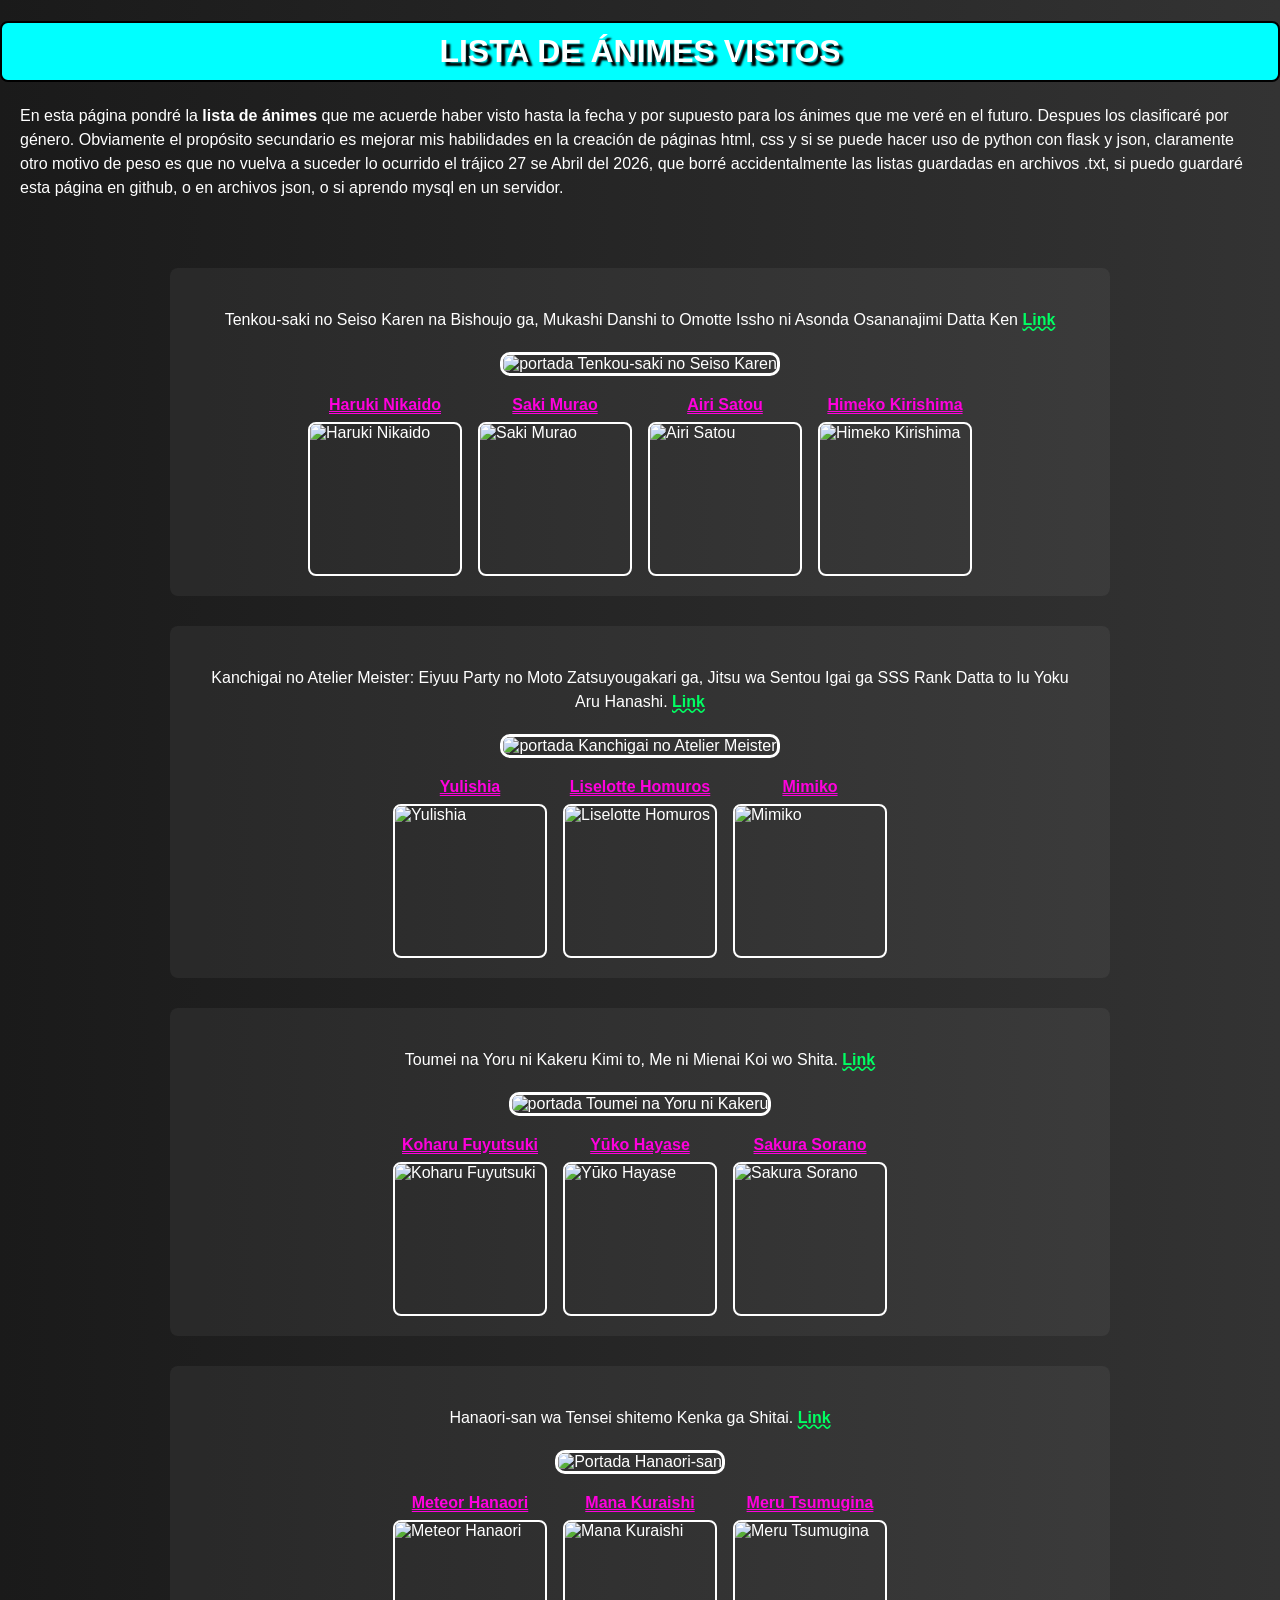
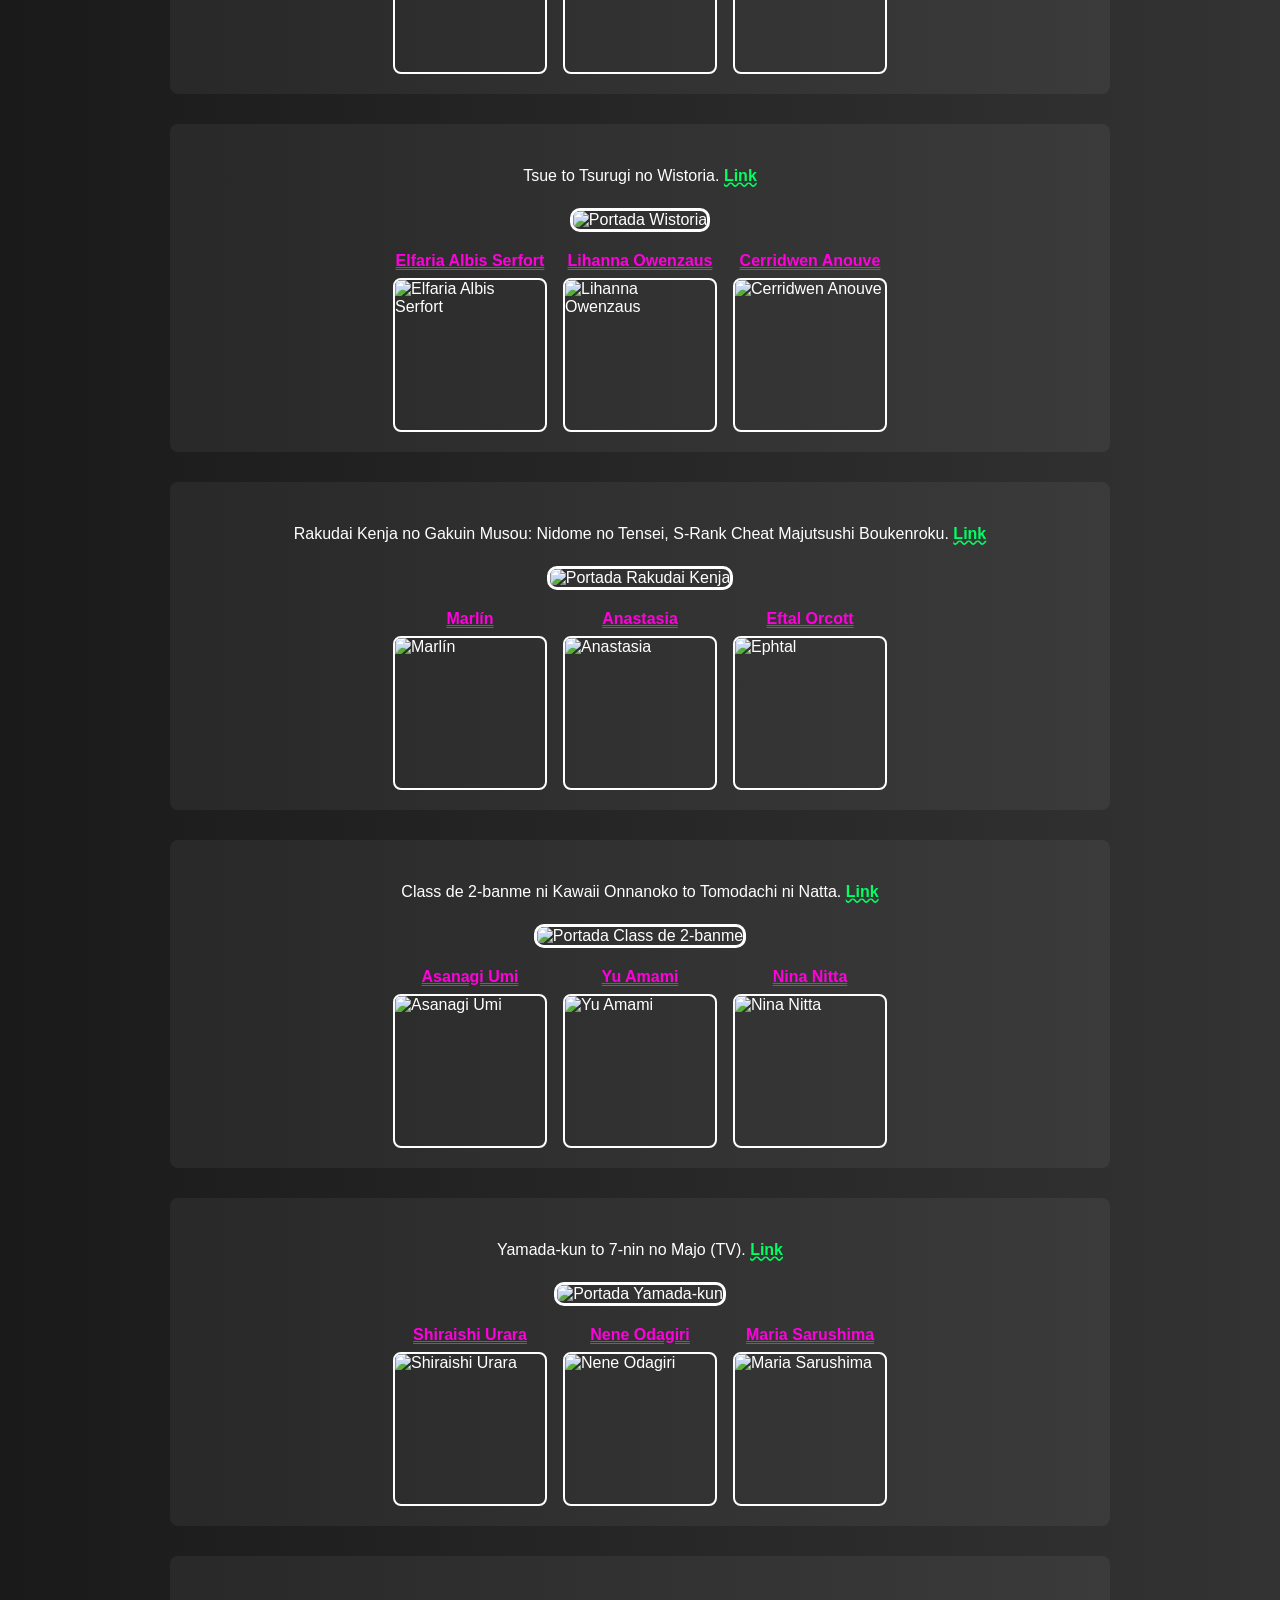
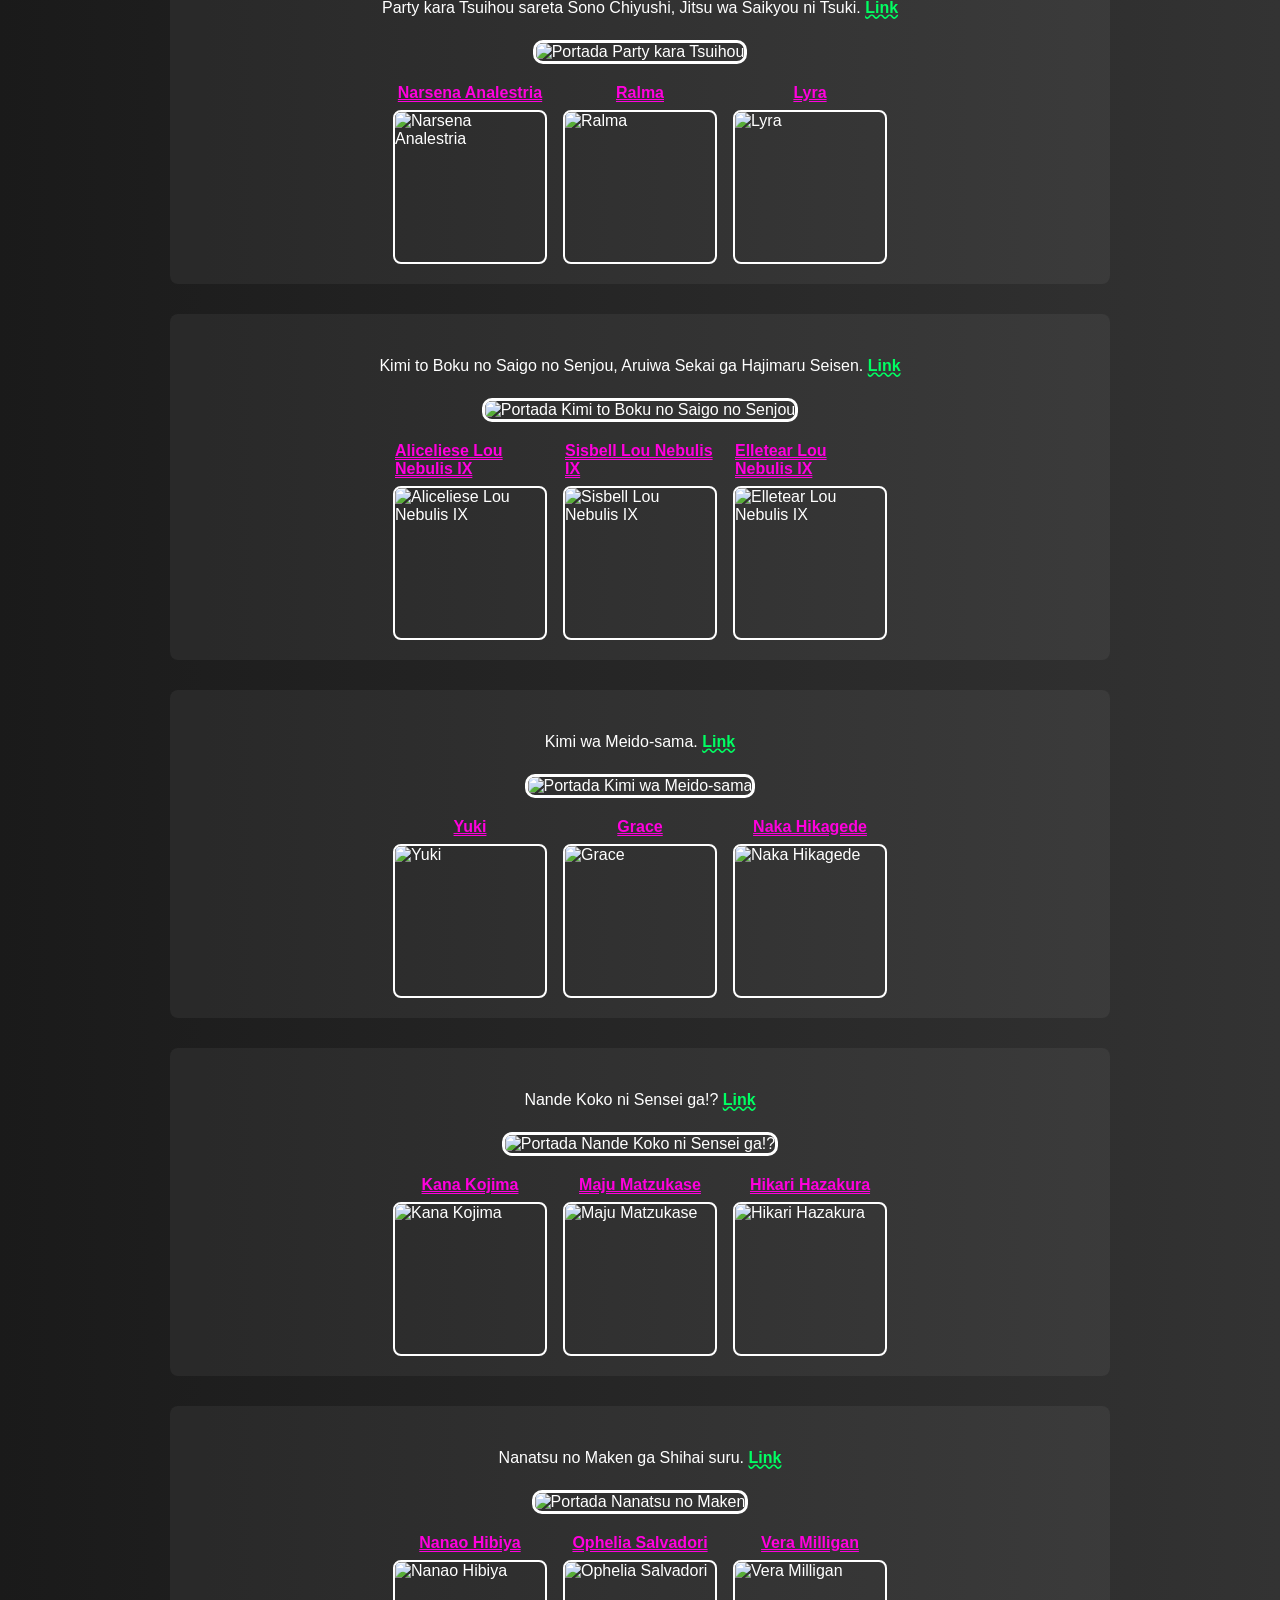
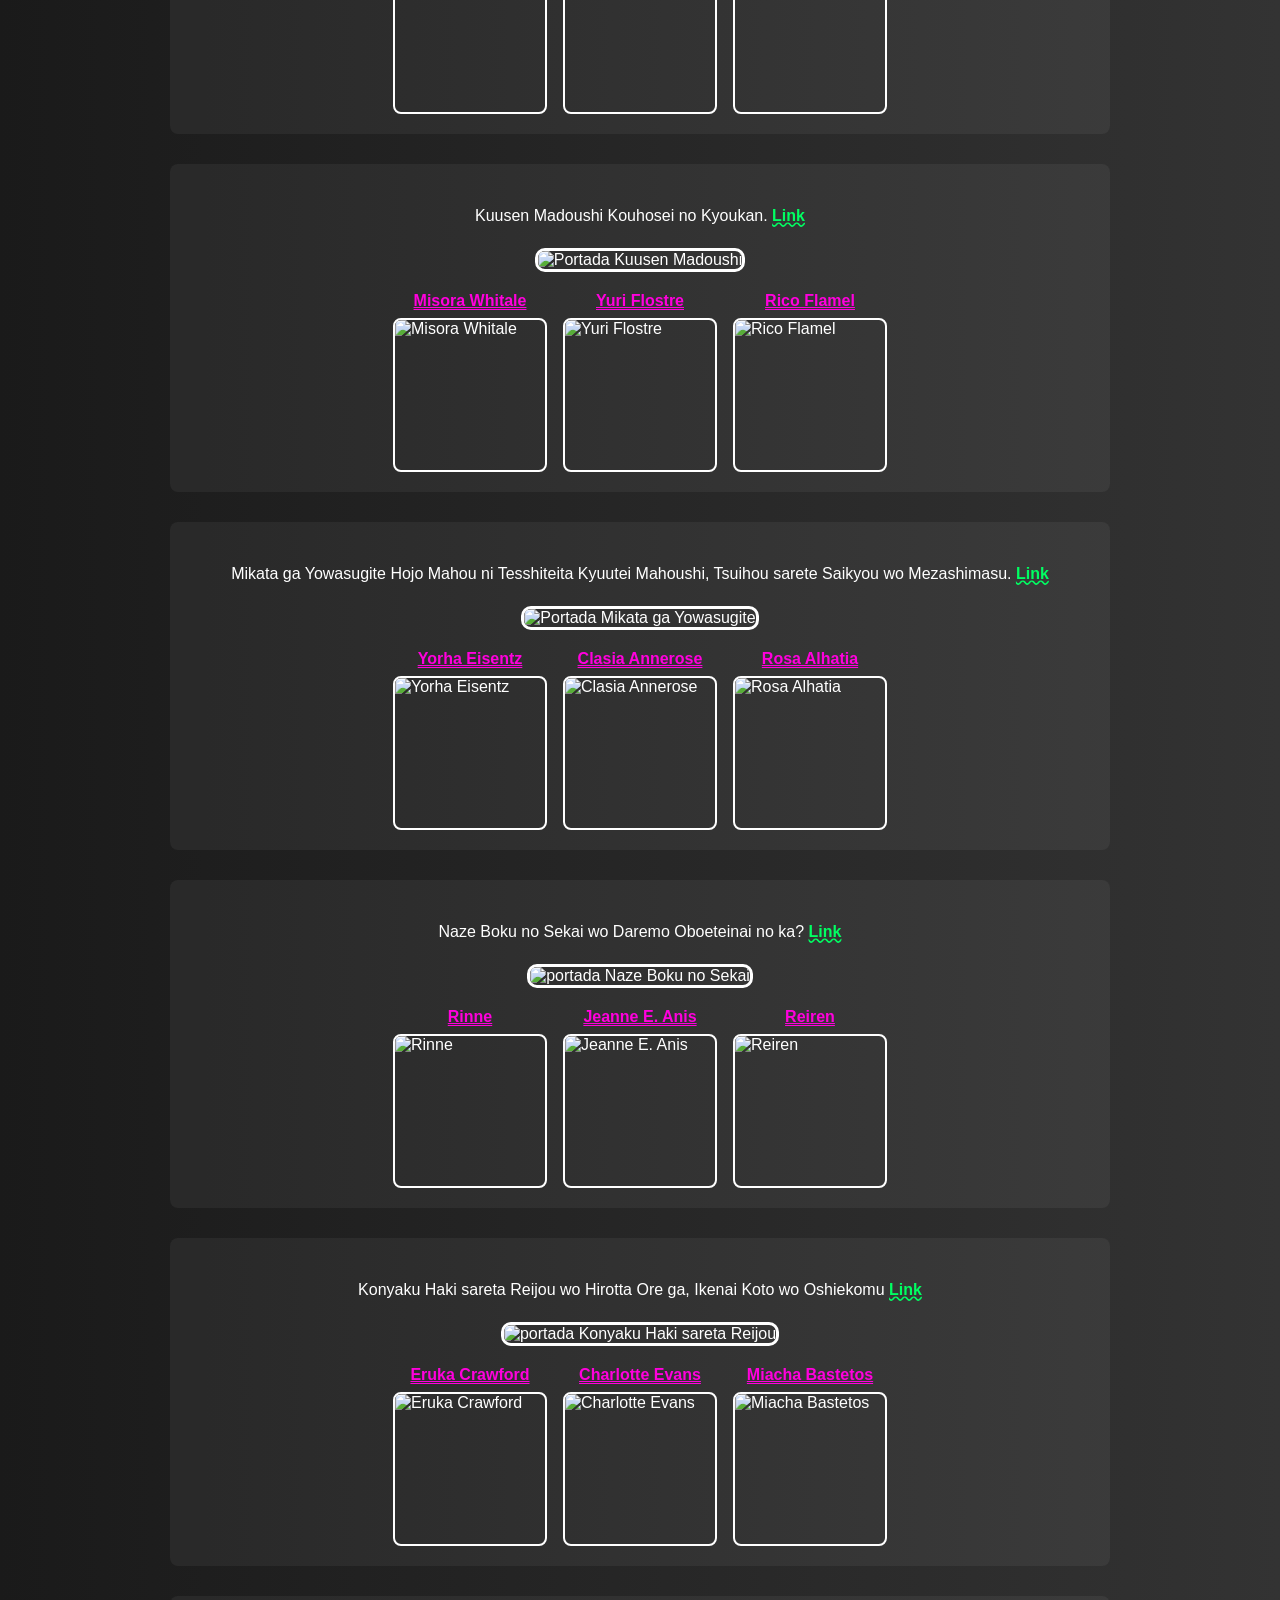
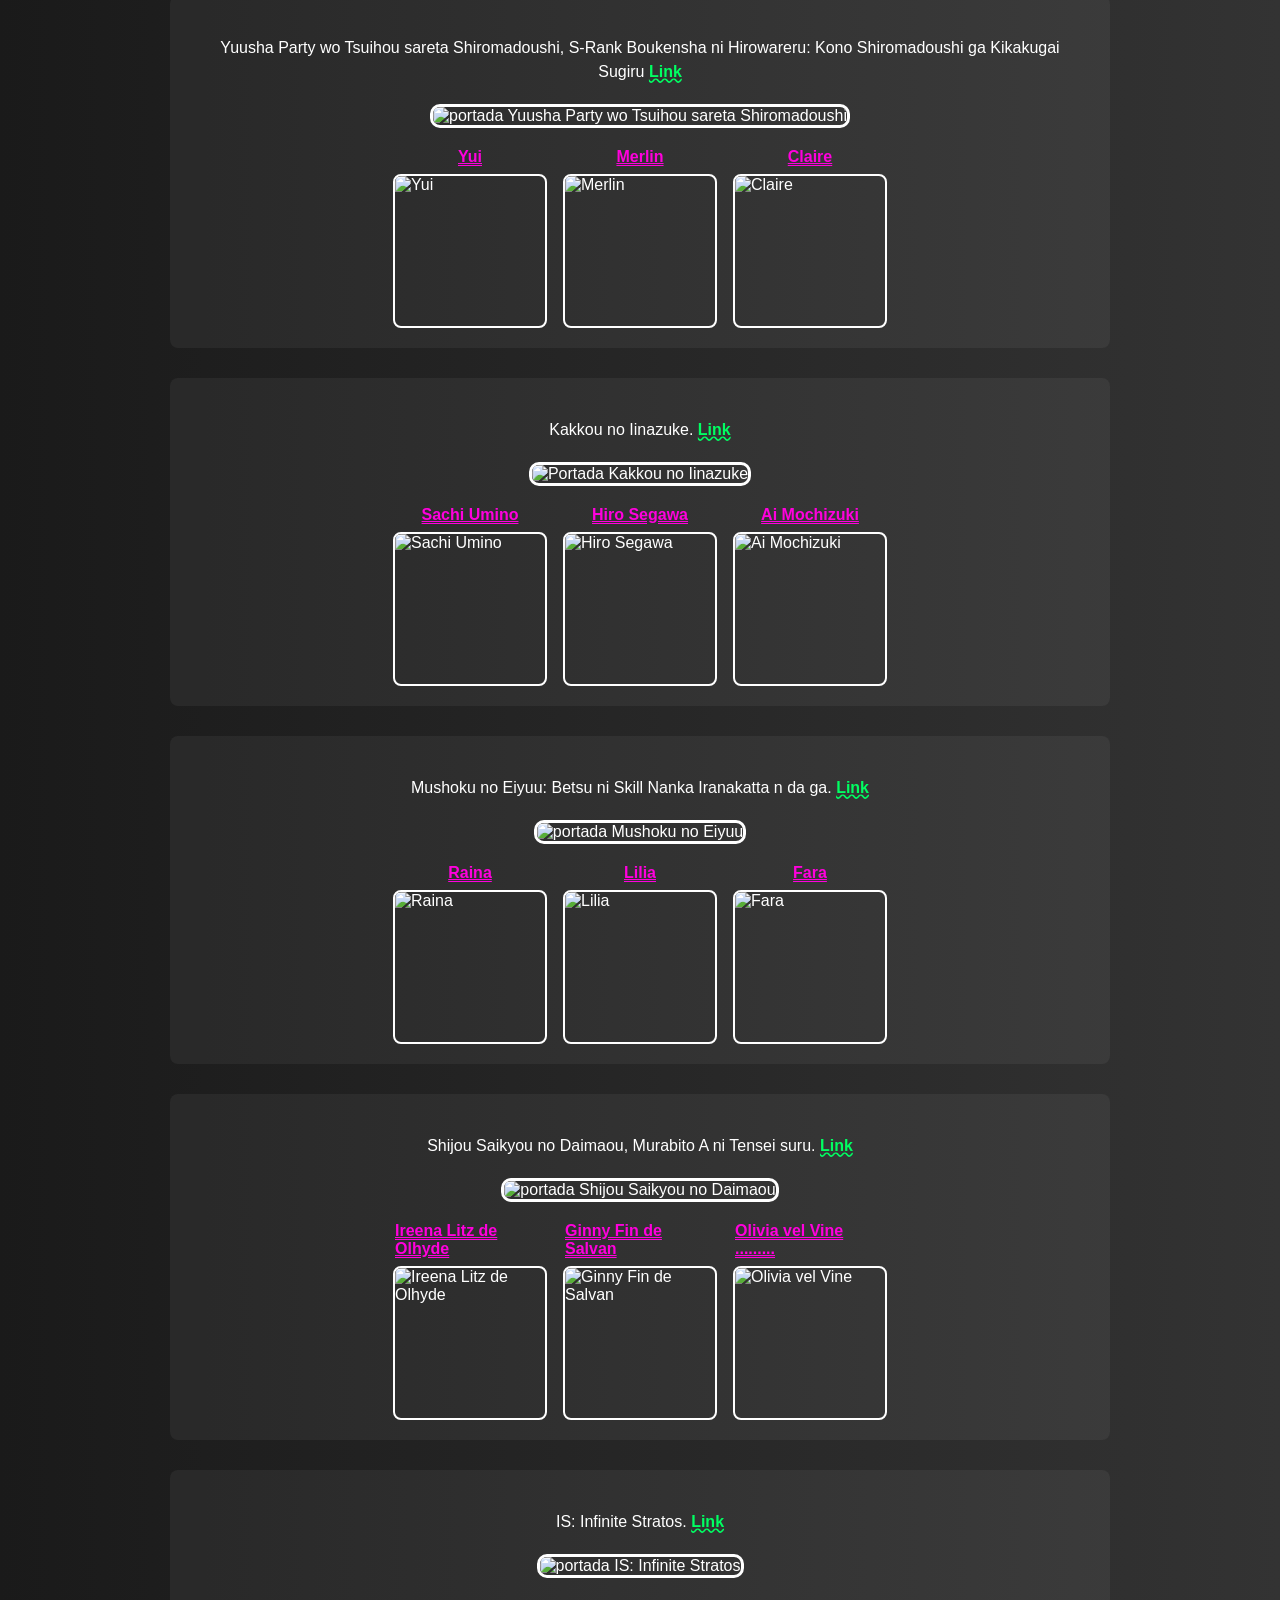
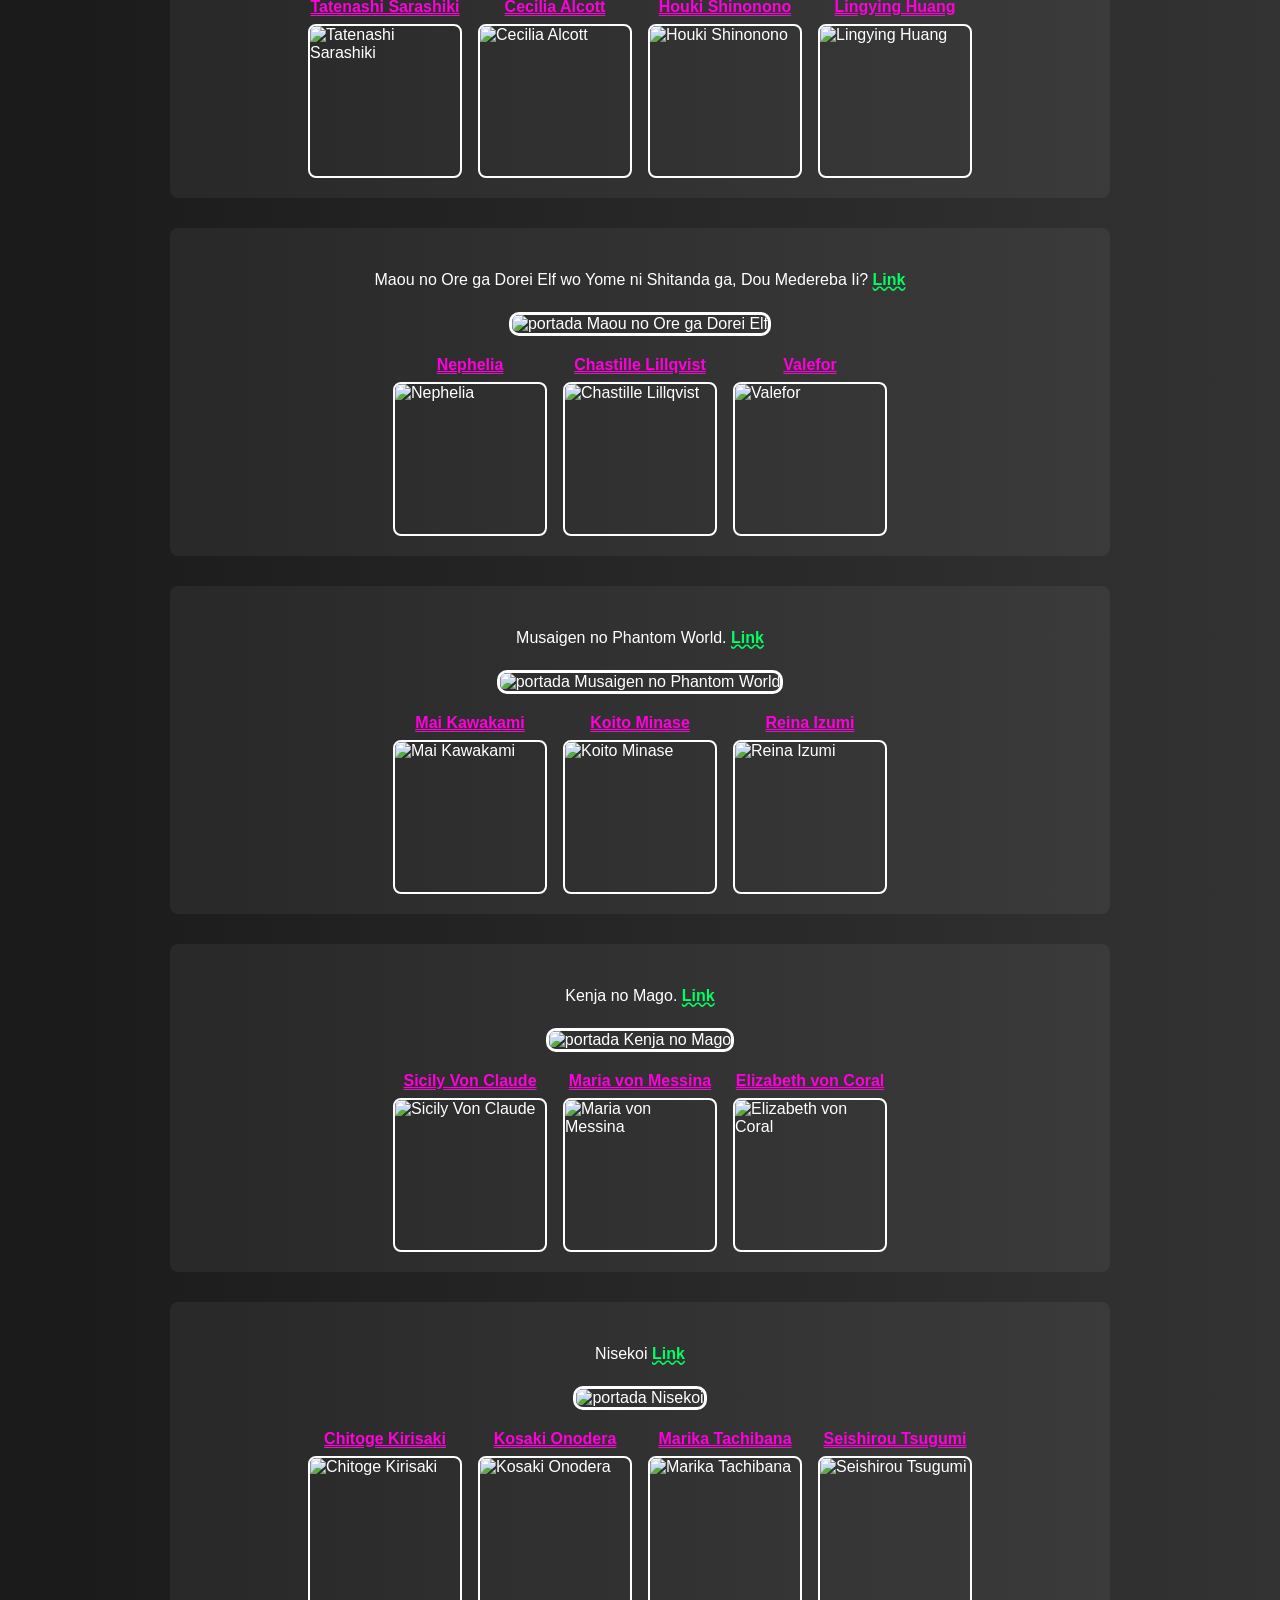
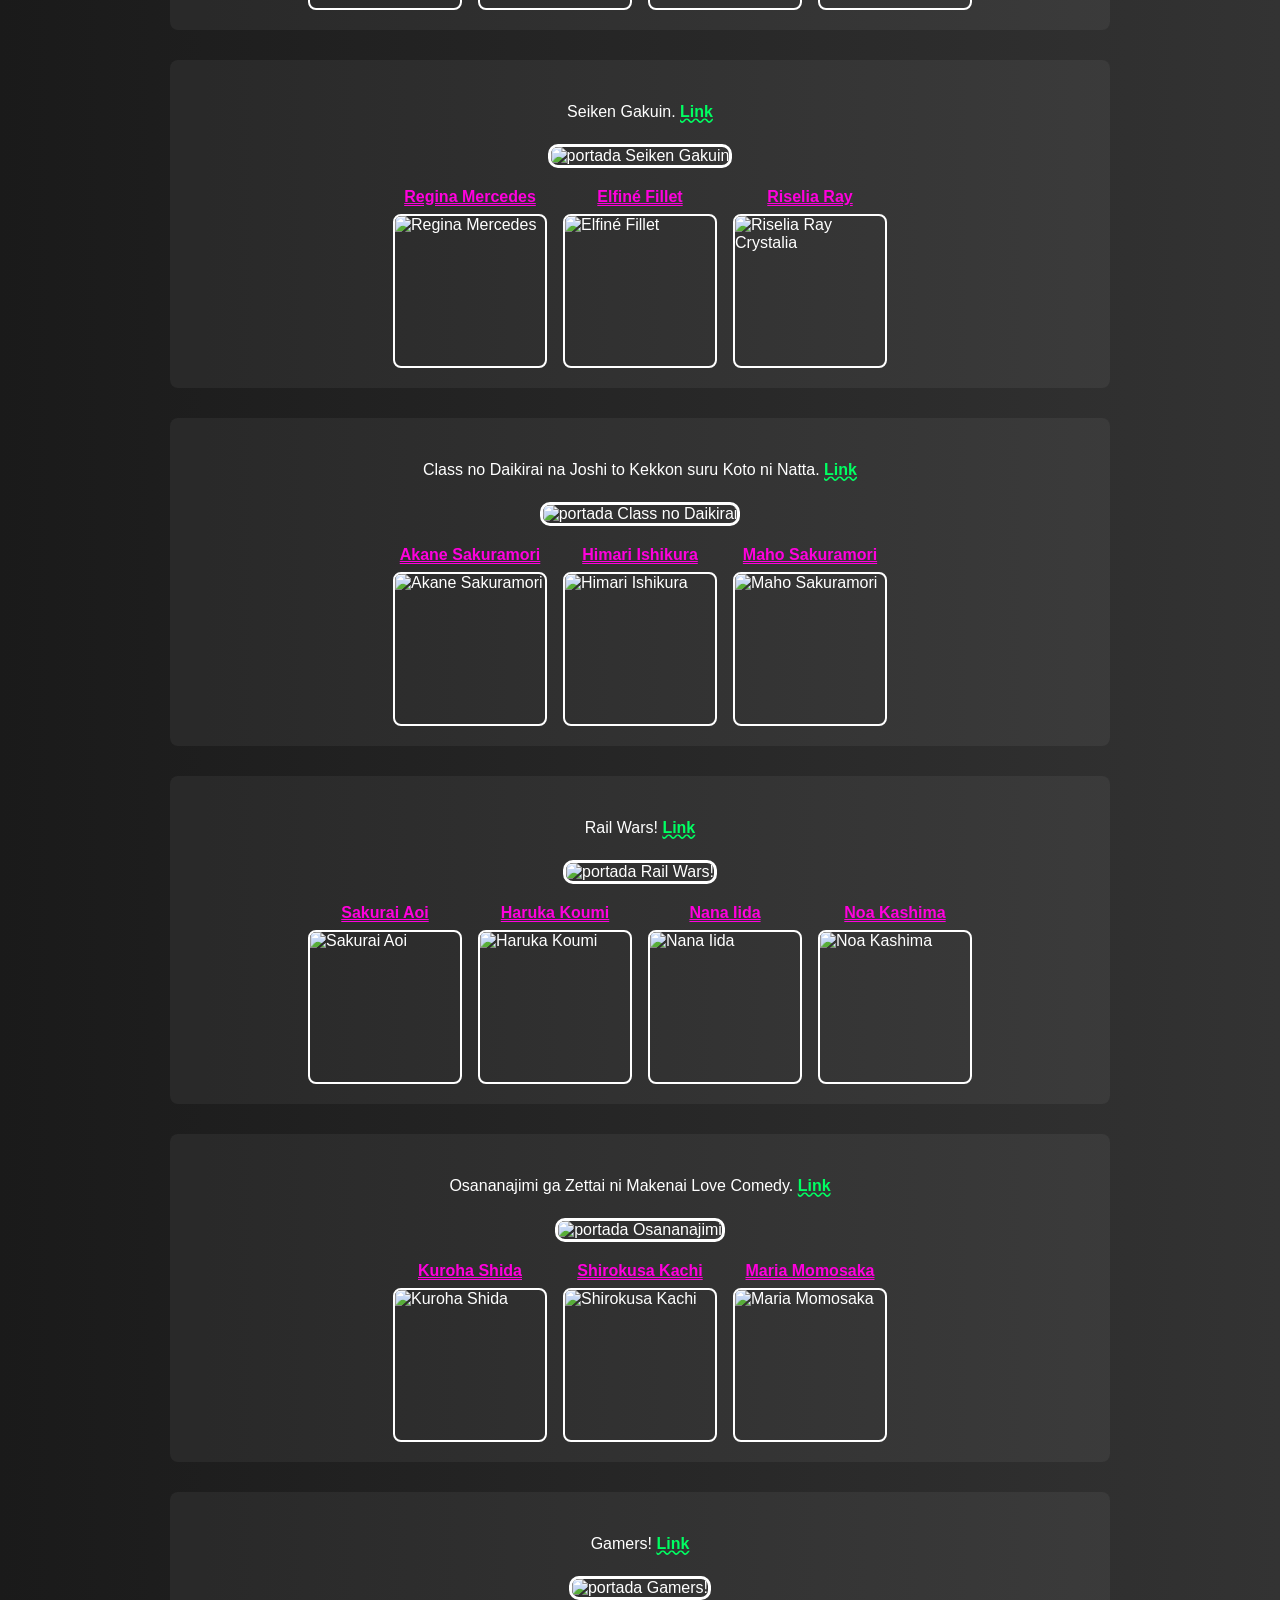
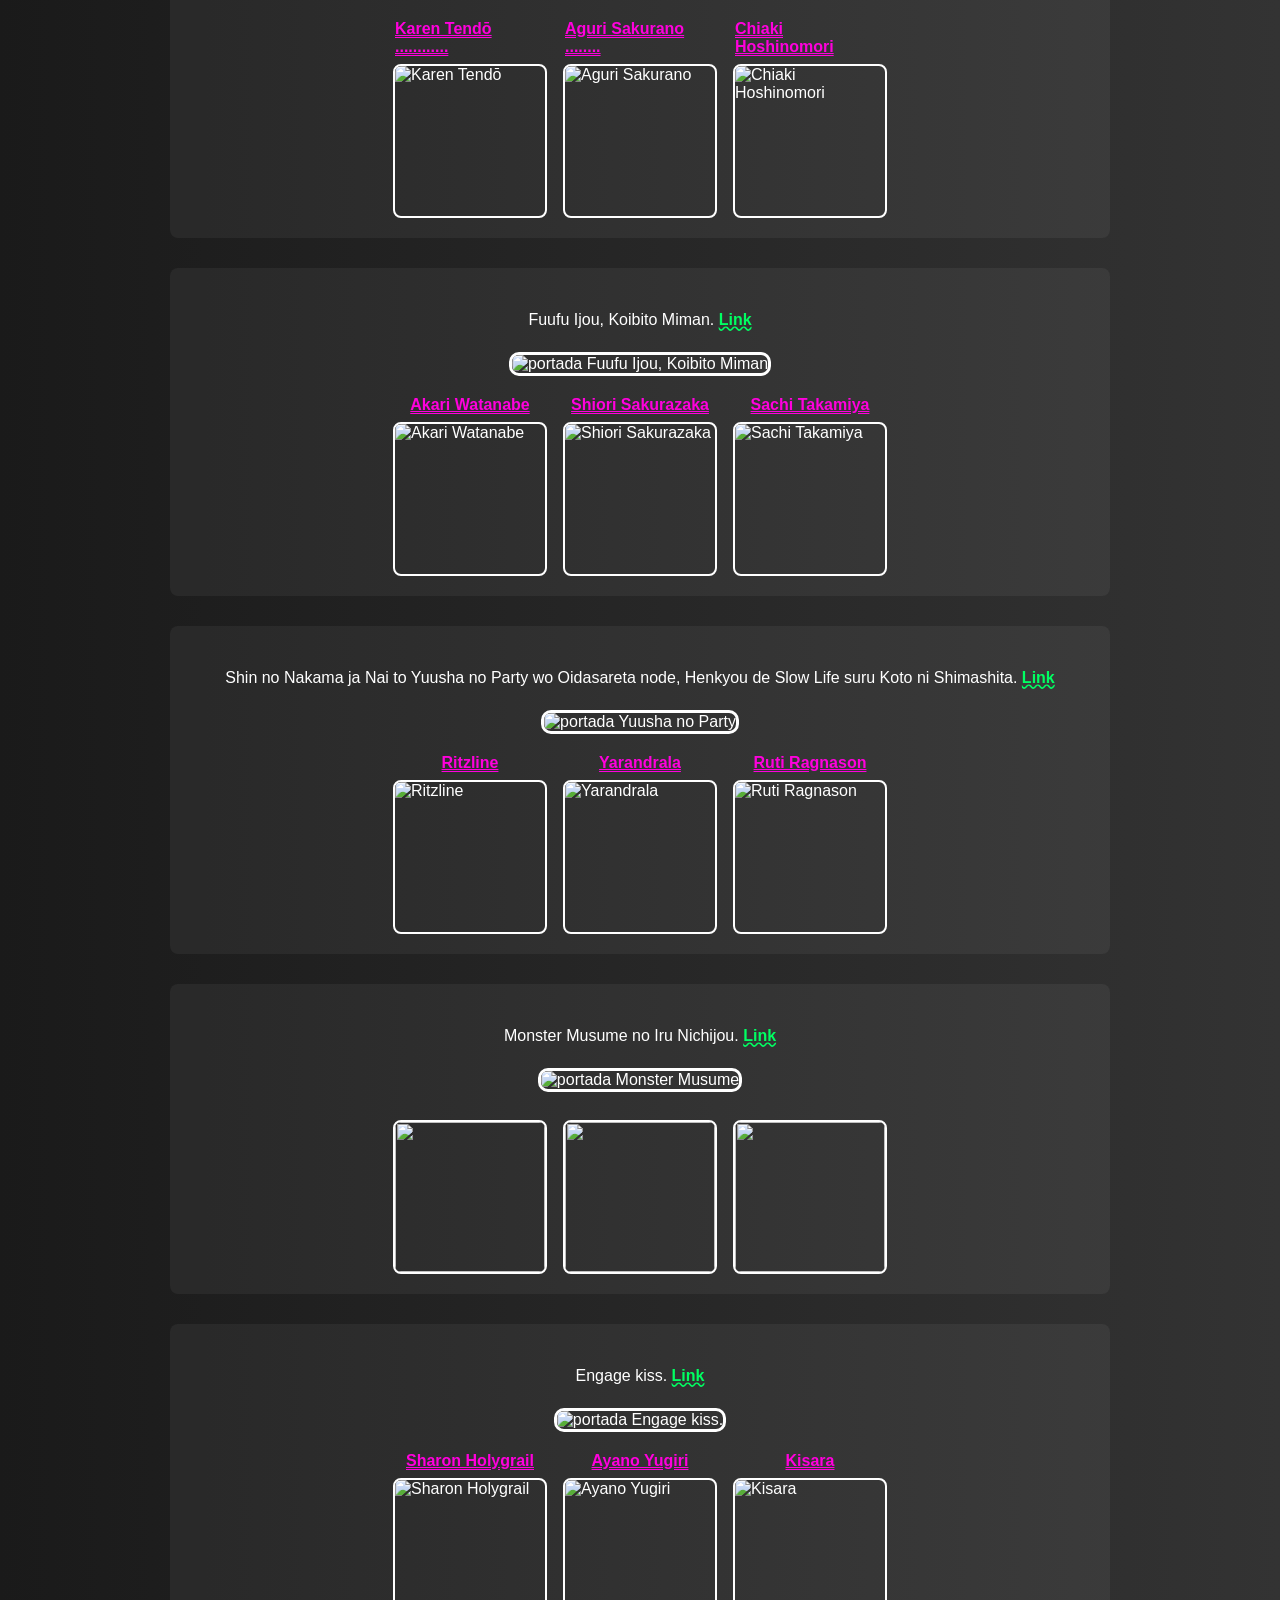
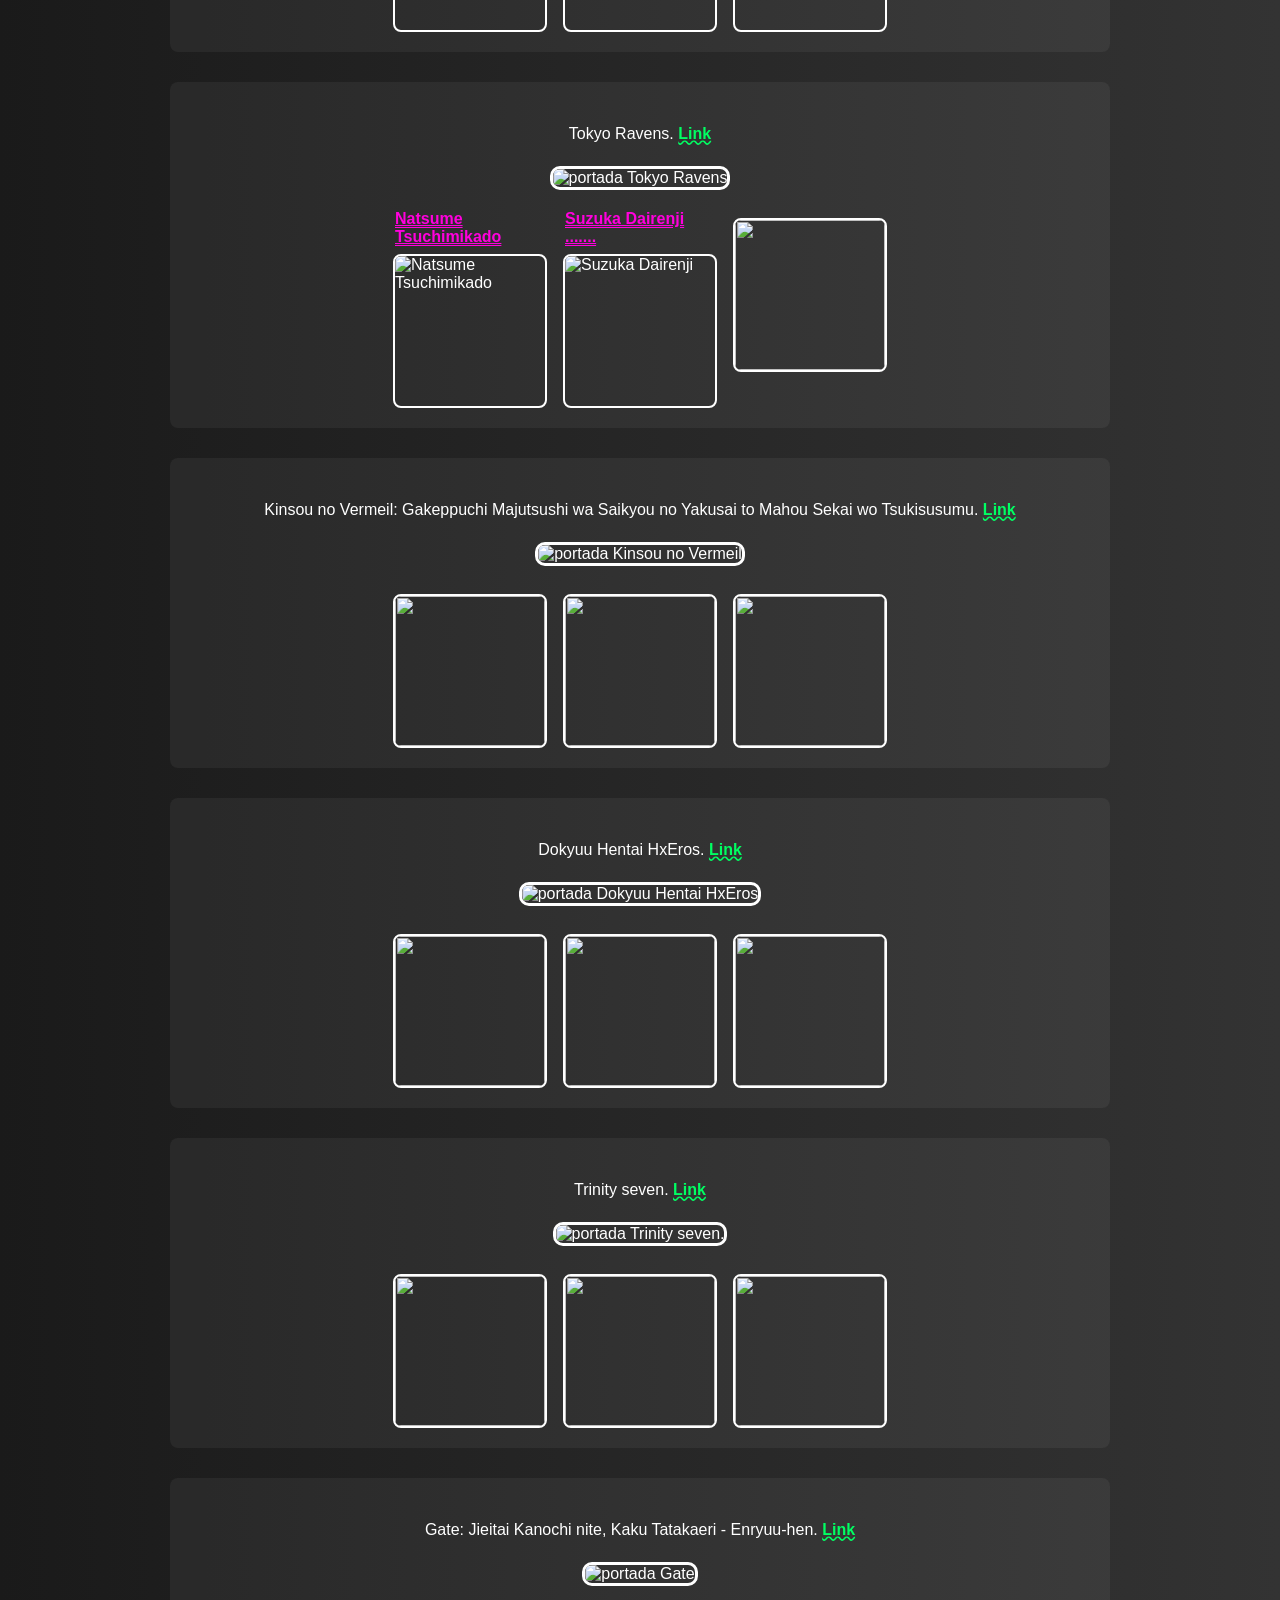
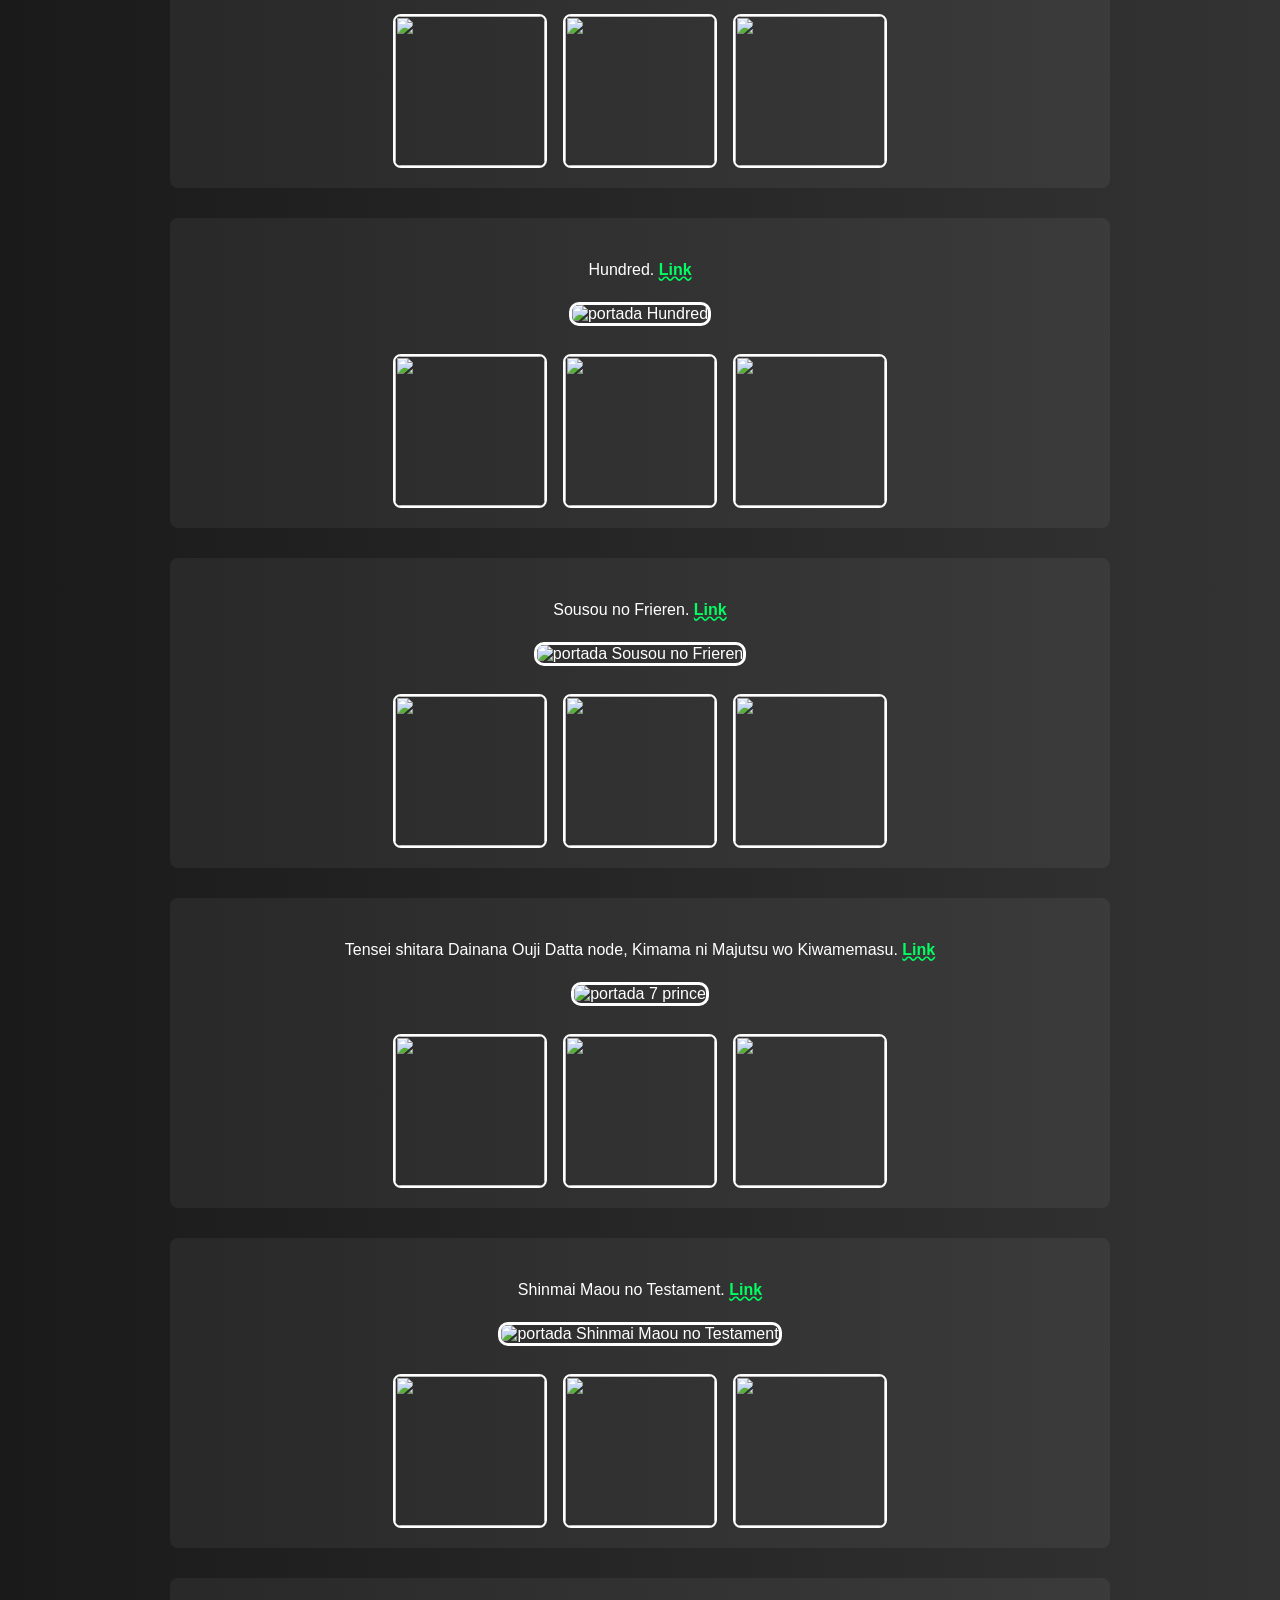
==== animes/animes_comp/vistos.html @ b664a953 "Add files via upload" ====
<!DOCTYPE html>
<html lang="en">
<head>
    <meta charset="UTF-8">
    <meta name="viewport" content="width=device-width, initial-scale=1.0">
    <link rel="stylesheet" href="vistos.css">
    <title>Ánimes vistos</title>
</head>

<body>
    <h1>LISTA DE ÁNIMES VISTOS</h1>
</body>

<p>
    En esta página pondré la <b>lista de ánimes</b> que me acuerde haber visto hasta la fecha y por supuesto para los ánimes que me veré en el futuro. Despues los clasificaré por género. Obviamente el propósito secundario es mejorar mis habilidades en la creación de páginas html, css y si se puede hacer uso de python con flask y json, claramente otro motivo de peso es que no vuelva a suceder lo ocurrido el trájico 27 se Abril del 2026, que borré accidentalmente las listas guardadas en archivos .txt, si puedo guardaré esta página en github, o en archivos json, o si aprendo mysql en un servidor.
</p>

<br>

<ul>

<!--        ESTRUCTURA
<li>
    <div class="anime-portada">
        <p>
            Nombre
            <a href="" target="_blank">Link</a>
        </p>
        <img src="" alt="portada">
    </div>

    <div class="personajes-lista">
        <div class="personaje-bloque">
            <a class="linkP" href="" target="_blank"></a>
            <img src="" alt="">
        </div>
        <div class="personaje-bloque">
            <a class="linkP" href="" target="_blank"></a>
            <img src="" alt="">
        </div>
        <div class="personaje-bloque">
            <a class="linkP" href="" target="_blank"></a>
            <img src="" alt="">
        </div>
    </div>
</li>
-->

<li>
    <div class="anime-portada">
        <p>
            Tenkou-saki no Seiso Karen na Bishoujo ga, Mukashi Danshi to Omotte Issho ni Asonda Osananajimi Datta Ken
            <a href="https://jkanime.net/tenkou-saki-no-seiso-karen-na-bishoujo-ga-mukashi-danshi-to-omotte-issho-ni-asonda-osananajimi-datta-ken/" target="_blank">Link</a>
        </p>
        <img src="https://cdn.jkdesa.com/assets/images/animes/image/tenkou-saki-no-seiso-karen-na-bishoujo-ga-mukashi-danshi-to-omotte-issho-ni-asonda-osananajimi-datta-ken.jpg" alt="portada Tenkou-saki no Seiso Karen">
    </div>

    <div class="personajes-lista">
        <div class="personaje-bloque">
            <a class="linkP" href="https://encrypted-tbn0.gstatic.com/images?q=tbn:ANd9GcQQyHWtxHgelXgUt8Om1lyRp_4Kr7116kulb2T7enVZ42AEPweC7zZEtZSl&s=10" target="_blank">Haruki Nikaido</a>
            <img src="https://encrypted-tbn0.gstatic.com/images?q=tbn:ANd9GcRCG6PyTEP4ju6-0jSXfhs-F1YgUzNTJMq7wNS-ViTxQvDKyzXN-6i5RgQV&s=10" alt="Haruki Nikaido">
        </div>
        <div class="personaje-bloque">
            <a class="linkP" href="https://encrypted-tbn0.gstatic.com/images?q=tbn:ANd9GcQxy7WahgkfqNsUzlmVTtspmt14OlDoBqCAW6TyB8EbaeVPw_5qag-aSxR7&s=10" target="_blank">Saki Murao</a>
            <img src="https://encrypted-tbn0.gstatic.com/images?q=tbn:ANd9GcR629nHGIsgd2KpP_3QeIza2ne0vrsyxgSKOIyAGfpiALhp7KzYBqnIJ_8&s=10" alt="Saki Murao">
        </div>
        <div class="personaje-bloque">
            <a class="linkP" href="https://cdn.imgchest.com/files/9fb49c4352db.png" target="_blank">Airi Satou</a>
            <img src="https://encrypted-tbn0.gstatic.com/images?q=tbn:ANd9GcRkTDLRum95sPK0HEBq1DUm548n5rJirVTeR07MZscAhg&s" alt="Airi Satou">
        </div>
        <div class="personaje-bloque">
            <a class="linkP" href="https://encrypted-tbn0.gstatic.com/images?q=tbn:ANd9GcSK4EnsTqaGMpgn9hOKkTV7QvIVfj0KNNDibKtPRTqNjMxwmnj2a8M4huJU&s=10" target="_blank">Himeko Kirishima</a>
            <img src="https://encrypted-tbn0.gstatic.com/images?q=tbn:ANd9GcRb70wS_osgmtKnkP0qdBfn8rXKQeOTWDBFYHYhslZWzIqkb_4Vc_q1OcU&s=10" alt="Himeko Kirishima">
        </div>
    </div>
</li>

<li>
    <div class="anime-portada">
        <p>
            Kanchigai no Atelier Meister: Eiyuu Party no Moto Zatsuyougakari ga, Jitsu wa Sentou Igai ga SSS Rank Datta to Iu Yoku Aru Hanashi.
            <a href="https://jkanime.net/kanchigai-no-atelier-meister-eiyuu-party-no-moto-zatsuyougakari-ga-jitsu-wa-sentou-igai-ga-sss-rank-datta-to-iu-yoku-aru-hanashi/" target="_blank">Link</a>
        </p>
        <img src="https://cdn.jkdesa.com/assets/images/animes/image/kanchigai-no-atelier-meister-eiyuu-party-no-moto-zatsuyougakari-ga-jitsu-wa-sentou-igai-ga-sss-rank-datta-to-iu-yoku-aru-hanashi.jpg" alt="portada Kanchigai no Atelier Meister">
    </div>

    <div class="personajes-lista">
        <div class="personaje-bloque">
            <a class="linkP" href="https://image.tensorartassets.com/cdn-cgi/image/w=600/model_showcase/0/4ad2fd45-ca54-1547-0829-3d64355d5161.jpg" target="_blank">Yulishia</a>
            <img src="https://static1.personalitydatabase.net/2/pdb-images-prod/1cda8ac6/profile_images/3819172750ea49cba0dd1036aba3dca7.png" alt="Yulishia">
        </div>
        <div class="personaje-bloque">
            <a class="linkP" href="https://encrypted-tbn0.gstatic.com/images?q=tbn:ANd9GcQv4GYeOdc9PVMSu4n_9MHXvhC1CTqDVWQFP8ZGQ5C5SjPNtu_6DQILwN8F&s=10" target="_blank">Liselotte Homuros</a>
            <img src="https://static.wikia.nocookie.net/dubbing9585/images/c/ca/Lieselotte_Homuross-TUAM.png/revision/latest?cb=20250526202008" alt="Liselotte Homuros">
        </div>
        <div class="personaje-bloque">
            <a class="linkP" href="https://encrypted-tbn0.gstatic.com/images?q=tbn:ANd9GcThrYlMjbAeU1NfWtoBoLlWEdCv-zhSWaY8WF0IMR5yXd6ocHjJdWV_8_o&s=10" target="_blank">Mimiko</a>
            <img src="https://i.pinimg.com/236x/f0/5e/6e/f05e6e87b1a1c2a4aa0767ab70249135.jpg" alt="Mimiko">
        </div>
    </div>
</li>

<li>
    <div class="anime-portada">
        <p>
            Toumei na Yoru ni Kakeru Kimi to, Me ni Mienai Koi wo Shita.
            <a href="https://jkanime.net/toumei-na-yoru-ni-kakeru-kimi-to-me-ni-mienai-koi-wo-shita/" target="_blank">Link</a>
        </p>
        <img src="https://cdn.jkdesa.com/assets/images/animes/image/toumei-na-yoru-ni-kakeru-kimi-to-me-ni-mienai-koi-wo-shita.jpg" alt="portada Toumei na Yoru ni Kakeru">
    </div>

    <div class="personajes-lista">
        <div class="personaje-bloque">
            <a class="linkP" href="https://login.jkanime.net/storage/uploads/4NAxWGF8lXUPQxqNrAto7H9GEeUS59Hog4KfOdQN.jpg" target="_blank">Koharu Fuyutsuki</a>
            <img src="https://encrypted-tbn0.gstatic.com/images?q=tbn:ANd9GcSWoJOQotOK1b8RR8gnxGvAwWzvYGaXC2U4K088ZPNxpZYSPjZknLd_jwvC&s=10" alt="Koharu Fuyutsuki">
        </div>
        <div class="personaje-bloque">  
            <a class="linkP" href="https://encrypted-tbn0.gstatic.com/images?q=tbn:ANd9GcSEC8hyrtrvttK5HDlnRESI-IeajTxS_HFXRw95E-f5H_NnwqKokCoqeOF3&s=10" target="_blank">Yūko Hayase</a>
            <img src="https://cdn.myanimelist.net/r/200x268/images/characters/6/638868.jpg?s=aff9fb498a4555de38dbe01f48d5142f" alt="Yūko Hayase">
        </div>
        <div class="personaje-bloque">
            <a class="linkP" href="https://encrypted-tbn0.gstatic.com/images?q=tbn:ANd9GcT8zeuW0SargMhr-c1phWUpD2UlVVDdLPSNNNDiy7kCtAmJE8A3oqERxpg&s=10" target="_blank">Sakura Sorano</a>
            <img src="https://cdn.myanimelist.net/r/200x268/images/characters/12/646384.jpg?s=6509f4da168701d79e4424d29367f189" alt="Sakura Sorano">
        </div>
    </div>
</li>

<li>
    <div class="anime-portada">
        <p>
            Hanaori-san wa Tensei shitemo Kenka ga Shitai.
            <a href="https://jkanime.net/hanaori-san-wa-tensei-shitemo-kenka-ga-shitai/" target="_blank">Link</a>
        </p>
        <img src="https://cdn.jkdesa.com/assets/images/animes/image/hanaori-san-wa-tensei-shitemo-kenka-ga-shitai.jpg" alt="Portada Hanaori-san">
    </div>

    <div class="personajes-lista">
        <div class="personaje-bloque">
            <a class="linkP" href="https://encrypted-tbn0.gstatic.com/images?q=tbn:ANd9GcQibiaq6xIBGdwjUsxEJcFD4NNkEANS-re2pt5h6N6hiAp64t7zgfDEOqk&s=10" target="_blank">Meteor Hanaori</a>
            <img src="https://encrypted-tbn0.gstatic.com/images?q=tbn:ANd9GcQDR7kRDcvvgVzHC_2VTnouLGyreTw76Gi1TOGXw8Yq8XWP_Di3MYYXKkw&s=10" alt="Meteor Hanaori">
        </div>
        <div class="personaje-bloque">
            <a class="linkP" href="https://encrypted-tbn0.gstatic.com/images?q=tbn:ANd9GcRJzABzSx0_mXppiEFFVlxLzGswtPPQy5DhAZ3tOEPuVt0EO5Rr45OuDlU&s=10" target="_blank">Mana Kuraishi</a>
            <img src="https://encrypted-tbn0.gstatic.com/images?q=tbn:ANd9GcRAu-H_prmy60RcLLOXUBk6Vu_XJSFkNSo-MBfyogkAOw&s" alt="Mana Kuraishi">
        </div>
        <div class="personaje-bloque">
            <a class="linkP" href="https://encrypted-tbn0.gstatic.com/images?q=tbn:ANd9GcRdGKAN2DJQWx5jM9b6iMMkDeSVAIVCKZg1jbLjZVC8-9-BipoKUlj7GLw&s=10" target="_blank">Meru Tsumugina</a>
            <img src="https://encrypted-tbn0.gstatic.com/images?q=tbn:ANd9GcTsUgm0Cp_QgYB2hidkrnUNMnj9iOO8z84Ij9EbU1ctxpyP-vPUIPAf4bkU&s=10" alt="Meru Tsumugina">
        </div>
    </div>
</li>

<li>
    <div class="anime-portada">
        <p>
            Tsue to Tsurugi no Wistoria.
            <a href="https://jkanime.net/tsue-to-tsurugi-no-wistoria/" target="_blank">Link</a>
        </p>
        <img src="https://cdn.jkdesa.com/assets/images/animes/image/tsue-to-tsurugi-no-wistoria.jpg" alt="Portada Wistoria">
    </div>

    <div class="personajes-lista">
        <div class="personaje-bloque">
            <a class="linkP" href="https://cdn.anisearch.com/images/character/cover/128/128412_600.webp" target="_blank">Elfaria Albis Serfort</a>
            <img src="https://encrypted-tbn0.gstatic.com/images?q=tbn:ANd9GcRA_lyLjQ-ax_Wp2xEQpGSIwDb8Y_AGeMu3LcS4WhbwNjHngDxiXWPxdwh0&s=10" alt="Elfaria Albis Serfort">
        </div>
        <div class="personaje-bloque">
            <a class="linkP" href="https://encrypted-tbn0.gstatic.com/images?q=tbn:ANd9GcQSgnBhLM3Az7sZbmY7aZaipDqUlqmHl2G3FijIWw1JZXWnKHztSSJsoIHr&s=10" target="_blank">Lihanna Owenzaus</a>
            <img src="https://encrypted-tbn0.gstatic.com/images?q=tbn:ANd9GcQ-fFj2F8KUQf6x7jjhVdLPFfyOytWdSLqudcBFBaUa1bcIBcP1bPlQuiha&s=10" alt="Lihanna Owenzaus">
        </div>
        <div class="personaje-bloque">
            <a class="linkP" href="https://encrypted-tbn0.gstatic.com/images?q=tbn:ANd9GcSkEq70U7fiS4uNFwepUXSUDMXkgbhHP9Dv15I4gCCmS2r4pwny_sB-MeU&s=10" target="_blank">Cerridwen Anouve</a>
            <img src="https://encrypted-tbn0.gstatic.com/images?q=tbn:ANd9GcQnpyl2qTR0hwL6m6jQTxfmIQ_Q-ousyD1JkZa_S7wBoa6aDWoCVi-BkCY&s=10" alt="Cerridwen Anouve">
        </div>
    </div>
</li>

<li>
    <div class="anime-portada">
        <p>
            Rakudai Kenja no Gakuin Musou: Nidome no Tensei, S-Rank Cheat Majutsushi Boukenroku.
            <a href="https://jkanime.net/rakudai-kenja-no-gakuin-musou-nidome-no-tensei-s-rank-cheat-majutsushi-boukenroku/" target="_blank">Link</a>
        </p>
        <img src="https://cdn.jkdesa.com/assets/images/animes/image/rakudai-kenja-no-gakuin-musou-nidome-no-tensei-s-rank-cheat-majutsushi-boukenroku.jpg" alt="Portada Rakudai Kenja">
    </div>

    <div class="personajes-lista">
        <div class="personaje-bloque">
            <a class="linkP" href="https://cdn.imgchest.com/files/e2a494d77234.png" target="_blank">Marlín</a>
            <img src="https://encrypted-tbn0.gstatic.com/images?q=tbn:ANd9GcTnoKes-l8dDWoXT_1akO58XthBQWxiNrGSFDc33edSTHtJ5yK7vZA2nAw&s=10" alt="Marlín">
        </div>
        <div class="personaje-bloque">
            <a class="linkP" href="https://encrypted-tbn0.gstatic.com/images?q=tbn:ANd9GcTNCjWQSdfqN1Eio90Q-YfrgbvZ1l8Q8SgcIegqvHsq6M6JotluYlJHEJEE&s=10" target="_blank">Anastasia</a>
            <img src="https://encrypted-tbn0.gstatic.com/images?q=tbn:ANd9GcRqkdeb4-rEddiVweuGbinmAM3i7MD1OKsIif7sozDgQYteIpIfZFObKwwo&s=10" alt="Anastasia">
        </div>
        <div class="personaje-bloque">
            <a class="linkP" href="https://i.pinimg.com/736x/18/1a/12/181a12d096cded63742d71d67e27416b.jpg" target="_blank">Eftal Orcott    </a>
            <img src="https://i.pinimg.com/736x/18/1a/12/181a12d096cded63742d71d67e27416b.jpg" alt="Ephtal">
        </div>
    </div>
</li>

    <li>
    <div class="anime-portada">
        <p>
            Class de 2-banme ni Kawaii Onnanoko to Tomodachi ni Natta.
            <a href="https://jkanime.net/class-de-2-banme-ni-kawaii-onnanoko-to-tomodachi-ni-natta/" target="_blank">Link</a>
        </p>
        <img src="https://cdn.jkdesa.com/assets/images/animes/image/class-de-2-banme-ni-kawaii-onnanoko-to-tomodachi-ni-natta.jpg" alt="Portada Class de 2-banme">
    </div>

    <div class="personajes-lista">
        <div class="personaje-bloque">
            <a class="linkP" href="https://i.pinimg.com/736x/da/47/11/da471115e49b598120bd1d961a767c91.jpg" target="_blank">Asanagi Umi</a>
            <img src="https://i.pinimg.com/736x/da/47/11/da471115e49b598120bd1d961a767c91.jpg" alt="Asanagi Umi">
        </div>
        <div class="personaje-bloque">
            <a class="linkP" href="https://thicc-uwu.mywaifulist.moe/waifus/yuu-amami-i-became-friends-with-the-second-cutest-girl-in-the-class/Blgv3thrsIjHshN4qnMX1cgzTumfOyJE5Cgs5epV.jpg?width=600" target="_blank">Yu Amami</a>
            <img src="https://thicc-uwu.mywaifulist.moe/waifus/yuu-amami-i-became-friends-with-the-second-cutest-girl-in-the-class/Blgv3thrsIjHshN4qnMX1cgzTumfOyJE5Cgs5epV.jpg?width=600" alt="Yu Amami">
        </div>
        <div class="personaje-bloque">
            <a class="linkP" href="https://thicc-uwu.mywaifulist.moe/waifus/nina-nitta/zCk4MU2a0lDukRbAlg4lLGyxl9ENh99iLWA4zkYW.png" target="_blank">Nina Nitta</a>
            <img src="https://thicc-uwu.mywaifulist.moe/waifus/nina-nitta/zCk4MU2a0lDukRbAlg4lLGyxl9ENh99iLWA4zkYW.png" alt="Nina Nitta">
        </div>
    </div>
</li>

<li>
    <div class="anime-portada">
        <p>
            Yamada-kun to 7-nin no Majo (TV).
            <a href="https://jkanime.net/yamada-kun-to-7-nin-no-majo-tv/" target="_blank">Link</a>
        </p>
        <img src="https://cdn.jkdesa.com/assets/images/animes/image/yamada-kun-to-7-nin-no-majo-tv.jpg" alt="Portada Yamada-kun">
    </div>

    <div class="personajes-lista">
        <div class="personaje-bloque">
            <a class="linkP" href="https://encrypted-tbn0.gstatic.com/images?q=tbn:ANd9GcSrglQejglA2xCA2gjleYLRg00dsXZ8_9EIR7F35qqvKA&s=10" target="_blank">Shiraishi Urara</a>
            <img src="https://encrypted-tbn0.gstatic.com/images?q=tbn:ANd9GcSrglQejglA2xCA2gjleYLRg00dsXZ8_9EIR7F35qqvKA&s=10" alt="Shiraishi Urara">
        </div>
        <div class="personaje-bloque">
            <a class="linkP" href="https://encrypted-tbn0.gstatic.com/images?q=tbn:ANd9GcSGzXsvtpABD83W6MeUnjosksynVy-YItMl-AA8PKrDRg&s=10" target="_blank">Nene Odagiri</a>
            <img src="https://encrypted-tbn0.gstatic.com/images?q=tbn:ANd9GcSGzXsvtpABD83W6MeUnjosksynVy-YItMl-AA8PKrDRg&s=10" alt="Nene Odagiri">
        </div>
        <div class="personaje-bloque">
            <a class="linkP" href="https://static.wikia.nocookie.net/nananinnomajo/images/e/e9/Mariapic.png/revision/latest?cb=20180114132244" target="_blank">Maria Sarushima</a>
            <img src="https://static.wikia.nocookie.net/nananinnomajo/images/e/e9/Mariapic.png/revision/latest?cb=20180114132244" alt="Maria Sarushima">
        </div>
    </div>
</li>

<li>
    <div class="anime-portada">
        <p>
            Party kara Tsuihou sareta Sono Chiyushi, Jitsu wa Saikyou ni Tsuki.
            <a href="https://jkanime.net/party-kara-tsuihou-sareta-sono-chiyushi-jitsu-wa-saikyou-ni-tsuki/" target="_blank">Link</a>
        </p>
        <img src="https://cdn.jkdesa.com/assets/images/animes/image/party-kara-tsuihou-sareta-sono-chiyushi-jitsu-wa-saikyou-ni-tsuki.jpg" alt="Portada Party kara Tsuihou">
    </div>

    <div class="personajes-lista">
        <div class="personaje-bloque">
            <a class="linkP" href="https://a.storyblok.com/f/178900/750x1070/f3ee76daaf/party-kara-tsuiho-sareta-sono-chiyushi-jitsu-wa-saikyo-ni-tsuki-swimsuit-illustration.jpg/m/filters:quality(95)format(webp)" target="_blank">Narsena Analestria</a>
            <img src="https://a.storyblok.com/f/178900/750x1070/f3ee76daaf/party-kara-tsuiho-sareta-sono-chiyushi-jitsu-wa-saikyo-ni-tsuki-swimsuit-illustration.jpg/m/filters:quality(95)format(webp)" alt="Narsena Analestria">
        </div>
        <div class="personaje-bloque">
            <a class="linkP" href="https://static.wikia.nocookie.net/sonochiyushi/images/d/d3/Ralma.png/revision/latest?cb=20240807132806" target="_blank">Ralma</a>
            <img src="https://static.wikia.nocookie.net/sonochiyushi/images/d/d3/Ralma.png/revision/latest?cb=20240807132806" alt="Ralma">
        </div>
        <div class="personaje-bloque">
            <a class="linkP" href="https://encrypted-tbn0.gstatic.com/images?q=tbn:ANd9GcQeCcDY7o4sC082WtjWxFlVEaU53Gkgs2z8hmUREYyShzLonrXzKlKGo2Od&s=10" target="_blank">Lyra</a>
            <img src="https://encrypted-tbn0.gstatic.com/images?q=tbn:ANd9GcQeCcDY7o4sC082WtjWxFlVEaU53Gkgs2z8hmUREYyShzLonrXzKlKGo2Od&s=10" alt="Lyra">
        </div>
    </div>
</li>
    

    <li>
    <div class="anime-portada">
        <p>
            Kimi to Boku no Saigo no Senjou, Aruiwa Sekai ga Hajimaru Seisen.
            <a href="https://jkanime.net/kimi-to-boku-no-saigo-no-senjou-aruiwa-sekai-ga-hajimaru-seisen/" target="_blank">Link</a>
        </p>
        <img src="https://cdn.jkdesa.com/assets/images/animes/image/kimi-to-boku-no-saigo-no-senjou-aruiwa-sekai-ga-hajimaru-seisen.jpg" alt="Portada Kimi to Boku no Saigo no Senjou">
    </div>

    <div class="personajes-lista">
        <div class="personaje-bloque">
            <a class="linkP" href="https://static.wikia.nocookie.net/kimisen/images/a/ac/LN_Volume_1_Textless_Cover.jpg/revision/latest?cb=20240708091206" target="_blank">Aliceliese Lou Nebulis IX</a>
            <img src="https://static.wikia.nocookie.net/kimisen/images/a/ac/LN_Volume_1_Textless_Cover.jpg/revision/latest?cb=20240708091206" alt="Aliceliese Lou Nebulis IX">
        </div>
        <div class="personaje-bloque">
            <a class="linkP" href="https://static.wikia.nocookie.net/legacyofd/images/9/93/Sisbell_%28LN%29.webp/revision/latest?cb=20250704155332" target="_blank">Sisbell Lou Nebulis IX</a>
            <img src="https://static.wikia.nocookie.net/legacyofd/images/9/93/Sisbell_%28LN%29.webp/revision/latest?cb=20250704155332" alt="Sisbell Lou Nebulis IX">
        </div>
        <div class="personaje-bloque">
            <a class="linkP" href="https://preview.redd.it/what-do-you-think-about-this-character-elletear-lou-nebulis-v0-8xc0zm841xzd1.jpg?width=640&crop=smart&auto=webp&s=14eb9df8f3f89a758cf5aa07f6d8ef9a62afeeb2" target="_blank">Elletear Lou Nebulis IX</a>
            <img src="https://preview.redd.it/what-do-you-think-about-this-character-elletear-lou-nebulis-v0-8xc0zm841xzd1.jpg?width=640&crop=smart&auto=webp&s=14eb9df8f3f89a758cf5aa07f6d8ef9a62afeeb2" alt="Elletear Lou Nebulis IX">
        </div>
    </div>
</li>

<li>
    <div class="anime-portada">
        <p>
            Kimi wa Meido-sama.
            <a href="https://jkanime.net/kimi-wa-meido-sama/" target="_blank">Link</a>
        </p>
        <img src="https://cdn.jkdesa.com/assets/images/animes/image/kimi-wa-meido-sama.jpg" alt="Portada Kimi wa Meido-sama">
    </div>

    <div class="personajes-lista">
        <div class="personaje-bloque">
            <a class="linkP" href="https://i.pinimg.com/736x/78/e4/64/78e464f310041981eaa5bba5182d95a8.jpg" target="_blank">Yuki</a>
            <img src="https://i.pinimg.com/736x/78/e4/64/78e464f310041981eaa5bba5182d95a8.jpg" alt="Yuki">
        </div>
        <div class="personaje-bloque">
            <a class="linkP" href="https://cdn.anisearch.com/images/character/cover/129/129461_600.webp" target="_blank">Grace</a>
            <img src="https://cdn.anisearch.com/images/character/cover/129/129461_600.webp" alt="Grace">
        </div>
        <div class="personaje-bloque">
            <a class="linkP" href="https://i.pinimg.com/originals/bb/b4/40/bbb440f5c133b9516ba482c750f1f8d3.jpg" target="_blank">Naka Hikagede</a>
            <img src="https://i.pinimg.com/originals/bb/b4/40/bbb440f5c133b9516ba482c750f1f8d3.jpg" alt="Naka Hikagede">
        </div>
    </div>
</li>

<li>
    <div class="anime-portada">
        <p>
            Nande Koko ni Sensei ga!?
            <a href="https://jkanime.net/nande-koko-ni-sensei-ga/" target="_blank">Link</a>
        </p>
        <img src="https://cdn.jkdesa.com/assets/images/animes/image/nande-koko-ni-sensei-ga.jpg" alt="Portada Nande Koko ni Sensei ga!?">
    </div>

    <div class="personajes-lista">
        <div class="personaje-bloque">
            <a class="linkP" href="https://i.pinimg.com/474x/70/50/c2/7050c2e2d9355ad7636f938cf88fed98.jpg" target="_blank">Kana Kojima</a>
            <img src="https://i.pinimg.com/474x/70/50/c2/7050c2e2d9355ad7636f938cf88fed98.jpg" alt="Kana Kojima">
        </div>
        <div class="personaje-bloque">
            <a class="linkP" href="https://encrypted-tbn0.gstatic.com/images?q=tbn:ANd9GcQeMC8GjzPnV73oCA0tUMJ6G1YNiXJNFl_e6MQp03dSbabAgBcaa85ldSU&s=10" target="_blank">Maju Matzukase</a>
            <img src="https://encrypted-tbn0.gstatic.com/images?q=tbn:ANd9GcQeMC8GjzPnV73oCA0tUMJ6G1YNiXJNFl_e6MQp03dSbabAgBcaa85ldSU&s=10" alt="Maju Matzukase">
        </div>
        <div class="personaje-bloque">
            <a class="linkP" href="https://m.media-amazon.com/images/M/MV5BZjMzMGNlN2MtOGFjNS00MDE5LTkwZGEtYzg1NjI5ZWRiYmQxXkEyXkFqcGc@._V1_.jpg" target="_blank">Hikari Hazakura</a>
            <img src="https://m.media-amazon.com/images/M/MV5BZjMzMGNlN2MtOGFjNS00MDE5LTkwZGEtYzg1NjI5ZWRiYmQxXkEyXkFqcGc@._V1_.jpg" alt="Hikari Hazakura">
        </div>
    </div>
</li>

    <li>
    <div class="anime-portada">
        <p>
            Nanatsu no Maken ga Shihai suru.
            <a href="https://jkanime.net/nanatsu-no-maken-ga-shihai-suru/" target="_blank">Link</a>
        </p>
        <img src="https://cdn.jkdesa.com/assets/images/animes/image/nanatsu-no-maken-ga-shihai-suru.jpg" alt="Portada Nanatsu no Maken">
    </div>

    <div class="personajes-lista">
        <div class="personaje-bloque">
            <a class="linkP" href="https://static.wikia.nocookie.net/reign-of-the-seven-spellblade/images/c/c7/Ep_2_Ruria_Miyuki_Nanao_Art.jpg/revision/latest/scale-to-width-down/250?cb=20230714232933" target="_blank">Nanao Hibiya</a>
            <img src="https://static.wikia.nocookie.net/reign-of-the-seven-spellblade/images/c/c7/Ep_2_Ruria_Miyuki_Nanao_Art.jpg/revision/latest/scale-to-width-down/250?cb=20230714232933" alt="Nanao Hibiya">
        </div>
        <div class="personaje-bloque">
            <a class="linkP" href="https://static.wikia.nocookie.net/reign-of-the-seven-spellblade/images/f/fa/Vol_3_Textless.jpg/revision/latest/scale-to-width-down/250?cb=20230718231146" target="_blank">Ophelia Salvadori</a>
            <img src="https://static.wikia.nocookie.net/reign-of-the-seven-spellblade/images/f/fa/Vol_3_Textless.jpg/revision/latest/scale-to-width-down/250?cb=20230718231146" alt="Ophelia Salvadori">
        </div>
        <div class="personaje-bloque">
            <a class="linkP" href="https://pbs.twimg.com/media/GBftPyMXMAEMHQG.jpg" target="_blank">Vera Milligan</a>
            <img src="https://pbs.twimg.com/media/GBftPyMXMAEMHQG.jpg" alt="Vera Milligan">
        </div>
    </div>
</li>

<li>
    <div class="anime-portada">
        <p>
            Kuusen Madoushi Kouhosei no Kyoukan.
            <a href="https://jkanime.net/kuusen-madoushi-kouhosei-no-kyoukan/" target="_blank">Link</a>
        </p>
        <img src="https://cdn.jkdesa.com/assets/images/animes/image/kuusen-madoushi-kouhosei-no-kyoukan.jpg" alt="Portada Kuusen Madoushi">
    </div>

    <div class="personajes-lista">
        <div class="personaje-bloque">
            <a class="linkP" href="https://static.wikia.nocookie.net/kuusenmadoushikouhoseinokyoukan/images/0/05/KuusenLNvol06IMG_0353.jpg/revision/latest/scale-to-width-down/250?cb=20150913200720" target="_blank">Misora Whitale</a>
            <img src="https://static.wikia.nocookie.net/kuusenmadoushikouhoseinokyoukan/images/0/05/KuusenLNvol06IMG_0353.jpg/revision/latest/scale-to-width-down/250?cb=20150913200720" alt="Misora Whitale">
        </div>
        <div class="personaje-bloque">
            <a class="linkP" href="https://i.pinimg.com/736x/50/97/4f/50974fb56680ae2895b7dcfb8ea8fda9.jpg" target="_blank">Yuri Flostre</a>
            <img src="https://i.pinimg.com/736x/50/97/4f/50974fb56680ae2895b7dcfb8ea8fda9.jpg" alt="Yuri Flostre">
        </div>
        <div class="personaje-bloque">
            <a class="linkP" href="https://encrypted-tbn0.gstatic.com/images?q=tbn:ANd9GcQWjSpH7TjfaVLNi7KuD_NaNpNQmt1Zbz6PKqJZgSxVtA&s=10" target="_blank">Rico Flamel</a>
            <img src="https://encrypted-tbn0.gstatic.com/images?q=tbn:ANd9GcQWjSpH7TjfaVLNi7KuD_NaNpNQmt1Zbz6PKqJZgSxVtA&s=10" alt="Rico Flamel">
        </div>
    </div>
</li>

<li>
    <div class="anime-portada">
        <p>
            Mikata ga Yowasugite Hojo Mahou ni Tesshiteita Kyuutei Mahoushi, Tsuihou sarete Saikyou wo Mezashimasu.
            <a href="https://jkanime.net/mikata-ga-yowasugite-hojo-mahou-ni-tesshiteita-kyuutei-mahoushi-tsuihou-sarete-saikyou-wo-mezashimasu/" target="_blank">Link</a>
        </p>
        <img src="https://cdn.jkdesa.com/assets/images/animes/image/mikata-ga-yowasugite-hojo-mahou-ni-tesshiteita-kyuutei-mahoushi-tsuihou-sarete-saikyou-wo-mezashimasu.jpg" alt="Portada Mikata ga Yowasugite">
    </div>

    <div class="personajes-lista">
        <div class="personaje-bloque">
            <a class="linkP" href="https://encrypted-tbn0.gstatic.com/images?q=tbn:ANd9GcSlxyOrUCwiqe9shwwA84EJJXeOr41piyJnRFrOYBqmkEMEOKf1tb-VW44&s=10" target="_blank">Yorha Eisentz</a>
            <img src="https://encrypted-tbn0.gstatic.com/images?q=tbn:ANd9GcSlxyOrUCwiqe9shwwA84EJJXeOr41piyJnRFrOYBqmkEMEOKf1tb-VW44&s=10" alt="Yorha Eisentz">
        </div>
        <div class="personaje-bloque">
            <a class="linkP" href="https://encrypted-tbn0.gstatic.com/images?q=tbn:ANd9GcThffhTpN0XNVHyN3yThJhwmawGt5F3EKR1VlwfBgPByg&s=10" target="_blank">Clasia Annerose</a>
            <img src="https://encrypted-tbn0.gstatic.com/images?q=tbn:ANd9GcThffhTpN0XNVHyN3yThJhwmawGt5F3EKR1VlwfBgPByg&s=10" alt="Clasia Annerose">
        </div>
        <div class="personaje-bloque">
            <a class="linkP" href="" target="_blank">Rosa Alhatia</a>
            <img src="https://times-abema.ismcdn.jp/mwimgs/1/6/1200w/img_16bc19576403c22889ce539bbe5bc700449188.jpg" alt="Rosa Alhatia">
        </div>
    </div>
</li>

<li>
    <div class="anime-portada">
        <p>
            Naze Boku no Sekai wo Daremo Oboeteinai no ka?
            <a href="https://jkanime.net/naze-boku-no-sekai-wo-daremo-oboeteinai-no-ka/" target="_blank">Link</a>
        </p>
        <img src="https://cdn.jkdesa.com/assets/images/animes/image/naze-boku-no-sekai-wo-daremo-oboeteinai-no-ka.jpg" alt="portada Naze Boku no Sekai">
    </div>

    <div class="personajes-lista">
        <div class="personaje-bloque">
            <a class="linkP" href="https://encrypted-tbn0.gstatic.com/images?q=tbn:ANd9GcQEj2ICK97pQZSuawountIQs43Z-lEw57hDODNx-XNGfodR5PJ5BpO45wX7&s=10" target="_blank">Rinne</a>
            <img src="https://otakotaku.com/asset/img/character/2024/07/rinne-66a91c68a7ad0p.jpg" alt="Rinne">
        </div>
        <div class="personaje-bloque">
            <a class="linkP" href="https://encrypted-tbn0.gstatic.com/images?q=tbn:ANd9GcSVA1onmraroCgZ0VWrzBFao2481Amvsc1kELV_SKDiV9KNMH0__O_lgofg&s=10" target="_blank">Jeanne E. Anis</a>
            <img src="https://cdn.rafled.com/anime-icons/images/DAlI3UrU6Fpn0k0COnzionrhlGIvN4Pu.jpg" alt="Jeanne E. Anis">
        </div>
        <div class="personaje-bloque">
            <a class="linkP" href="https://cdn.myanimelist.net/images/characters/9/548646.jpg" target="_blank">Reiren</a>
            <img src="https://cdn.rafled.com/anime-icons/images/uLfP4RQLTQblruDh6q0ZFWYI9icbo5lx.jpg" alt="Reiren">
        </div>
    </div>
</li>

<li>
    <div class="anime-portada">
        <p>
            Konyaku Haki sareta Reijou wo Hirotta Ore ga, Ikenai Koto wo Oshiekomu
            <a href="https://jkanime.net/konyaku-haki-sareta-reijou-wo-hirotta-ore-ga-ikenai-koto-wo-oshiekomu/" target="_blank">Link</a>
        </p>
        <img src="https://cdn.jkdesa.com/assets/images/animes/image/konyaku-haki-sareta-reijou-wo-hirotta-ore-ga-ikenai-koto-wo-oshiekomu.jpg" alt="portada Konyaku Haki sareta Reijou">
    </div>

    <div class="personajes-lista">
        <div class="personaje-bloque">
            <a class="linkP" href="https://encrypted-tbn0.gstatic.com/images?q=tbn:ANd9GcR1I0uxiAtF5UKT07KwlKJN8nNEchtRg9L3bW0vx1eAI80ytmM7uRgowK8O&s=10" target="_blank">Eruka Crawford</a>
            <img src="https://encrypted-tbn0.gstatic.com/images?q=tbn:ANd9GcSkbtkSzZsbkDf-fhx92vohPMYjriJicyuk0PyXIL3LSg&s=10" alt="Eruka Crawford">
        </div>
        <div class="personaje-bloque">
            <a class="linkP" href="https://i.pinimg.com/736x/6b/29/72/6b2972f1b767fa2f49c73ae89bab80ac.jpg" target="_blank">Charlotte Evans</a>
            <img src="https://cdn.rafled.com/anime-icons/images/xHCEOrsWNgZeVwOfmoeJnHQXWh28eQxB.jpg" alt="Charlotte Evans">
        </div>
        <div class="personaje-bloque">
            <a class="linkP" href="https://encrypted-tbn0.gstatic.com/images?q=tbn:ANd9GcTI3GwPD8HPqe1ZvBJ-RP2T1lfHp6VeDtu1Au7NzC5ssg2hnJbrk8d2qcg&s=10" target="_blank">Miacha Bastetos</a>
            <img src="https://i.pinimg.com/736x/a6/08/2e/a6082e8bd3e147ef148d93d7ba2e368a.jpg" alt="Miacha Bastetos">
        </div>
    </div>
</li>

<li>
    <div class="anime-portada">
        <p>
            Yuusha Party wo Tsuihou sareta Shiromadoushi, S-Rank Boukensha ni Hirowareru: Kono Shiromadoushi ga Kikakugai Sugiru
            <a href="https://jkanime.net/yuusha-party-wo-tsuihou-sareta-shiromadoushi-s-rank-boukensha-ni-hirowareru-kono-shiromadoushi-ga-kikakugai-sugiru/" target="_blank">Link</a>
        </p>
        <img src="https://cdn.jkdesa.com/assets/images/animes/image/yuusha-party-wo-tsuihou-sareta-shiromadoushi-s-rank-boukensha-ni-hirowareru-kono-shiromadoushi-ga-kikakugai-sugiru.jpg" alt="portada Yuusha Party wo Tsuihou sareta Shiromadoushi">
    </div>

    <div class="personajes-lista">
        <div class="personaje-bloque">
            <a class="linkP" href="https://encrypted-tbn0.gstatic.com/images?q=tbn:ANd9GcRRS05z3-saF-LP-6CrkUZ0_bq-XmDrIo90tL8yaDkKKBggwnqxobTDQvXo&s=10" target="_blank">Yui</a>
            <img src="https://encrypted-tbn0.gstatic.com/images?q=tbn:ANd9GcQmYd3lL4vMcpzPWpjYMHMg3tn-qRaMBP7EZuAHH4NpQNAYQzxEg_op3PI&s=10" alt="Yui">
        </div>
        <div class="personaje-bloque">  
            <a class="linkP" href="https://image.tensorartassets.com/cdn-cgi/image/w=600/model_showcase/0/7dbc65fa-a617-3826-f04d-4a4a6cef0050.jpg" target="_blank">Merlin</a>
            <img src="https://encrypted-tbn0.gstatic.com/images?q=tbn:ANd9GcRpk8R-YZPxC5q99JclBWxIXUlE2mRSKAWlce6uE4SDTHMcnvXD92_Pejc&s=10" alt="Merlin">
        </div>
        <div class="personaje-bloque">
            <a class="linkP" href="https://encrypted-tbn0.gstatic.com/images?q=tbn:ANd9GcQYwZ6MLhhY6IaMopdHOvrD_uPH2WASHtdRyiULXGJ_Z7_0uWbvHdXEHmMk&s=10" target="_blank">Claire</a>
            <img src="https://encrypted-tbn0.gstatic.com/images?q=tbn:ANd9GcQSEPIBWDYcGdh6k1CpSvvhzbUhOUyTNcIeZGFYJw_Z2Wr8CZESgMiaxWg&s=10" alt="Claire">
        </div>
    </div>
</li>

<li>
    <div class="anime-portada">
        <p>
            Kakkou no Iinazuke.
            <a href="https://jkanime.net/kakkou-no-iinazuke/">Link</a>
        </p>
        <img src="https://cdn.jkdesa.com/assets/images/animes/image/kakkou-no-iinazuke.jpg" alt="Portada Kakkou no Iinazuke">
    </div>

    <div class="personajes-lista">
        <div class="personaje-bloque">
            <a class="linkP" href="https://encrypted-tbn0.gstatic.com/images?q=tbn:ANd9GcQXf5mKQ7dtO4FwHHaUmDDBA9nTEDAiLbgTId5jT51aAB4iHWN2aUP3IdQ&s=10" target="_blank">Sachi Umino</a>
            <img src="https://cdn.rafled.com/anime-icons/images/b181dfc6c22ff704e0999c9766d526c231d15b8f2fbe24b9d35a18a6a8f1ec13.jpg" alt="Sachi Umino">
        </div>
        <div class="personaje-bloque">
            <a class="linkP" href="https://cdn.rafled.com/anime-icons/images/9b9258a8056c1344b37deccc6d2df41c9c12c43aa4d1f030b2359a39f5c84b6d.jpg" target="_blank">Hiro Segawa</a>
            <img src="https://cdn.rafled.com/anime-icons/images/41a8beb3b350e2a4703012b6c73a134c2001e6fcf58ead7d320dfb147af803a5.jpg" alt="Hiro Segawa">
        </div>
        <div class="personaje-bloque">
            <a class="linkP" href="https://encrypted-tbn0.gstatic.com/images?q=tbn:ANd9GcRlM-ZWLrcrAiFNxIMgkn7iGXeEVj49vbFN-kykte0yt5a9Zyi-MuFlW98&s=10" target="_blank">Ai Mochizuki</a>
            <img src="https://encrypted-tbn0.gstatic.com/images?q=tbn:ANd9GcTGGrxHpnMfyZDLyF7YTQGrzwlyf1WuFQWOGYFgBsiLh_zR43Hob4FnmDp5&s=10" alt="Ai Mochizuki">
        </div>
    </div>
</li>

<li>
    <div class="anime-portada">
        <p>
            Mushoku no Eiyuu: Betsu ni Skill Nanka Iranakatta n da ga.
            <a href="https://jkanime.net/mushoku-no-eiyuu-betsu-ni-skill-nanka-iranakatta-n-da-ga/" target="_blank">Link</a>
        </p>
        <img src="https://encrypted-tbn0.gstatic.com/images?q=tbn:ANd9GcSHgqTMRfSO9cIteHqvJGJlJm67uTCdAAlE_A&s" alt="portada Mushoku no Eiyuu">
    </div>

    <div class="personajes-lista">
        <div class="personaje-bloque">
            <a class="linkP" href="https://encrypted-tbn0.gstatic.com/images?q=tbn:ANd9GcQ0Ol0_tZtLYOUuwBVLNW1c76YHtlq_BZ4ShshT_3c4SAJwrI0wI2YfBQSY&s=10" target="_blank">Raina</a>
            <img src="https://encrypted-tbn0.gstatic.com/images?q=tbn:ANd9GcSCi6O16QrdHQsixYmbBdlXiWOOZY2nBQOnb7kWAdYG8r4nAd04y3-rGGM&s=10" alt="Raina">
        </div>
        <div class="personaje-bloque">
            <a class="linkP" href="https://static.wikia.nocookie.net/mushoku-eiyu/images/6/6c/Lilia.png/revision/latest?cb=20250430144728" target="_blank">Lilia</a>
            <img src="https://encrypted-tbn0.gstatic.com/images?q=tbn:ANd9GcTkBde8bIeOopYtoqF70k_lg4MLbCHM6icujJPwEHRYMz9mYWB96cku0f5K&s=10" alt="Lilia">
        </div>
        <div class="personaje-bloque">
            <a class="linkP" href="https://cdn.imgchest.com/files/00956dc40efc.png" target="_blank">Fara</a>
            <img src="https://encrypted-tbn0.gstatic.com/images?q=tbn:ANd9GcQiy4qwJg9k9PAvXRi9Ozxx2-h6XxZ-dTvKUU82Y25BN6rJ5o4Vd0wTmIg&s=10" alt="Fara">
        </div>
    </div>
</li>

<li>
    <div class="anime-portada">
        <p>
            Shijou Saikyou no Daimaou, Murabito A ni Tensei suru.
            <a href="" target="_blank">Link</a>
        </p>
        <img src="https://a.storyblok.com/f/178900/667x1000/9ba5ac8fa2/59028e91af85bfb8c144dbc2c8965a561615046048_main.jpg/m/filters:quality(95)format(webp)" alt="portada Shijou Saikyou no Daimaou">
    </div>

    <div class="personajes-lista">
        <div class="personaje-bloque">
            <a class="linkP" href="https://encrypted-tbn0.gstatic.com/images?q=tbn:ANd9GcRGqjJTo7phRqrw1EPDwzuvV1qJ_uft6mfZPWqtKErs0Xtyk8zt1PbN26U&s=10 " target="_blank">Ireena Litz de Olhyde</a>
            <img src="https://cdn.rafled.com/anime-icons/images/XSndGSHNes05FMu7CErKsOdileELuC2u.jpg" alt="Ireena Litz de Olhyde">
        </div>
        <div class="personaje-bloque">
            <a class="linkP" href="https://i.pinimg.com/736x/b6/25/05/b6250580e230ac96c2120a0c8b0f5698.jpg" target="_blank">Ginny Fin de Salvan</a>
            <img src="https://encrypted-tbn0.gstatic.com/images?q=tbn:ANd9GcRgbN2N07R_6h4J0II7b4ocC36JY2dD96OP-ufx2Mh4KpHkr9pcixxAKvij&s=10" alt="Ginny Fin de Salvan">
        </div>
        <div class="personaje-bloque">
            <a class="linkP" href="https://encrypted-tbn0.gstatic.com/images?q=tbn:ANd9GcRsZ3KSm9l055ZVicRD44dxAoVl0hbp64KM_zarmPuVfUXh8Yd5r6ghgSr9&s=10" target="_blank">Olivia vel Vine .........</a>
            <img src="https://cdn.rafled.com/anime-icons/images/d7e04849081ca2cc2649b1b60de30d31e0fb17177e42dfd46a807cdc6b2e536e.jpg" alt="Olivia vel Vine">
        </div>
    </div>
</li>

<li>
    <div class="anime-portada">
        <p>
            IS: Infinite Stratos.
            <a href="https://jkanime.net/is-infinite-stratos/" target="_blank">Link</a>
        </p>
        <img src="https://cdn.jkdesa.com/assets/images/animes/image/is-infinite-stratos.jpg" alt="portada IS: Infinite Stratos">
    </div>

    <div class="personajes-lista">
        <div class="personaje-bloque">
            <a class="linkP" href="https://encrypted-tbn0.gstatic.com/images?q=tbn:ANd9GcSqkLg28QL3l0zS21toXWRx-Py71xUUdSH-dSOhQxzhCINj83Pcxfhea34&s=10" target="_blank">Tatenashi Sarashiki</a>
            <img src="https://static.wikia.nocookie.net/infinite-stratos/images/c/c7/Episode_Tatenashi_Sarashiki.jpg/revision/latest?cb=20260430095241" alt="Tatenashi Sarashiki">
        </div>
        <div class="personaje-bloque">
            <a class="linkP" href="https://gbaike-image.cdn.bcebos.com/0b7b02087bf40ad162d9541a326706dfa9ec8b1360bc/0b7b02087bf40ad162d9541a326706dfa9ec8b1360bc_3_4?x-bce-process=image/format,f_auto" target="_blank">Cecilia Alcott</a>
            <img src="https://static.wikia.nocookie.net/infinite-stratos/images/4/44/Episode_Cecilia_Alcott.jpg/revision/latest?cb=20260428154553" alt="Cecilia Alcott">
        </div>
        <div class="personaje-bloque">
            <a class="linkP" href="https://static.wikia.nocookie.net/vsbattles/images/3/35/HoukiShinonono.png/revision/latest?cb=20211030155542" target="_blank">Houki Shinonono</a>
            <img src="https://static.wikia.nocookie.net/infinite-stratos/images/7/78/Episode_Houki_Shinonono.jpg/revision/latest?cb=20260428130135" alt="Houki Shinonono">
        </div>
        <div class="personaje-bloque">
            <a class="linkP" href="https://encrypted-tbn0.gstatic.com/images?q=tbn:ANd9GcRQGcwshcEoVLdrZSfKIriQ_q4XGEjmPA96ijKb3gEtA8yJsVCcTFzqwoc&s=10" target="_blank">Lingying Huang</a>
            <img src="https://static.wikia.nocookie.net/infinite-stratos/images/c/cf/Episode_Lingyin_Huang.jpg/revision/latest?cb=20260430093002" alt="Lingying Huang">
        </div>
    </div>
</li>

<li>
    <div class="anime-portada">
        <p>
            Maou no Ore ga Dorei Elf wo Yome ni Shitanda ga, Dou Medereba Ii?
            <a href="https://jkanime.net/maou-no-ore-ga-dorei-elf-wo-yome-ni-shitanda-ga-dou-medereba-ii/" target="_blank">Link</a>
        </p>
        <img src="https://m.media-amazon.com/images/M/MV5BN2Q4MmJmMzQtMThkYi00MDIzLThmYjctNWU2NDI1MjU5YWEyXkEyXkFqcGc@._V1_.jpg" alt="portada Maou no Ore ga Dorei Elf">
    </div>

    <div class="personajes-lista">
        <div class="personaje-bloque">
            <a class="linkP" href="https://i.pinimg.com/736x/2a/59/35/2a593546c8ba82fff7fc02094e74d9ab.jpg" target="_blank">Nephelia</a>
            <img src="https://encrypted-tbn0.gstatic.com/images?q=tbn:ANd9GcTfZP9VBeV5hfyiG6APobH5P7mMDDMevo4CSGMucH_QGfMjrYNxeh1jFykM&s=10" alt="Nephelia">
        </div>
        <div class="personaje-bloque">
            <a class="linkP" href="https://static.tvtropes.org/pmwiki/pub/images/chastille_lillqvist.png" target="_blank">Chastille Lillqvist</a>
            <img src="https://cdn.rafled.com/anime-icons/images/L6VvJ1MXuOU21RGLSdILVN1jfj9m2Tm9.jpg" alt="Chastille Lillqvist">
        </div>
        <div class="personaje-bloque">
            <a class="linkP" href="https://cdn.rafled.com/anime-icons/images/UYhd4qoUEzCTuxTCX0JLibNdUe9dgWcr.jpg" target="_blank">Valefor</a>
            <img src="https://i.pinimg.com/736x/2e/f6/0d/2ef60d3af5f30c9ce15f75ffc88342db.jpg" alt="Valefor">
        </div>
    </div>
</li>

<li>
    <div class="anime-portada">
        <p>
            Musaigen no Phantom World.
            <a href="https://jkanime.net/musaigen-no-phantom-world/" target="_blank">Link</a>
        </p>
        <img src="https://encrypted-tbn0.gstatic.com/images?q=tbn:ANd9GcR6lW80dVbTdfBV75T57T0TdraYG--h8Yydgw&s" alt="portada Musaigen no Phantom World">
    </div>

    <div class="personajes-lista">
        <div class="personaje-bloque">
            <a class="linkP" href="https://encrypted-tbn0.gstatic.com/images?q=tbn:ANd9GcRwYescm4eYE7ri0GGlO42RleFjTjU8GWaE4rg6h4jbCWBzaBMm4sx8zy8P&s=10" target="_blank">Mai Kawakami</a>
            <img src="https://cdn.rafled.com/anime-icons/images/tWOcL9vCnHPcpWdFC4tF0lJ82qP2g47f.jpg" alt="Mai Kawakami">
        </div>
        <div class="personaje-bloque">
            <a class="linkP" href="https://i.pinimg.com/474x/20/99/34/209934ab03e76f6dcc4808b26013ef0f.jpg" target="_blank">Koito Minase</a>
            <img src="https://cdn.rafled.com/anime-icons/images/1733bbfb731352611d6783554ed307cbda84fee300bfa6474ed2e8a7bb1ebdda.jpg" alt="Koito Minase">
        </div>
        <div class="personaje-bloque">
            <a class="linkP" href="https://encrypted-tbn0.gstatic.com/images?q=tbn:ANd9GcRcyrBPVf2GinGCkUhITSXWB69sinA2lK2gRXny1SSbrPXyz6lK_AcaHznx&s=10" target="_blank">Reina Izumi</a>
            <img src="https://static.wikia.nocookie.net/musaigen-no-phantom-world/images/c/c0/Reina_Izumi_Anime.jpg/revision/latest?cb=20260709233118" alt="Reina Izumi">
        </div>
    </div>
</li>

<li>
    <div class="anime-portada">
        <p>
            Kenja no Mago.
            <a href="https://jkanime.net/kenja-no-mago/" target="_blank">Link</a>
        </p>
        <img src="https://m.media-amazon.com/images/M/MV5BZjU1MTk5ODItNDMxZC00NjhiLWIwOGYtZjc1OGRlZDkzMjI4XkEyXkFqcGc@._V1_FMjpg_UX1000_.jpg" alt="portada Kenja no Mago">
    </div>

    <div class="personajes-lista">
        <div class="personaje-bloque">
            <a class="linkP" href="https://i.pinimg.com/736x/03/92/be/0392be444fa0054bd8e093ee1c059a55.jpg" target="_blank">Sicily Von Claude</a>
            <img src="https://encrypted-tbn0.gstatic.com/images?q=tbn:ANd9GcQcL8rntkc_J47NS7_oiL53h8vZ9yZ1VF2IUvb16YqnzzUEGbf5zvML6Y45&s=10" alt="Sicily Von Claude">
        </div>
        <div class="personaje-bloque">
            <a class="linkP" href="https://static.wikia.nocookie.net/kenja-no-mago/images/3/30/Maria_von_Messina.png/revision/latest/scale-to-width/360?cb=20190614202452" target="_blank">Maria von Messina</a>
            <img src="https://i.pinimg.com/474x/01/4d/5a/014d5a48b4076c64d92bcd8254d9807b.jpg" alt="Maria von Messina">
        </div>
        <div class="personaje-bloque">
            <a class="linkP" href="https://thicc-uwu.mywaifulist.moe/waifus/elizabeth-von-coral/y37B5db6u8xo1MKPgXDtfWde7Zzi00tRW1bOmH7S.jpg?class=thumbnail" target="_blank">Elizabeth von Coral</a>
            <img src="https://cdn.myanimelist.net/r/200x268/images/characters/13/549261.jpg?s=35809832136d73f858e41afce655843c" alt="Elizabeth von Coral">
        </div>
    </div>
</li>

<li>
    <div class="anime-portada">
        <p>
            Nisekoi
            <a href="https://jkanime.net/nisekoi/" target="_blank">Link</a>
        </p>
        <img src="https://encrypted-tbn0.gstatic.com/images?q=tbn:ANd9GcQyUuREcOFkXVGc1BD5DNtvcRRX_EDZRW-nfQ&s" alt="portada Nisekoi">
    </div>

    <div class="personajes-lista">
        <div class="personaje-bloque">
            <a class="linkP" href="https://i.pinimg.com/736x/25/77/7e/25777ea6b0973a1ecae6d055daf0737f.jpg" target="_blank">Chitoge Kirisaki</a>
            <img src="https://encrypted-tbn0.gstatic.com/images?q=tbn:ANd9GcTMbIhc0md1Emq7Fpf6psO8bP0RKoY7a5jbHAS-1LqNhfC2_1kvvwXtXY_l&s=10" alt="Chitoge Kirisaki">
        </div>
        <div class="personaje-bloque">
            <a class="linkP" href="https://i.pinimg.com/736x/b5/dd/c7/b5ddc7d2131c118ad0506ae5c2fac379.jpg" target="_blank">Kosaki Onodera</a>
            <img src="https://cdn.rafled.com/anime-icons/images/fc622fc1276d73bdbc349feb3bd8a28b9439a71de6b5428fc3a010e480b1235a.jpg" alt="Kosaki Onodera">
        </div>
        <div class="personaje-bloque">
            <a class="linkP" href="https://static.wikia.nocookie.net/nisekoi/images/b/bc/Marika_Tachibana_Anime.png/revision/latest?cb=20151230052305&path-prefix=es" target="_blank">Marika Tachibana</a>
            <img src="https://i.pinimg.com/564x/25/a0/aa/25a0aa4b5b592ec179a900ff97ba25e3.jpg" alt="Marika Tachibana">
        </div>
        <div class="personaje-bloque">
            <a class="linkP" href="https://i.pinimg.com/474x/cd/bf/fa/cdbffa8b10e0a6e239ccf2c199417919.jpg" target="_blank">Seishirou Tsugumi</a>
            <img src="https://i.pinimg.com/736x/d8/93/31/d89331fb1eaf59943a37ef61eb94888d.jpg" alt="Seishirou Tsugumi">
        </div>
    </div>
</li>

<li>
    <div class="anime-portada">
        <p>
            Seiken Gakuin.
            <a href="https://jkanime.net/seiken-gakuin-no-makentsukai/" target="_blank">Link</a>
        </p>
        <img src="https://encrypted-tbn0.gstatic.com/images?q=tbn:ANd9GcRrzLT3b277k2s15ATF4Bk4rOIg5tII8VHZBg&s" alt="portada Seiken Gakuin">
    </div>

    <div class="personajes-lista">
        <div class="personaje-bloque">
            <a class="linkP" href="https://static.wikia.nocookie.net/seiken-gakuin/images/2/28/Regina_anime.png/revision/latest?cb=20230723132222" target="_blank">Regina Mercedes</a>
            <img src="https://cdn.rafled.com/anime-icons/images/BXpbBtZWLEwuMmhr34FJNZZO98HPsSIt.jpg" alt="Regina Mercedes">
        </div>
        <div class="personaje-bloque">
            <a class="linkP" href="https://static.wikia.nocookie.net/seiken-gakuin/images/8/85/Elfin%C3%A9_anime.png/revision/latest?cb=20230723131018" target="_blank">Elfiné Fillet</a>
            <img src="https://encrypted-tbn0.gstatic.com/images?q=tbn:ANd9GcQAIKSd38HwGp0NsqtWZu4hLJOy5ERQ6zJtjTXf79dAf1wQCzM3EPOA0Vs3&s=10" alt="Elfiné Fillet">
        </div>
        <div class="personaje-bloque">
            <a class="linkP" href="https://static.wikia.nocookie.net/vsbattles/images/9/94/Lyseria_christaria_seiken_gakuin_no_maken_tsukai_drawn_by_toosaka_asagi_b5c4af35bcf653b09807317382d192a3_%281%29.jpg/revision/latest?cb=20231017174209" target="_blank">Riselia Ray</a>
            <img src="https://cdn.rafled.com/anime-icons/images/RKvYUEjbgk5UUJIetHAIxz0jA78FfmHS.jpg" alt="Riselia Ray Crystalia">
        </div>
    </div>
</li>

<li>
    <div class="anime-portada">
        <p>
            Class no Daikirai na Joshi to Kekkon suru Koto ni Natta.
            <a href="https://jkanime.net/class-no-daikirai-na-joshi-to-kekkon-suru-koto-ni-natta/" target="_blank">Link</a>
        </p>
        <img src="https://m.media-amazon.com/images/M/MV5BYTc1MWFhYzEtYzE1YS00NWFjLTg3OTYtN2JhNzRiNTRkZTNlXkEyXkFqcGc@._V1_FMjpg_UX1000_.jpg" alt="portada Class no Daikirai">
    </div>

    <div class="personajes-lista">
        <div class="personaje-bloque">
            <a class="linkP" href="https://encrypted-tbn0.gstatic.com/images?q=tbn:ANd9GcR4_eLsKz7CLBa6-W7-9mAUU700iDzA7kvpmHaDg93rOAg3ZrjMynZYrikf&s=10" target="_blank">Akane Sakuramori</a>
            <img src="https://encrypted-tbn0.gstatic.com/images?q=tbn:ANd9GcTSJ6NQPxu1ggAvU2BL5iZdyUEr9BhPsF5XN_fC8KJ1Yyn4ft2bs3f4HNnr&s=10" alt="Akane Sakuramori">
        </div>
        <div class="personaje-bloque">
            <a class="linkP" href="https://i.pinimg.com/736x/17/26/c8/1726c80bee221ef75a49583d6b989b45.jpg" target="_blank">Himari Ishikura</a>
            <img src="https://i.pinimg.com/736x/ae/9f/d9/ae9fd9ac556150c024dbe8082bf52672.jpg" alt="Himari Ishikura">
        </div>
        <div class="personaje-bloque">
            <a class="linkP" href="https://i.pinimg.com/736x/a6/b4/9d/a6b49d1ea7c9d3d894960e86860713d6.jpg" target="_blank">Maho Sakuramori</a>
            <img src="https://static.wikia.nocookie.net/class-no-daikirai/images/f/f5/Maho_Sakuramori_Anime.jpg/revision/latest?cb=20260306165354" alt="Maho Sakuramori">
        </div>
    </div>
</li>

<li>
    <div class="anime-portada">
        <p>
            Rail Wars!
            <a href="https://jkanime.net/rail-wars/" target="_blank">Link</a>
        </p>
        <img src="https://images.justwatch.com/poster/264389676/s718/rail-wars-reruuozu.jpg" alt="portada Rail Wars!">
    </div>

    <div class="personajes-lista">
        <div class="personaje-bloque">
            <a class="linkP" href="https://images-wixmp-ed30a86b8c4ca887773594c2.wixmp.com/f/5ca1fc94-6877-41ae-9f9b-1fd3a0f85592/d8knzg8-d704a00f-bbe1-41c2-b4ba-435784ec2a89.png?token=eyJ0eXAiOiJKV1QiLCJhbGciOiJIUzI1NiJ9.[base64].zNDCAPJA8snqFwBsKMs5B2e8C0LU10e3TkDD1t3PVec" target="_blank">Sakurai Aoi</a>
            <img src="https://cdn.anisearch.es/images/character/cover/48/48702_400.webp" alt="Sakurai Aoi">
        </div>
        <div class="personaje-bloque">
            <a class="linkP" href="https://pbs.twimg.com/media/FoJuMz5XkAUB-iw?format=webp&name=large" target="_blank">Haruka Koumi</a>
            <img src="https://encrypted-tbn0.gstatic.com/images?q=tbn:ANd9GcReik0-fpXLWPCAlPULYrtIYeKuvGW3GAAdTorq6aA6xrbVQzN4f0AodCU&s=10" alt="Haruka Koumi">
        </div>
        <div class="personaje-bloque">
            <a class="linkP" href="https://static.wikia.nocookie.net/rail-wars/images/0/0a/Iida-san_wet.png/revision/latest/scale-to-width-down/250?cb=20141213135543" target="_blank">Nana Iida</a>
            <img src="https://encrypted-tbn0.gstatic.com/images?q=tbn:ANd9GcQ9kstwGFvea-j1ajRzk8Q76hI2eP7ZG_bRSeH2L5kCoA&s=10" alt="Nana Iida">
        </div>
        <div class="personaje-bloque">
            <a class="linkP" href="https://i.pinimg.com/736x/1a/b4/b0/1ab4b0b1b54a42d10156ac7e8cf7a4dd.jpg" target="_blank">Noa Kashima</a>
            <img src="https://cdn.myanimelist.net/r/200x268/images/characters/14/256637.jpg?s=670b676b8d1659c3656c2f24a10c1916" alt="Noa Kashima">
        </div>
    </div>
</li>

<li>
    <div class="anime-portada">
        <p>
            Osananajimi ga Zettai ni Makenai Love Comedy.
            <a href="https://jkanime.net/osananajimi-ga-zettai-ni-makenai-love-comedy/" target="_blank">Link</a>
        </p>
        <img src="https://encrypted-tbn0.gstatic.com/images?q=tbn:ANd9GcTaVI6_gxfiB0k0JpAGu61vWrQAzOc5rWeJ-A&s" alt="portada Osananajimi">
    </div>

    <div class="personajes-lista">
        <div class="personaje-bloque">
            <a class="linkP" href="https://static.wikia.nocookie.net/osananajimi-ga-zettai-ni-makenai-love-comedy/images/0/0d/Kuroha_Shida_%28Anime%29.png/revision/latest?cb=20210301092209" target="_blank">Kuroha Shida</a>
            <img src="https://encrypted-tbn0.gstatic.com/images?q=tbn:ANd9GcQTo42LQSg9OlszNuME4MhGDegatmKDUlb_K781MEjcfe5mwewEmUQUEnA&s=10" alt="Kuroha Shida">
        </div>
        <div class="personaje-bloque">
            <a class="linkP" href="https://static.wikia.nocookie.net/osananajimi-ga-zettai-ni-makenai-love-comedy/images/1/1a/Shirokusa_Kachi_%28Anime%29.png/revision/latest?cb=20210301092226" target="_blank">Shirokusa Kachi</a>
            <img src="https://cdn.rafled.com/anime-icons/images/861f08ed2eb51b8bd076ccde37a320f2f93dbdaf756c76f3591b460dedd654eb.jpg" alt="Shirokusa Kachi">
        </div>
        <div class="personaje-bloque">
            <a class="linkP" href="https://wallpapercave.com/wp/wp9032581.png" target="_blank">Maria Momosaka</a>
            <img src="https://encrypted-tbn0.gstatic.com/images?q=tbn:ANd9GcQNU1OHgSQP285rM5J4QaodiqkTqHUULEmsfzVLrfLyuA&s=10" alt="Maria Momosaka">
        </div>
    </div>
</li>

<li>
    <div class="anime-portada">
        <p>
            Gamers!
            <a href="https://jkanime.net/gamers/" target="_blank">Link</a>
        </p>
        <img src="https://static.wikia.nocookie.net/gamers/images/e/e5/Gamers%21_-_Anime.png/revision/latest?cb=20170725050747&path-prefix=es" alt="portada Gamers!">
    </div>

    <div class="personajes-lista">
        <div class="personaje-bloque">
            <a class="linkP" href="https://i.pinimg.com/474x/47/25/88/472588666d3a3acef3840850c1c269c6.jpg" target="_blank">Karen Tendō ............</a>
            <img src="https://i.pinimg.com/736x/45/27/d0/4527d0aa130bac2a043c99ddac5c1546.jpg" alt="Karen Tendō">
        </div>
        <div class="personaje-bloque">
            <a class="linkP" href="https://static.wikia.nocookie.net/gamers/images/b/b2/Aguri_Sakurano.png/revision/latest?cb=20230525151757&path-prefix=es" target="_blank">Aguri Sakurano ........</a>
            <img src="https://static.wikia.nocookie.net/gamers/images/1/1a/Aguri_Molesta_-_Anime.jpg/revision/latest?cb=20230525152631&path-prefix=es" alt="Aguri Sakurano">
        </div>
        <div class="personaje-bloque">
            <a class="linkP" href="https://static.wikia.nocookie.net/gamers/images/7/77/Chiaki_Bikini_-_Anime.jpg/revision/latest/scale-to-width-down/250?cb=20230716032802&path-prefix=es" target="_blank">Chiaki Hoshinomori</a>
            <img src="https://static.wikia.nocookie.net/gamers/images/e/e3/Chiaki_Hoshinomori_Sonrojada.jpg/revision/latest/scale-to-width-down/250?cb=20230625023741&path-prefix=es" alt="Chiaki Hoshinomori">
        </div>
    </div>
</li>

<li>
    <div class="anime-portada">
        <p>
            Fuufu Ijou, Koibito Miman.
            <a href="https://jkanime.net/fuufu-ijou-koibito-miman/" target="_blank">Link</a>
        </p>
        <img src="https://a.storyblok.com/f/178900/720x1019/92a2df354f/f8bb861fa9fb82fb3d5f8887c36668231651454540_main.jpg/m/filters:quality(95)format(webp)" alt="portada Fuufu Ijou, Koibito Miman">
    </div>

    <div class="personajes-lista">
        <div class="personaje-bloque">
            <a class="linkP" href="https://i.pinimg.com/736x/25/d2/fc/25d2fcfb9e9ed751d1ff8537f7069518.jpg" target="_blank">Akari Watanabe</a>
            <img src="https://cdn.rafled.com/anime-icons/images/Nt8lOmxE6ZPlzkl9iVGOJcBFbpmn0dj9.jpg" alt="Akari Watanabe">
        </div>
        <div class="personaje-bloque">
            <a class="linkP" href="https://i.pinimg.com/736x/f5/0c/79/f50c790a7cb0d7a86b8647d056c5e412.jpg" target="_blank">Shiori Sakurazaka</a>
            <img src="https://cdn.rafled.com/anime-icons/images/pIXGauhLW6dsGqbEk2ycOVXrFIrNEVoB.jpg" alt="Shiori Sakurazaka">
        </div>
        <div class="personaje-bloque">
            <a class="linkP" href="https://static.wikia.nocookie.net/z1lp/images/6/6c/Sachi.webp/revision/latest?cb=20230110000308" target="_blank">Sachi Takamiya</a>
            <img src="https://i.pinimg.com/736x/a5/52/e5/a552e58bd6a7f6d2e53d0d03f0dd2442.jpg" alt="Sachi Takamiya">
        </div>
    </div>
</li>

<li>
    <div class="anime-portada">
        <p>
            Shin no Nakama ja Nai to Yuusha no Party wo Oidasareta node, Henkyou de Slow Life suru Koto ni Shimashita.
            <a href="" target="_blank">Link</a>
        </p>
        <img src="https://m.media-amazon.com/images/M/MV5BNjE5Nzk1ZDctZjNkNy00YTI5LThiY2EtOGY5YjVhZTMyYTI1XkEyXkFqcGc@._V1_FMjpg_UX1000_.jpg" alt="portada Yuusha no Party">
    </div>

    <div class="personajes-lista">
        <div class="personaje-bloque">
            <a class="linkP" href="https://m.media-amazon.com/images/M/MV5BMTM2OTk4OTQtODJjZC00ZmNjLWEzYWUtYmQ2MGFlYzNhNmVjXkEyXkFqcGc@._V1_.jpg" target="_blank">Ritzline</a>
            <img src="https://cdn.myanimelist.net/images/characters/7/435936.jpg" alt="Ritzline">
        </div>
        <div class="personaje-bloque">
            <a class="linkP" href="https://encrypted-tbn0.gstatic.com/images?q=tbn:ANd9GcQvI9I623gxDSJ1oNdpojBd8cHpT2-8zHtUHvknGQLR8DXInVLV9tygd7k&s=10" target="_blank">Yarandrala</a>
            <img src="https://encrypted-tbn0.gstatic.com/images?q=tbn:ANd9GcRsDyc-4ZxrJcfVkalbMjvD7TOE5oW8namb_qiMIkIeIQ&s=10" alt="Yarandrala">
        </div>
        <div class="personaje-bloque">
            <a class="linkP" href="https://encrypted-tbn0.gstatic.com/images?q=tbn:ANd9GcSm8PvKkWqTWLuq1yQ0_sH9pSf7F8oIALcbDkS0s_9WrA&s=10" target="_blank">Ruti Ragnason</a>
            <img src="https://encrypted-tbn0.gstatic.com/images?q=tbn:ANd9GcTQLYZu3JPCEhiNHSZIfMudnfwwcOhPeK3E81CiwttKmQ&s=10" alt="Ruti Ragnason">
        </div>
    </div>
</li>

<li>
    <div class="anime-portada">
        <p>
            Monster Musume no Iru Nichijou.
            <a href="" target="_blank">Link</a>
        </p>
        <img src="https://m.media-amazon.com/images/M/MV5BMTZiZjk3NTItYTNhZi00MGNlLTgyMzUtZDZkNDExM2MxMTg1XkEyXkFqcGc@._V1_FMjpg_UX1000_.jpg" alt="portada Monster Musume">
    </div>

    <div class="personajes-lista">
        <div class="personaje-bloque">
            <a class="linkP" href="" target="_blank"></a>
            <img src="" alt="">
        </div>
        <div class="personaje-bloque">
            <a class="linkP" href="" target="_blank"></a>
            <img src="" alt="">
        </div>
        <div class="personaje-bloque">
            <a class="linkP" href="" target="_blank"></a>
            <img src="" alt="">
        </div>
    </div>
</li>

<li>
    <div class="anime-portada">
        <p>
            Engage kiss.
            <a href="" target="_blank">Link</a>
        </p>
        <img src="https://m.media-amazon.com/images/M/MV5BODM2ZWRhNDktNmI1MC00NWM2LWE4NDYtYmY3ZTQwMDFlZTlkXkEyXkFqcGc@._V1_FMjpg_UX1000_.jpg" alt="portada Engage kiss.">
    </div>

    <div class="personajes-lista">
        <div class="personaje-bloque">
            <a class="linkP" href="https://encrypted-tbn0.gstatic.com/images?q=tbn:ANd9GcTUX2gDMgDghEfS0dsOgTJBnqYMzh0K4MpKce9wG7GBhg&s=10" target="_blank">Sharon Holygrail</a>
            <img src="https://encrypted-tbn0.gstatic.com/images?q=tbn:ANd9GcQ-76iBNORc_vOFOd3LVLknib4qj6JmhWF9dlUawdhE0g&s=10" alt="Sharon Holygrail">
        </div>
        <div class="personaje-bloque">
            <a class="linkP" href="https://encrypted-tbn0.gstatic.com/images?q=tbn:ANd9GcRcRee0xoAXaKgA3kw40vo_T9ZpRFF43XUGBbPheEvIWg&s=10" target="_blank">Ayano Yugiri</a>
            <img src="https://encrypted-tbn0.gstatic.com/images?q=tbn:ANd9GcQLXCQYcOyXGCeyJ2G1YgUZcdjHCzIklOiQww744RQf8Q&s=10" alt="Ayano Yugiri">
        </div>
        <div class="personaje-bloque">
            <a class="linkP" href="https://encrypted-tbn0.gstatic.com/images?q=tbn:ANd9GcTCtZrTIubO3vI4xibQd5osPNJO_pix6drJKOugV33KSg&s=10" target="_blank">Kisara</a>
            <img src="https://encrypted-tbn0.gstatic.com/images?q=tbn:ANd9GcQJtkHrSMTpIgxvdIiJaRLh-HSlxMg3fRfTeBOoQXyogw&s=10" alt="Kisara">
        </div>
    </div>
</li>

<li>
    <div class="anime-portada">
        <p>
            Tokyo Ravens.
            <a href="" target="_blank">Link</a>
        </p>
        <img src="https://i.pinimg.com/736x/56/ff/63/56ff63529bd0578fa575cacea081cb6c.jpg" alt="portada Tokyo Ravens">
    </div>

    <div class="personajes-lista">
        <div class="personaje-bloque">
            <a class="linkP" href="https://encrypted-tbn0.gstatic.com/images?q=tbn:ANd9GcSApyWACIvfWgphhLiLLzw3kKBppCmU0G5NxpR7dIHLdg&s=10" target="_blank">Natsume Tsuchimikado</a>
            <img src="https://encrypted-tbn0.gstatic.com/images?q=tbn:ANd9GcSApyWACIvfWgphhLiLLzw3kKBppCmU0G5NxpR7dIHLdg&s=10" alt="Natsume Tsuchimikado">
        </div>
        <div class="personaje-bloque">
            <a class="linkP" href="https://encrypted-tbn0.gstatic.com/images?q=tbn:ANd9GcTwwS6xAWip43ksYc32w33Hs6ZfLzIZ_6zl87LW7N7tVg&s=10" target="_blank">Suzuka Dairenji .......</a>
            <img src="https://encrypted-tbn0.gstatic.com/images?q=tbn:ANd9GcQbSBE8hQbynQFaS5iL2hC-jA_rXBQ8Jzk708B8CcVNtQ&s=10" alt="Suzuka Dairenji">
        </div>
        <div class="personaje-bloque">
            <a class="linkP" href="" target="_blank"></a>
            <img src="" alt="">
        </div>
    </div>
</li>

<li>
    <div class="anime-portada">
        <p>
            Kinsou no Vermeil: Gakeppuchi Majutsushi wa Saikyou no Yakusai to Mahou Sekai wo Tsukisusumu.
            <a href="" target="_blank">Link</a>
        </p>
        <img src="https://encrypted-tbn0.gstatic.com/images?q=tbn:ANd9GcR1Kt0lGEkn2hUjVs5UM4t-KrloxyERPLGkTQ&s" alt="portada Kinsou no Vermeil">
    </div>

    <div class="personajes-lista">
        <div class="personaje-bloque">
            <a class="linkP" href="" target="_blank"></a>
            <img src="" alt="">
        </div>
        <div class="personaje-bloque">
            <a class="linkP" href="" target="_blank"></a>
            <img src="" alt="">
        </div>
        <div class="personaje-bloque">
            <a class="linkP" href="" target="_blank"></a>
            <img src="" alt="">
        </div>
    </div>
</li>

<li>
    <div class="anime-portada">
        <p>
            Dokyuu Hentai HxEros.
            <a href="" target="_blank">Link</a>
        </p>
        <img src="https://m.media-amazon.com/images/M/MV5BYzQ2MTJmZGYtMDVmNi00ZTUyLTg3ZDQtMTdlMmVmMDk1OTg5XkEyXkFqcGc@._V1_.jpg" alt="portada Dokyuu Hentai HxEros">
    </div>

    <div class="personajes-lista">
        <div class="personaje-bloque">
            <a class="linkP" href="" target="_blank"></a>
            <img src="" alt="">
        </div>
        <div class="personaje-bloque">
            <a class="linkP" href="" target="_blank"></a>
            <img src="" alt="">
        </div>
        <div class="personaje-bloque">
            <a class="linkP" href="" target="_blank"></a>
            <img src="" alt="">
        </div>
    </div>
</li>

<li>
    <div class="anime-portada">
        <p>
            Trinity seven.
            <a href="" target="_blank">Link</a>
        </p>
        <img src="https://m.media-amazon.com/images/M/MV5BY2Y5NTkxNzctNWZiZS00NzIzLTk3MGYtNDUxYzBjMGJiMDFmXkEyXkFqcGc@._V1_FMjpg_UX1000_.jpg" alt="portada Trinity seven.">
    </div>

    <div class="personajes-lista">
        <div class="personaje-bloque">
            <a class="linkP" href="" target="_blank"></a>
            <img src="" alt="">
        </div>
        <div class="personaje-bloque">
            <a class="linkP" href="" target="_blank"></a>
            <img src="" alt="">
        </div>
        <div class="personaje-bloque">
            <a class="linkP" href="" target="_blank"></a>
            <img src="" alt="">
        </div>
    </div>
</li>

<li>
    <div class="anime-portada">
        <p>
            Gate: Jieitai Kanochi nite, Kaku Tatakaeri - Enryuu-hen.
            <a href="" target="_blank">Link</a>
        </p>
        <img src="https://static.wikia.nocookie.net/gate-thus-the-jsdf-fought-there/images/8/8a/Wiki-background.jpg/revision/latest?cb=20180209103731&path-prefix=es" alt="portada Gate">
    </div>

    <div class="personajes-lista">
        <div class="personaje-bloque">
            <a class="linkP" href="" target="_blank"></a>
            <img src="" alt="">
        </div>
        <div class="personaje-bloque">
            <a class="linkP" href="" target="_blank"></a>
            <img src="" alt="">
        </div>
        <div class="personaje-bloque">
            <a class="linkP" href="" target="_blank"></a>
            <img src="" alt="">
        </div>
    </div>
</li>

<li>
    <div class="anime-portada">
        <p>
            Hundred.
            <a href="" target="_blank">Link</a>
        </p>
        <img src="https://encrypted-tbn0.gstatic.com/images?q=tbn:ANd9GcTuHtOPhU8ngXDtzPlQNyaDk_p59c2-gn-EPw&s" alt="portada Hundred">
    </div>

    <div class="personajes-lista">
        <div class="personaje-bloque">
            <a class="linkP" href="" target="_blank"></a>
            <img src="" alt="">
        </div>
        <div class="personaje-bloque">
            <a class="linkP" href="" target="_blank"></a>
            <img src="" alt="">
        </div>
        <div class="personaje-bloque">
            <a class="linkP" href="" target="_blank"></a>
            <img src="" alt="">
        </div>
    </div>
</li>

<li>
    <div class="anime-portada">
        <p>
            Sousou no Frieren.
            <a href="" target="_blank">Link</a>
        </p>
        <img src="https://depor.com/resizer/v2/Q52FEKIZTJC65O2TOLNMXEXT5E.png?auth=986a49df8e78060329aecec1b425c7881bf08fadcaa24b1e3acfb3bc56698403&width=1200&height=700&quality=90&smart=true" alt="portada Sousou no Frieren">
    </div>

    <div class="personajes-lista">
        <div class="personaje-bloque">
            <a class="linkP" href="" target="_blank"></a>
            <img src="" alt="">
        </div>
        <div class="personaje-bloque">
            <a class="linkP" href="" target="_blank"></a>
            <img src="" alt="">
        </div>
        <div class="personaje-bloque">
            <a class="linkP" href="" target="_blank"></a>
            <img src="" alt="">
        </div>
    </div>
</li>
    
<li>
    <div class="anime-portada">
        <p>
            Tensei shitara Dainana Ouji Datta node, Kimama ni Majutsu wo Kiwamemasu.
            <a href="" target="_blank">Link</a>
        </p>
        <img src="https://encrypted-tbn0.gstatic.com/images?q=tbn:ANd9GcT5rnbMfeI_fmE0nyN6nw-tQjoaob4bNhQ53g&s" alt="portada 7 prince">
    </div>

    <div class="personajes-lista">
        <div class="personaje-bloque">
            <a class="linkP" href="" target="_blank"></a>
            <img src="" alt="">
        </div>
        <div class="personaje-bloque">
            <a class="linkP" href="" target="_blank"></a>
            <img src="" alt="">
        </div>
        <div class="personaje-bloque">
            <a class="linkP" href="" target="_blank"></a>
            <img src="" alt="">
        </div>
    </div>
</li>

<li>
    <div class="anime-portada">
        <p>
            Shinmai Maou no Testament.
            <a href="" target="_blank">Link</a>
        </p>
        <img src="https://m.media-amazon.com/images/M/MV5BNWJhNmI1NDgtNGFlMi00MjczLWJlNWYtNjAzMzE0NzI3ZDIwXkEyXkFqcGc@._V1_FMjpg_UX1000_.jpg" alt="portada Shinmai Maou no Testament">
    </div>

    <div class="personajes-lista">
        <div class="personaje-bloque">
            <a class="linkP" href="" target="_blank"></a>
            <img src="" alt="">
        </div>
        <div class="personaje-bloque">
            <a class="linkP" href="" target="_blank"></a>
            <img src="" alt="">
        </div>
        <div class="personaje-bloque">
            <a class="linkP" href="" target="_blank"></a>
            <img src="" alt="">
        </div>
    </div>
</li>

<li>
    <div class="anime-portada">
        <p>
            Mato Seihei no Slave.
            <a href="" target="_blank">Link</a>
        </p>
        <img src="https://static.wikia.nocookie.net/mato-seihei-no-slave/images/5/5d/MSNS_vol_1.jpg/revision/latest?cb=20240110115732&path-prefix=es" alt="portada Mato Seihei no Slave">
    </div>

    <div class="personajes-lista">
        <div class="personaje-bloque">
            <a class="linkP" href="" target="_blank"></a>
            <img src="" alt="">
        </div>
        <div class="personaje-bloque">
            <a class="linkP" href="" target="_blank"></a>
            <img src="" alt="">
        </div>
        <div class="personaje-bloque">
            <a class="linkP" href="" target="_blank"></a>
            <img src="" alt="">
        </div>
    </div>
</li>

<li>
    <div class="anime-portada">
        <p>
            Giji Harem.
            <a href="" target="_blank">Link</a>
        </p>
        <img src="https://encrypted-tbn0.gstatic.com/images?q=tbn:ANd9GcQQOZASAuV71qMQ7ITUHDzqolTDhWlHB1UlgQ&s" alt="portada Giji Harem">
    </div>

    <div class="personajes-lista">
        <div class="personaje-bloque">
            <a class="linkP" href="" target="_blank"></a>
            <img src="" alt="">
        </div>
        <div class="personaje-bloque">
            <a class="linkP" href="" target="_blank"></a>
            <img src="" alt="">
        </div>
        <div class="personaje-bloque">
            <a class="linkP" href="" target="_blank"></a>
            <img src="" alt="">
        </div>
    </div>
</li>

<li>
    <div class="anime-portada">
        <p>
            Yuragi-sou no Yuuna-san.
            <a href="" target="_blank">Link</a>
        </p>
        <img src="https://encrypted-tbn0.gstatic.com/images?q=tbn:ANd9GcSkLgcWlZ8QRRBc1PY5N6CzzQnjU8KBL_WQBw&s" alt="portada Yuragi-sou no Yuuna-san">
    </div>

    <div class="personajes-lista">
        <div class="personaje-bloque">
            <a class="linkP" href="" target="_blank"></a>
            <img src="" alt="">
        </div>
        <div class="personaje-bloque">
            <a class="linkP" href="" target="_blank"></a>
            <img src="" alt="">
        </div>
        <div class="personaje-bloque">
            <a class="linkP" href="" target="_blank"></a>
            <img src="" alt="">
        </div>
    </div>
</li>

<li>
    <div class="anime-portada">
        <p>
            Tensei Shitara Slime Datta Ken.
            <a href="" target="_blank">Link</a>
        </p>
        <img src="https://static.wikia.nocookie.net/anime-sin-relleno/images/d/d8/Slime_poster_s1.jpg/revision/latest?cb=20220301211836&path-prefix=es" alt="portada Tensura">
    </div>

    <div class="personajes-lista">
        <div class="personaje-bloque">
            <a class="linkP" href="" target="_blank"></a>
            <img src="" alt="">
        </div>
        <div class="personaje-bloque">
            <a class="linkP" href="" target="_blank"></a>
            <img src="" alt="">
        </div>
        <div class="personaje-bloque">
            <a class="linkP" href="" target="_blank"></a>
            <img src="" alt="">
        </div>
        <div class="personaje-bloque">
            <a class="linkP" href="" target="_blank"></a>
            <img src="" alt="">
        </div>
        <div class="personaje-bloque">
            <a class="linkP" href="" target="_blank"></a>
            <img src="" alt="">
        </div>
    </div>
</li>

<li>
    <div class="anime-portada">
        <p>
            High School DXD.
            <a href="" target="_blank">Link</a>
        </p>
        <img src="https://m.media-amazon.com/images/M/MV5BODVhMWE1NjctYjcwMC00MzQwLWI5YzItMTcyMTNiNmE5MTFjXkEyXkFqcGc@._V1_.jpg" alt="portada High School DXD">
    </div>

    <div class="personajes-lista">
        <div class="personaje-bloque">
            <a class="linkP" href="" target="_blank"></a>
            <img src="" alt="">
        </div>
        <div class="personaje-bloque">
            <a class="linkP" href="" target="_blank"></a>
            <img src="" alt="">
        </div>
        <div class="personaje-bloque">
            <a class="linkP" href="" target="_blank"></a>
            <img src="" alt="">
        </div>
    </div>
</li>

<li>
    <div class="anime-portada">
        <p>
            Kage no Jitsuryokusha ni Naritakute!
            <a href="" target="_blank">Link</a>
        </p>
        <img src="https://static.wikia.nocookie.net/kage-no-jitsuryokusha-ni-naritakute-en-espanol/images/d/d9/Jardin_Sombrio-_Perfil_Anime.jpg/revision/latest?cb=20231124010426&path-prefix=es" alt="portada Kage no Jitsuryokusha">
    </div>

    <div class="personajes-lista">
        <div class="personaje-bloque">
            <a class="linkP" href="" target="_blank"></a>
            <img src="" alt="">
        </div>
        <div class="personaje-bloque">
            <a class="linkP" href="" target="_blank"></a>
            <img src="" alt="">
        </div>
        <div class="personaje-bloque">
            <a class="linkP" href="" target="_blank"></a>
            <img src="" alt="">
        </div>
    </div>
</li>

<li>
    <div class="anime-portada">
        <p>
            One Punch Man.
            <a href="" target="_blank">Link</a>
        </p>
        <img src="https://m.media-amazon.com/images/M/MV5BNzMwOGQ5MWItNzE3My00ZDYyLTk4NzAtZWIyYWI0NTZhYzY0XkEyXkFqcGc@._V1_.jpg" alt="portada One Punch Man">
    </div>

    <div class="personajes-lista">
        <div class="personaje-bloque">
            <a class="linkP" href="" target="_blank"></a>
            <img src="" alt="">
        </div>
        <div class="personaje-bloque">
            <a class="linkP" href="" target="_blank"></a>
            <img src="" alt="">
        </div>
        <div class="personaje-bloque">
            <a class="linkP" href="" target="_blank"></a>
            <img src="" alt="">
        </div>
    </div>
</li>

<li>
    <div class="anime-portada">
        <p>
            Rakudai Kishi No Cavalry.
            <a href="" target="_blank">Link</a>
        </p>
        <img src="https://m.media-amazon.com/images/M/MV5BOWQ4Mzc2MTktNzVmMC00N2RiLWI2ZTctZTI2NzFkOGIxYjkxXkEyXkFqcGc@._V1_FMjpg_UX1000_.jpg" alt="portada Rakudai Kishi No Cavalry">
    </div>

    <div class="personajes-lista">
        <div class="personaje-bloque">
            <a class="linkP" href="" target="_blank"></a>
            <img src="" alt="">
        </div>
        <div class="personaje-bloque">
            <a class="linkP" href="" target="_blank"></a>
            <img src="" alt="">
        </div>
        <div class="personaje-bloque">
            <a class="linkP" href="" target="_blank"></a>
            <img src="" alt="">
        </div>
    </div>
</li>

<li>
    <div class="anime-portada">
        <p>
            Silent Witch: Chinmoku no Majo no Kakushigoto.
            <a href="" target="_blank">Link</a>
        </p>
        <img src="https://a.storyblok.com/f/178900/750x1061/923d3e59fe/secrets_of_the_silent_witch_teaser_art.jpg/m/filters:quality(95)format(webp)" alt="portada Silent Witch">
    </div>

    <div class="personajes-lista">
        <div class="personaje-bloque">
            <a class="linkP" href="" target="_blank"></a>
            <img src="" alt="">
        </div>
        <div class="personaje-bloque">
            <a class="linkP" href="" target="_blank"></a>
            <img src="" alt="">
        </div>
        <div class="personaje-bloque">
            <a class="linkP" href="" target="_blank"></a>
            <img src="" alt="">
        </div>
    </div>
</li>

<li>
    <div class="anime-portada">
        <p>
            Overflow.
            <a href="" target="_blank">Link</a>
        </p>
        <img src="https://static.wikia.nocookie.net/doblaje/images/3/32/Overflow_Poster.png/revision/latest?cb=20230902023814&path-prefix=es" alt="portada Overflow">
    </div>

    <div class="personajes-lista">
        <div class="personaje-bloque">
            <a class="linkP" href="" target="_blank"></a>
            <img src="" alt="">
        </div>
        <div class="personaje-bloque">
            <a class="linkP" href="" target="_blank"></a>
            <img src="" alt="">
        </div>
        <div class="personaje-bloque">
            <a class="linkP" href="" target="_blank"></a>
            <img src="" alt="">
        </div>
    </div>
</li>
    
<li>
    <div class="anime-portada">
        <p>
            Seishun Buta Yarou wa Santa Claus no Yume wo Minai.
            <a href="" target="_blank">Link</a>
        </p>
        <img src="https://static.wikia.nocookie.net/seishun20buta20yarou20wa20bunny20girl20senpai20no20yume/images/1/1c/Anime_Rascal_Does_Santa_Claus_-_Visual_2.png/revision/latest?cb=20250711030737&path-prefix=es" alt="portada Bunny Girl Sempai">
    </div>

    <div class="personajes-lista">
        <div class="personaje-bloque">
            <a class="linkP" href="" target="_blank"></a>
            <img src="" alt="">
        </div>
        <div class="personaje-bloque">
            <a class="linkP" href="" target="_blank"></a>
            <img src="" alt="">
        </div>
        <div class="personaje-bloque">
            <a class="linkP" href="" target="_blank"></a>
            <img src="" alt="">
        </div>
    </div>
</li>

<li>
    <div class="anime-portada">
        <p>
            Kaoru Hana wa Rin to Saku.
            <a href="" target="_blank">Link</a>
        </p>
        <img src="https://encrypted-tbn0.gstatic.com/images?q=tbn:ANd9GcT0msluq-S9aJwdY_ryRsQ4tE0SDWZUTNM2sA&s" alt="portada Kaoru Hana wa Rin to Saku">
    </div>

    <div class="personajes-lista">
        <div class="personaje-bloque">
            <a class="linkP" href="" target="_blank"></a>
            <img src="" alt="">
        </div>
        <div class="personaje-bloque">
            <a class="linkP" href="" target="_blank"></a>
            <img src="" alt="">
        </div>
        <div class="personaje-bloque">
            <a class="linkP" href="" target="_blank"></a>
            <img src="" alt="">
        </div>
    </div>
</li>

<li>
    <div class="anime-portada">
        <p>
            Majo no Tabitabi.
            <a href="" target="_blank">Link</a>
        </p>
        <img src="https://m.media-amazon.com/images/M/MV5BZWU3MzhkNDYtZTliNS00OWQ2LTlhMzktYzk2NWMyZmE1NzAyXkEyXkFqcGc@._V1_FMjpg_UX1000_.jpg" alt="portada Majo no Tabitabi">
    </div>

    <div class="personajes-lista">
        <div class="personaje-bloque">
            <a class="linkP" href="" target="_blank"></a>
            <img src="" alt="">
        </div>
        <div class="personaje-bloque">
            <a class="linkP" href="" target="_blank"></a>
            <img src="" alt="">
        </div>
        <div class="personaje-bloque">
            <a class="linkP" href="" target="_blank"></a>
            <img src="" alt="">
        </div>
    </div>
</li>

<li>
    <div class="anime-portada">
        <p>
            Mushoku Tensei.
            <a href="" target="_blank">Link</a>
        </p>
        <img src="https://encrypted-tbn0.gstatic.com/images?q=tbn:ANd9GcR9rtG5dt8r74mgJQobeNflvD8faWZmgxRh8A&s" alt="portada Mushoku Tensei">
    </div>

    <div class="personajes-lista">
        <div class="personaje-bloque">
            <a class="linkP" href="" target="_blank"></a>
            <img src="" alt="">
        </div>
        <div class="personaje-bloque">
            <a class="linkP" href="" target="_blank"></a>
            <img src="" alt="">
        </div>
        <div class="personaje-bloque">
            <a class="linkP" href="" target="_blank"></a>
            <img src="" alt="">
        </div>
    </div>
</li>

<li>
    <div class="anime-portada">
        <p>
            Haite Kudasai, Takamine-san.
            <a href="" target="_blank">Link</a>
        </p>
        <img src="https://static.wikia.nocookie.net/manga/images/a/ab/Haite_Kudasai_Takamine-san.jpg/revision/latest?cb=20250313195213&path-prefix=es" alt="portada">
    </div>

    <div class="personajes-lista">
        <div class="personaje-bloque">
            <a class="linkP" href="" target="_blank"></a>
            <img src="" alt="">
        </div>
        <div class="personaje-bloque">
            <a class="linkP" href="" target="_blank"></a>
            <img src="" alt="">
        </div>
        <div class="personaje-bloque">
            <a class="linkP" href="" target="_blank"></a>
            <img src="" alt="">
        </div>
    </div>
</li>
    
<li>
    <div class="anime-portada">
        <p>
            Tantei wa Mou, Shindeiru.
            <a href="" target="_blank">Link</a>
        </p>
        <img src="https://encrypted-tbn0.gstatic.com/images?q=tbn:ANd9GcRDOpT5sqyxCjZ6XVD28qyddd4_3v1D9j6_nw&s" alt="portada Tantei wa Mou, Shindeiru">
    </div>

    <div class="personajes-lista">
        <div class="personaje-bloque">
            <a class="linkP" href="" target="_blank"></a>
            <img src="" alt="">
        </div>
        <div class="personaje-bloque">
            <a class="linkP" href="" target="_blank"></a>
            <img src="" alt="">
        </div>
        <div class="personaje-bloque">
            <a class="linkP" href="" target="_blank"></a>
            <img src="" alt="">
        </div>
    </div>
</li>

<li>
    <div class="anime-portada">
        <p>
            Danjo no Yuujou wa Seiritsu suru? (Iya, Shinai!!).
            <a href="" target="_blank">Link</a>
        </p>
        <img src="https://a.storyblok.com/f/178900/850x1200/8b23a71997/danjo-no-yujo-wa-seiritsu-suru-iya-shinai-key-visual.jpg/m/filters:quality(95)format(webp)" alt="portada Danjo no Yuujou wa Seiritsu suru?">
    </div>

    <div class="personajes-lista">
        <div class="personaje-bloque">
            <a class="linkP" href="" target="_blank"></a>
            <img src="" alt="">
        </div>
        <div class="personaje-bloque">
            <a class="linkP" href="" target="_blank"></a>
            <img src="" alt="">
        </div>
        <div class="personaje-bloque">
            <a class="linkP" href="" target="_blank"></a>
            <img src="" alt="">
        </div>
    </div>
</li>

<li>
    <div class="anime-portada">
        <p>
            Enen no Shouboutai.
            <a href="" target="_blank">Link</a>
        </p>
        <img src="https://encrypted-tbn0.gstatic.com/images?q=tbn:ANd9GcTfglWqfnT6RFcGPEPve0wwYY9B_3JNAwfeVQ&s" alt="portada Enen no Shouboutai">
    </div>

    <div class="personajes-lista">
        <div class="personaje-bloque">
            <a class="linkP" href="" target="_blank"></a>
            <img src="" alt="">
        </div>
        <div class="personaje-bloque">
            <a class="linkP" href="" target="_blank"></a>
            <img src="" alt="">
        </div>
        <div class="personaje-bloque">
            <a class="linkP" href="" target="_blank"></a>
            <img src="" alt="">
        </div>
    </div>
</li>

<li>
    <div class="anime-portada">
        <p>
            Date A Live.
            <a href="" target="_blank">Link</a>
        </p>
        <img src="https://m.media-amazon.com/images/M/MV5BM2I5OGRiZWMtYjk1NS00ZGZiLWJiYTktMGJjMGRiNDhlNzI3XkEyXkFqcGc@._V1_FMjpg_UX1000_.jpg" alt="portada Date A Live">
    </div>

    <div class="personajes-lista">
        <div class="personaje-bloque">
            <a class="linkP" href="" target="_blank"></a>
            <img src="" alt="">
        </div>
        <div class="personaje-bloque">
            <a class="linkP" href="" target="_blank"></a>
            <img src="" alt="">
        </div>
        <div class="personaje-bloque">
            <a class="linkP" href="" target="_blank"></a>
            <img src="" alt="">
        </div>
    </div>
</li>

<li>
    <div class="anime-portada">
        <p>
            Sono Bisque Doll wa Koi wo Suru.
            <a href="" target="_blank">Link</a>
        </p>
        <img src="https://static.wikia.nocookie.net/anime-sin-relleno/images/6/6a/Sono_Bisque_Doll_wa_Kol_wo_Suru_Poster_S1.jpg/revision/latest/thumbnail/width/360/height/360?cb=20220205174235&path-prefix=es" alt="portada Sono Bisque Doll">
    </div>

    <div class="personajes-lista">
        <div class="personaje-bloque">
            <a class="linkP" href="" target="_blank"></a>
            <img src="" alt="">
        </div>
        <div class="personaje-bloque">
            <a class="linkP" href="" target="_blank"></a>
            <img src="" alt="">
        </div>
        <div class="personaje-bloque">
            <a class="linkP" href="" target="_blank"></a>
            <img src="" alt="">
        </div>
    </div>
</li>

<li>
    <div class="anime-portada">
        <p>
            Lycoris Recoil.
            <a href="" target="_blank">Link</a>
        </p>
        <img src="https://upload.wikimedia.org/wikipedia/en/e/ef/Lycoris_Recoil_key_visual.jpg" alt="portada Lycoris Recoil">
    </div>

    <div class="personajes-lista">
        <div class="personaje-bloque">
            <a class="linkP" href="" target="_blank"></a>
            <img src="" alt="">
        </div>
        <div class="personaje-bloque">
            <a class="linkP" href="" target="_blank"></a>
            <img src="" alt="">
        </div>
        <div class="personaje-bloque">
            <a class="linkP" href="" target="_blank"></a>
            <img src="" alt="">
        </div>
    </div>
</li>

<li>
    <div class="anime-portada">
        <p>
            Kono Subarashii Sekai ni Shukufuku wo!
            <a href="" target="_blank">Link</a>
        </p>
        <img src="https://m.media-amazon.com/images/M/MV5BNTQ5NzJjMjgtNDliNC00YTdmLWJiOTQtYWRiMzY4OWU5NGQ3XkEyXkFqcGc@._V1_.jpg" alt="portada Konosuba">
    </div>

    <div class="personajes-lista">
        <div class="personaje-bloque">
            <a class="linkP" href="" target="_blank"></a>
            <img src="" alt="">
        </div>
        <div class="personaje-bloque">
            <a class="linkP" href="" target="_blank"></a>
            <img src="" alt="">
        </div>
        <div class="personaje-bloque">
            <a class="linkP" href="" target="_blank"></a>
            <img src="" alt="">
        </div>
    </div>
</li>

<li>
    <div class="anime-portada">
        <p>
            Re:Zero kara Hajimeru Isekai Seikatsu.
            <a href="" target="_blank">Link</a>
        </p>
        <img src="https://static.wikia.nocookie.net/doblaje/images/f/ff/ReZERO_-Starting_Life_in_Another_World-.jpg/revision/latest?cb=20210903204528&path-prefix=es" alt="portada Re:Zero">
    </div>

    <div class="personajes-lista">
        <div class="personaje-bloque">
            <a class="linkP" href="" target="_blank"></a>
            <img src="" alt="">
        </div>
        <div class="personaje-bloque">
            <a class="linkP" href="" target="_blank"></a>
            <img src="" alt="">
        </div>
        <div class="personaje-bloque">
            <a class="linkP" href="" target="_blank"></a>
            <img src="" alt="">
        </div>
    </div>
</li>

<li>
    <div class="anime-portada">
        <p>
            Guild no Uketsukejou desu ga, Zangyou wa Iya nanode Boss wo Solo Toubatsu Shiyou to Omoimasu.
            <a href="" target="_blank">Link</a>
        </p>
        <img src="https://encrypted-tbn0.gstatic.com/images?q=tbn:ANd9GcQ1g3rM8sxf8Y9p0Q_E4pmorrVqUJfFfR8s3w&s" alt="portada Guild no Uketsukejou">
    </div>

    <div class="personajes-lista">
        <div class="personaje-bloque">
            <a class="linkP" href="" target="_blank"></a>
            <img src="" alt="">
        </div>
        <div class="personaje-bloque">
            <a class="linkP" href="" target="_blank"></a>
            <img src="" alt="">
        </div>
        <div class="personaje-bloque">
            <a class="linkP" href="" target="_blank"></a>
            <img src="" alt="">
        </div>
    </div>
</li>

<li>
    <div class="anime-portada">
        <p>
            Shadows House.
            <a href="" target="_blank">Link</a>
        </p>
        <img src="https://upload.wikimedia.org/wikipedia/en/2/2d/Shadows_House_01.png" alt="portada Shadows House">
    </div>

    <div class="personajes-lista">
        <div class="personaje-bloque">
            <a class="linkP" href="" target="_blank"></a>
            <img src="" alt="">
        </div>
        <div class="personaje-bloque">
            <a class="linkP" href="" target="_blank"></a>
            <img src="" alt="">
        </div>
        <div class="personaje-bloque">
            <a class="linkP" href="" target="_blank"></a>
            <img src="" alt="">
        </div>
    </div>
</li>
    
<li>
    <div class="anime-portada">
        <p>
            Otonari no Tenshi-sama ni Itsunomanika Dame Ningen ni Sareteita Ken.
            <a href="" target="_blank">Link</a>
        </p>
        <img src="https://encrypted-tbn0.gstatic.com/images?q=tbn:ANd9GcQ6YKnT9O3u0s3ktigaMpdMXEkowror47a2Dw&s" alt="portada Otonari no Tenshi">
    </div>

    <div class="personajes-lista">
        <div class="personaje-bloque">
            <a class="linkP" href="" target="_blank"></a>
            <img src="" alt="">
        </div>
        <div class="personaje-bloque">
            <a class="linkP" href="" target="_blank"></a>
            <img src="" alt="">
        </div>
        <div class="personaje-bloque">
            <a class="linkP" href="" target="_blank"></a>
            <img src="" alt="">
        </div>
    </div>
</li>

<li>
    <div class="anime-portada">
        <p>
            Spy x Family.
            <a href="" target="_blank">Link</a>
        </p>
        <img src="https://encrypted-tbn0.gstatic.com/images?q=tbn:ANd9GcQOLFqq5x3qThIS57UukR0mMJaUc_z6VT7vig&s" alt="portada Spy x Family">
    </div>

    <div class="personajes-lista">
        <div class="personaje-bloque">
            <a class="linkP" href="" target="_blank"></a>
            <img src="" alt="">
        </div>
        <div class="personaje-bloque">
            <a class="linkP" href="" target="_blank"></a>
            <img src="" alt="">
        </div>
        <div class="personaje-bloque">
            <a class="linkP" href="" target="_blank"></a>
            <img src="" alt="">
        </div>
    </div>
</li>

<li>
    <div class="anime-portada">
        <p>
            Kimi no Na wa (your name).
            <a href="" target="_blank">Link</a>
        </p>
        <img src="https://encrypted-tbn0.gstatic.com/images?q=tbn:ANd9GcQ4Rf6qYerqoK1JKQypyVLrRKMbWlga_8r9ng&s" alt="portada Your Name">
    </div>

    <div class="personajes-lista">
        <div class="personaje-bloque">
            <a class="linkP" href="" target="_blank"></a>
            <img src="" alt="">
        </div>
        <div class="personaje-bloque">
            <a class="linkP" href="" target="_blank"></a>
            <img src="" alt="">
        </div>
        <div class="personaje-bloque">
            <a class="linkP" href="" target="_blank"></a>
            <img src="" alt="">
        </div>
    </div>
</li>

<li>
    <div class="anime-portada">
        <p>
            Psycho-Pass.
            <a href="" target="_blank">Link</a>
        </p>
        <img src="https://encrypted-tbn0.gstatic.com/images?q=tbn:ANd9GcSVVMLAu_ZrcNu1wm62rgQ6gcWZ8dwL0Jn0xQ&s" alt="portada Psycho-Pass">
    </div>

    <div class="personajes-lista">
        <div class="personaje-bloque">
            <a class="linkP" href="" target="_blank"></a>
            <img src="" alt="">
        </div>
        <div class="personaje-bloque">
            <a class="linkP" href="" target="_blank"></a>
            <img src="" alt="">
        </div>
        <div class="personaje-bloque">
            <a class="linkP" href="" target="_blank"></a>
            <img src="" alt="">
        </div>
    </div>
</li>

<li>
    <div class="anime-portada">
        <p>
            Assassination Classroom.
            <a href="" target="_blank">Link</a>
        </p>
        <img src="https://encrypted-tbn0.gstatic.com/images?q=tbn:ANd9GcTlIlBjiumr9DV9vdK8-ve8Dm3yCm7UxUUQUA&s" alt="portada Assassination Classroom">
    </div>

    <div class="personajes-lista">
        <div class="personaje-bloque">
            <a class="linkP" href="" target="_blank"></a>
            <img src="" alt="">
        </div>
        <div class="personaje-bloque">
            <a class="linkP" href="" target="_blank"></a>
            <img src="" alt="">
        </div>
        <div class="personaje-bloque">
            <a class="linkP" href="" target="_blank"></a>
            <img src="" alt="">
        </div>
    </div>
</li>

<li>
    <div class="anime-portada">
        <p>
            Bocchi the Rock!
            <a href="" target="_blank">Link</a>
        </p>
        <img src="https://encrypted-tbn0.gstatic.com/images?q=tbn:ANd9GcQIU6VOVgwelbCNYFkbxlBP4MzlNmYlbIyfGA&s" alt="portada Bocchi the Rock!">
    </div>

    <div class="personajes-lista">
        <div class="personaje-bloque">
            <a class="linkP" href="" target="_blank"></a>
            <img src="" alt="">
        </div>
        <div class="personaje-bloque">
            <a class="linkP" href="" target="_blank"></a>
            <img src="" alt="">
        </div>
        <div class="personaje-bloque">
            <a class="linkP" href="" target="_blank"></a>
            <img src="" alt="">
        </div>
    </div>
</li>

<li>
    <div class="anime-portada">
        <p>
            Oshi no Ko.
            <a href="" target="_blank">Link</a>
        </p>
        <img src="https://m.media-amazon.com/images/M/MV5BYzM3ZGJkN2YtOTQ5Ny00MzEyLTlkMzQtZDVhYzM3YWFlM2QwXkEyXkFqcGc@._V1_.jpg" alt="portada Oshi no Ko">
    </div>

    <div class="personajes-lista">
        <div class="personaje-bloque">
            <a class="linkP" href="" target="_blank"></a>
            <img src="" alt="">
        </div>
        <div class="personaje-bloque">
            <a class="linkP" href="" target="_blank"></a>
            <img src="" alt="">
        </div>
        <div class="personaje-bloque">
            <a class="linkP" href="" target="_blank"></a>
            <img src="" alt="">
        </div>
    </div>
</li>

<li>
    <div class="anime-portada">
        <p>
            Tokidoki Bosotto Russia-go de Dereru Tonari no Alya-san.
            <a href="" target="_blank">Link</a>
        </p>
        <img src="https://encrypted-tbn0.gstatic.com/images?q=tbn:ANd9GcSjYsFd-gdPHMrHpQnTg1DACWX2bFcAI6jtQQ&s" alt="portada Roshidere">
    </div>

    <div class="personajes-lista">
        <div class="personaje-bloque">
            <a class="linkP" href="" target="_blank"></a>
            <img src="" alt="">
        </div>
        <div class="personaje-bloque">
            <a class="linkP" href="" target="_blank"></a>
            <img src="" alt="">
        </div>
        <div class="personaje-bloque">
            <a class="linkP" href="" target="_blank"></a>
            <img src="" alt="">
        </div>
    </div>
</li>

<li>
    <div class="anime-portada">
        <p>
            Go-Tōbun no Hanayome.
            <a href="" target="_blank">Link</a>
        </p>
        <img src="https://static.wikia.nocookie.net/go-toubun-no-hanayome/images/a/a3/Go-toubun_no_Hanayome_Special.jpg/revision/latest?cb=20240513191951&path-prefix=es" alt="portada Go-Tōbun no Hanayome">
    </div>

    <div class="personajes-lista">
        <div class="personaje-bloque">
            <a class="linkP" href="" target="_blank"></a>
            <img src="" alt="">
        </div>
        <div class="personaje-bloque">
            <a class="linkP" href="" target="_blank"></a>
            <img src="" alt="">
        </div>
        <div class="personaje-bloque">
            <a class="linkP" href="" target="_blank"></a>
            <img src="" alt="">
        </div>
    </div>
</li>

<li>
    <div class="anime-portada">
        <p>
            Love is War.
            <a href="" target="_blank">Link</a>
        </p>
        <img src="https://upload.wikimedia.org/wikipedia/en/thumb/8/87/Kaguya-sama_Love_is_War_art.jpg/250px-Kaguya-sama_Love_is_War_art.jpg" alt="portada Love is War">
    </div>

    <div class="personajes-lista">
        <div class="personaje-bloque">
            <a class="linkP" href="" target="_blank"></a>
            <img src="" alt="">
        </div>
        <div class="personaje-bloque">
            <a class="linkP" href="" target="_blank"></a>
            <img src="" alt="">
        </div>
        <div class="personaje-bloque">
            <a class="linkP" href="" target="_blank"></a>
            <img src="" alt="">
        </div>
    </div>
</li>

<li>
    <div class="anime-portada">
        <p>
            Owari no Seraph.
            <a href="" target="_blank">Link</a>
        </p>
        <img src="https://m.media-amazon.com/images/M/MV5BNTllMDkyNGEtNzIzMi00ZmUyLTlhNjUtYzRmN2NhYzZmOTBmXkEyXkFqcGc@._V1_FMjpg_UX1000_.jpg" alt="portada Owari no Seraph">
    </div>

    <div class="personajes-lista">
        <div class="personaje-bloque">
            <a class="linkP" href="" target="_blank"></a>
            <img src="" alt="">
        </div>
        <div class="personaje-bloque">
            <a class="linkP" href="" target="_blank"></a>
            <img src="" alt="">
        </div>
        <div class="personaje-bloque">
            <a class="linkP" href="" target="_blank"></a>
            <img src="" alt="">
        </div>
    </div>
</li>

<li>
    <div class="anime-portada">
        <p>
            The Apothecary Diaries.
            <a href="" target="_blank">Link</a>
        </p>
        <img src="https://m.media-amazon.com/images/S/pv-target-images/7cf7b192dcef1221ff0c707c397e5298dec04d667df2251d1c25aa12e2a2b339.jpg" alt="portada The Apothecary Diaries">
    </div>

    <div class="personajes-lista">
        <div class="personaje-bloque">
            <a class="linkP" href="" target="_blank"></a>
            <img src="" alt="">
        </div>
        <div class="personaje-bloque">
            <a class="linkP" href="" target="_blank"></a>
            <img src="" alt="">
        </div>
        <div class="personaje-bloque">
            <a class="linkP" href="" target="_blank"></a>
            <img src="" alt="">
        </div>
    </div>
</li>

<li>
    <div class="anime-portada">
        <p>
            Noragami.
            <a href="" target="_blank">Link</a>
        </p>
        <img src="https://encrypted-tbn0.gstatic.com/images?q=tbn:ANd9GcSMw9XnQ-QRcripXAqlVx66LKyDLmcTJ305kg&s" alt="portada Noragami">
    </div>

    <div class="personajes-lista">
        <div class="personaje-bloque">
            <a class="linkP" href="" target="_blank"></a>
            <img src="" alt="">
        </div>
        <div class="personaje-bloque">
            <a class="linkP" href="" target="_blank"></a>
            <img src="" alt="">
        </div>
        <div class="personaje-bloque">
            <a class="linkP" href="" target="_blank"></a>
            <img src="" alt="">
        </div>
    </div>
</li>

<li>
    <div class="anime-portada">
        <p>
            Bungō Stray Dogs.
            <a href="" target="_blank">Link</a>
        </p>
        <img src="https://m.media-amazon.com/images/M/MV5BYzA5Y2MzNDAtZjBjZi00OTUzLWI5NDAtMTg1ODRhMmU2MGY3XkEyXkFqcGc@._V1_FMjpg_UX1000_.jpg" alt="portada Bungō Stray Dogs">
    </div>

    <div class="personajes-lista">
        <div class="personaje-bloque">
            <a class="linkP" href="" target="_blank"></a>
            <img src="" alt="">
        </div>
        <div class="personaje-bloque">
            <a class="linkP" href="" target="_blank"></a>
            <img src="" alt="">
        </div>
        <div class="personaje-bloque">
            <a class="linkP" href="" target="_blank"></a>
            <img src="" alt="">
        </div>
    </div>
</li>

<li>
    <div class="anime-portada">
        <p>
            Yakusoku no Neverland.
            <a href="" target="_blank">Link</a>
        </p>
        <img src="https://m.media-amazon.com/images/M/MV5BMGQ4ZGJhZTUtZDQ5Mi00NTI1LWEyYjItMzIxM2VlNmY4MDEyXkEyXkFqcGc@._V1_.jpg" alt="portada Yakusoku no Neverland">
    </div>

    <div class="personajes-lista">
        <div class="personaje-bloque">
            <a class="linkP" href="" target="_blank"></a>
            <img src="" alt="">
        </div>
        <div class="personaje-bloque">
            <a class="linkP" href="" target="_blank"></a>
            <img src="" alt="">
        </div>
        <div class="personaje-bloque">
            <a class="linkP" href="" target="_blank"></a>
            <img src="" alt="">
        </div>
    </div>
</li>
    
<li>
    <div class="anime-portada">
        <p>
            No Game No Life.
            <a href="" target="_blank">Link</a>
        </p>
        <img src="https://m.media-amazon.com/images/M/MV5BOTk5ZDZhNGUtMDM2OS00Y2RkLWEwMmQtODg4ZTZiMGY1ZjFjXkEyXkFqcGc@._V1_.jpg" alt="portada No Game No Life">
    </div>

    <div class="personajes-lista">
        <div class="personaje-bloque">
            <a class="linkP" href="" target="_blank"></a>
            <img src="" alt="">
        </div>
        <div class="personaje-bloque">
            <a class="linkP" href="" target="_blank"></a>
            <img src="" alt="">
        </div>
        <div class="personaje-bloque">
            <a class="linkP" href="" target="_blank"></a>
            <img src="" alt="">
        </div>
    </div>
</li>

</ul>

</html>
---- animes/animes_comp/vistos.css ----
body {
    background: linear-gradient(to right, #1a1a1a, #333);
    font-family: Arial, sans-serif;
    color: white;
    margin: 0;
    padding: 0;
    overflow-x: hidden;
}

h1 {
    text-shadow: 4px 4px 2px #000;
    text-align: center;
    background-color: aqua;
    border: 2px solid black;
    border-radius: 8px;
    padding: 10px;
    transition: background-color 250ms ease-in, transform 700ms cubic-bezier(1,.11,0,2.25);
}

h1:hover {
    background-color: blueviolet;
    transform: scale(0.95);
}

p {
    margin: 20px;
    line-height: 1.5;
}

ul {
    list-style: none;
    padding: 0;
}

li {
    margin: 30px auto;
    padding: 20px;
    max-width: 900px;
    background-color: rgba(255, 255, 255, 0.05);
    border-radius: 8px;
}

.anime-portada {
    text-align: center;
    margin-bottom: 20px;
}

.anime-portada img {
    height: 250px;
    width: auto;
    border: 3px solid #fff;
    border-radius: 10px;
}

.personajes-lista {
    display: flex;
    flex-wrap: wrap;
    gap: 20px;
    justify-content: center;
}

.personaje-bloque {
    display: flex;
    flex-direction: column;
    align-items: center;
    gap: 8px;
    width: 150px;
}

.personaje-bloque img {
    height: 150px;
    width: 150px;
    border: 2px solid #fff;
    border-radius: 8px;
}

a {
    color: rgb(0, 255, 98);
    text-decoration-style: wavy;
    font-weight: bold;
}

a:hover {
    text-decoration: underline;
}

.linkP {
    text-decoration-style: double;
    color: rgb(255, 0, 221);
}
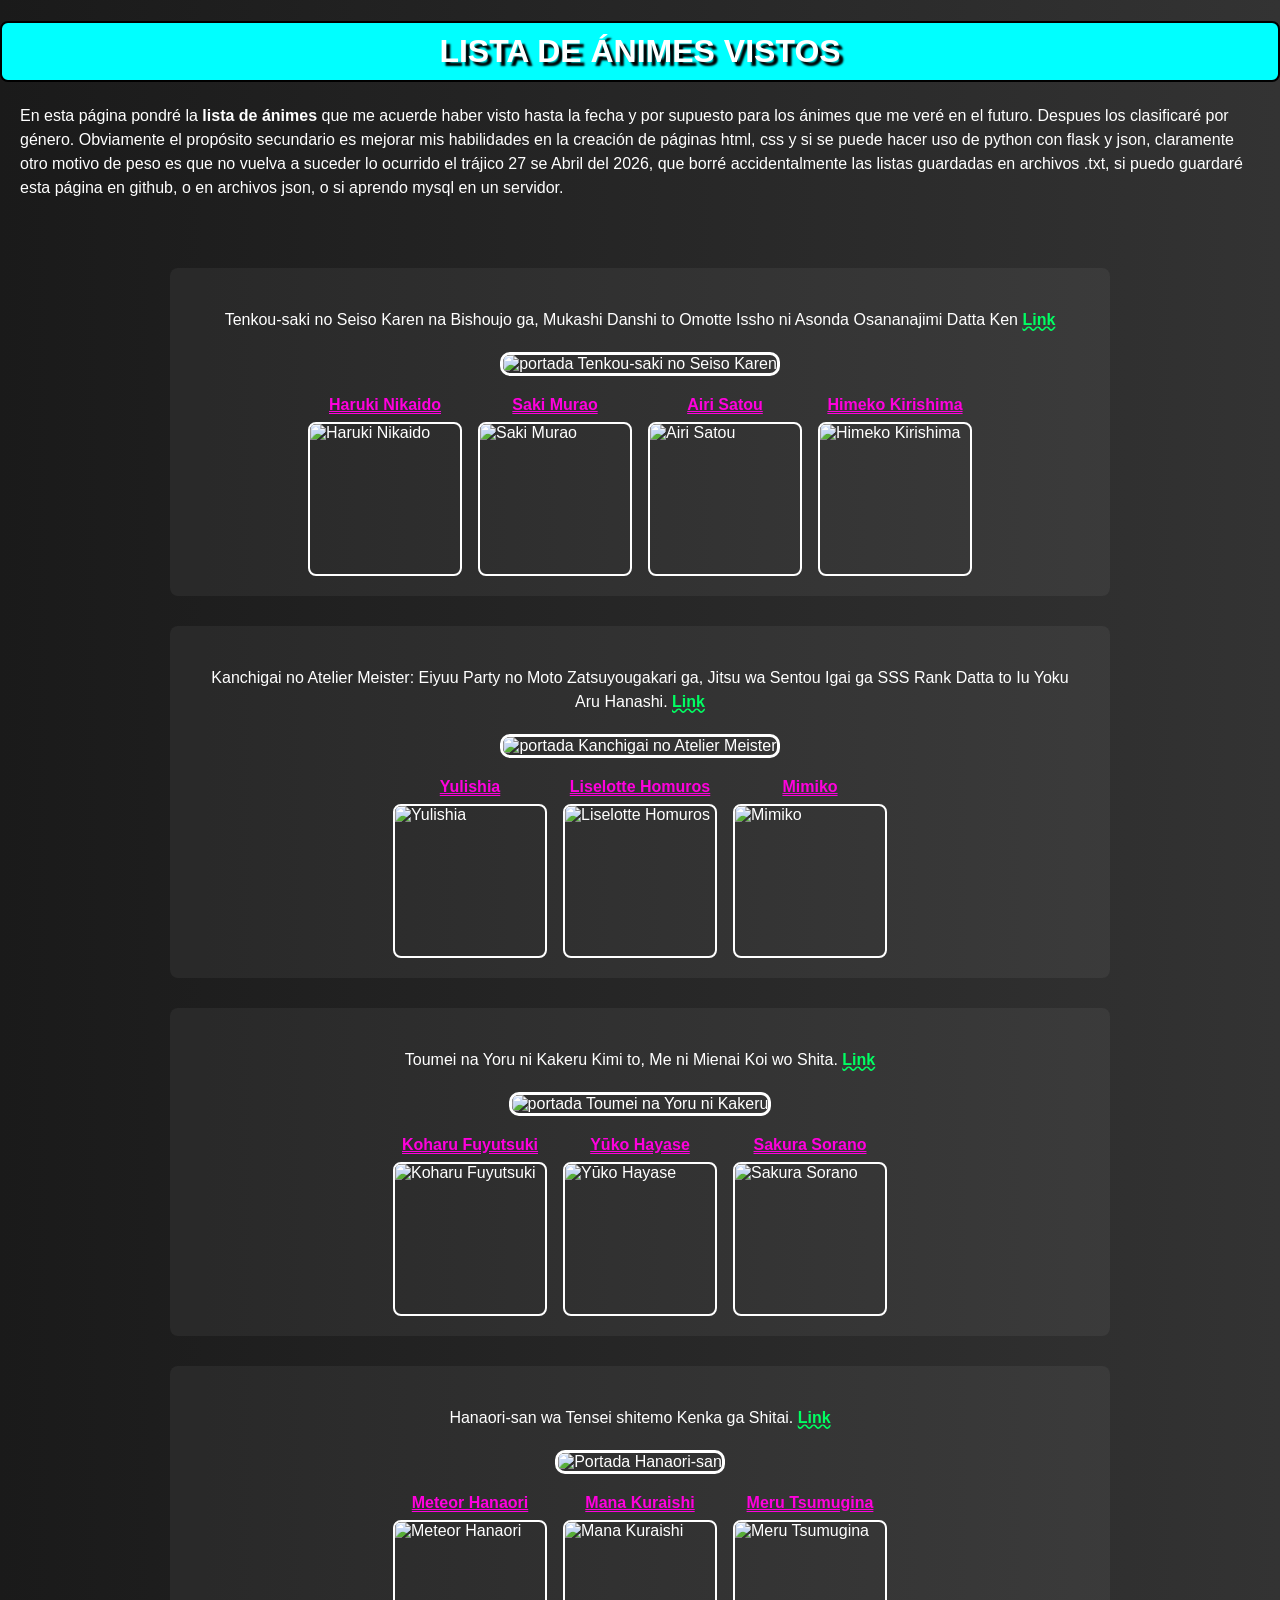
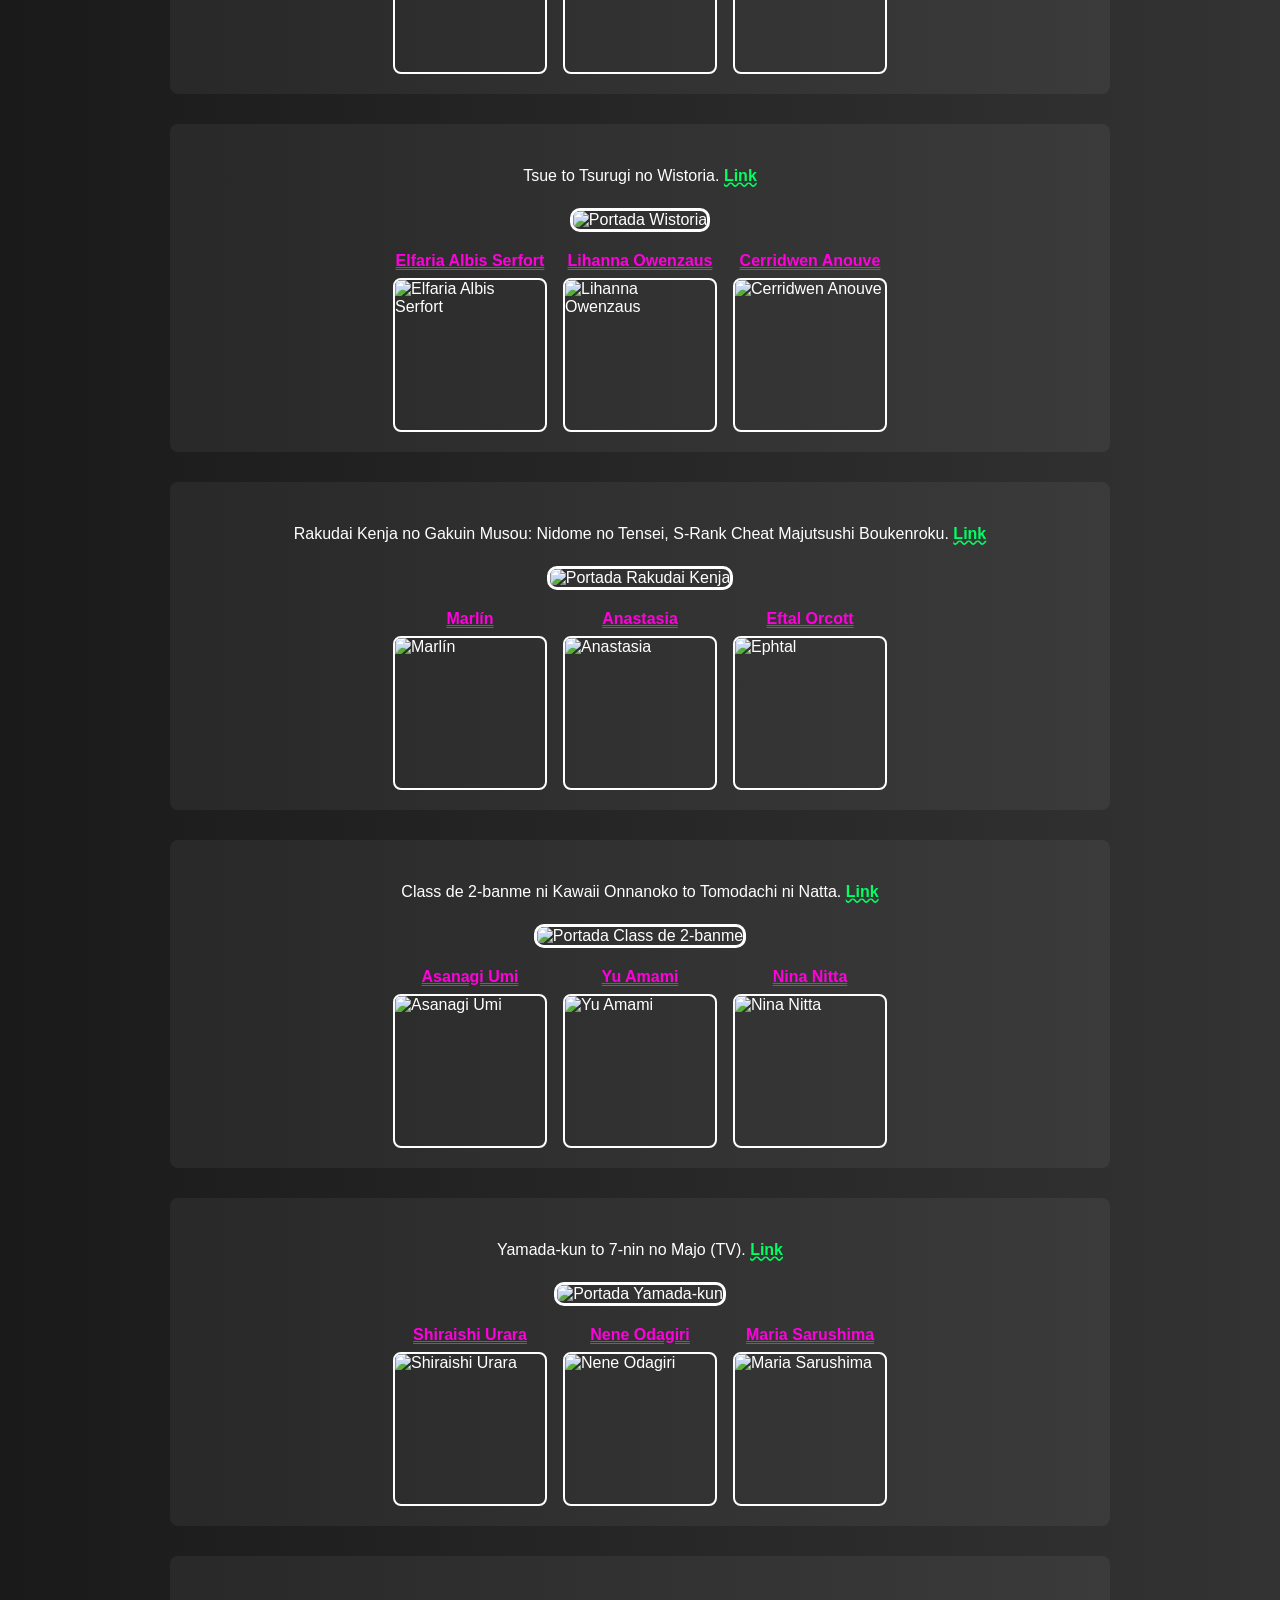
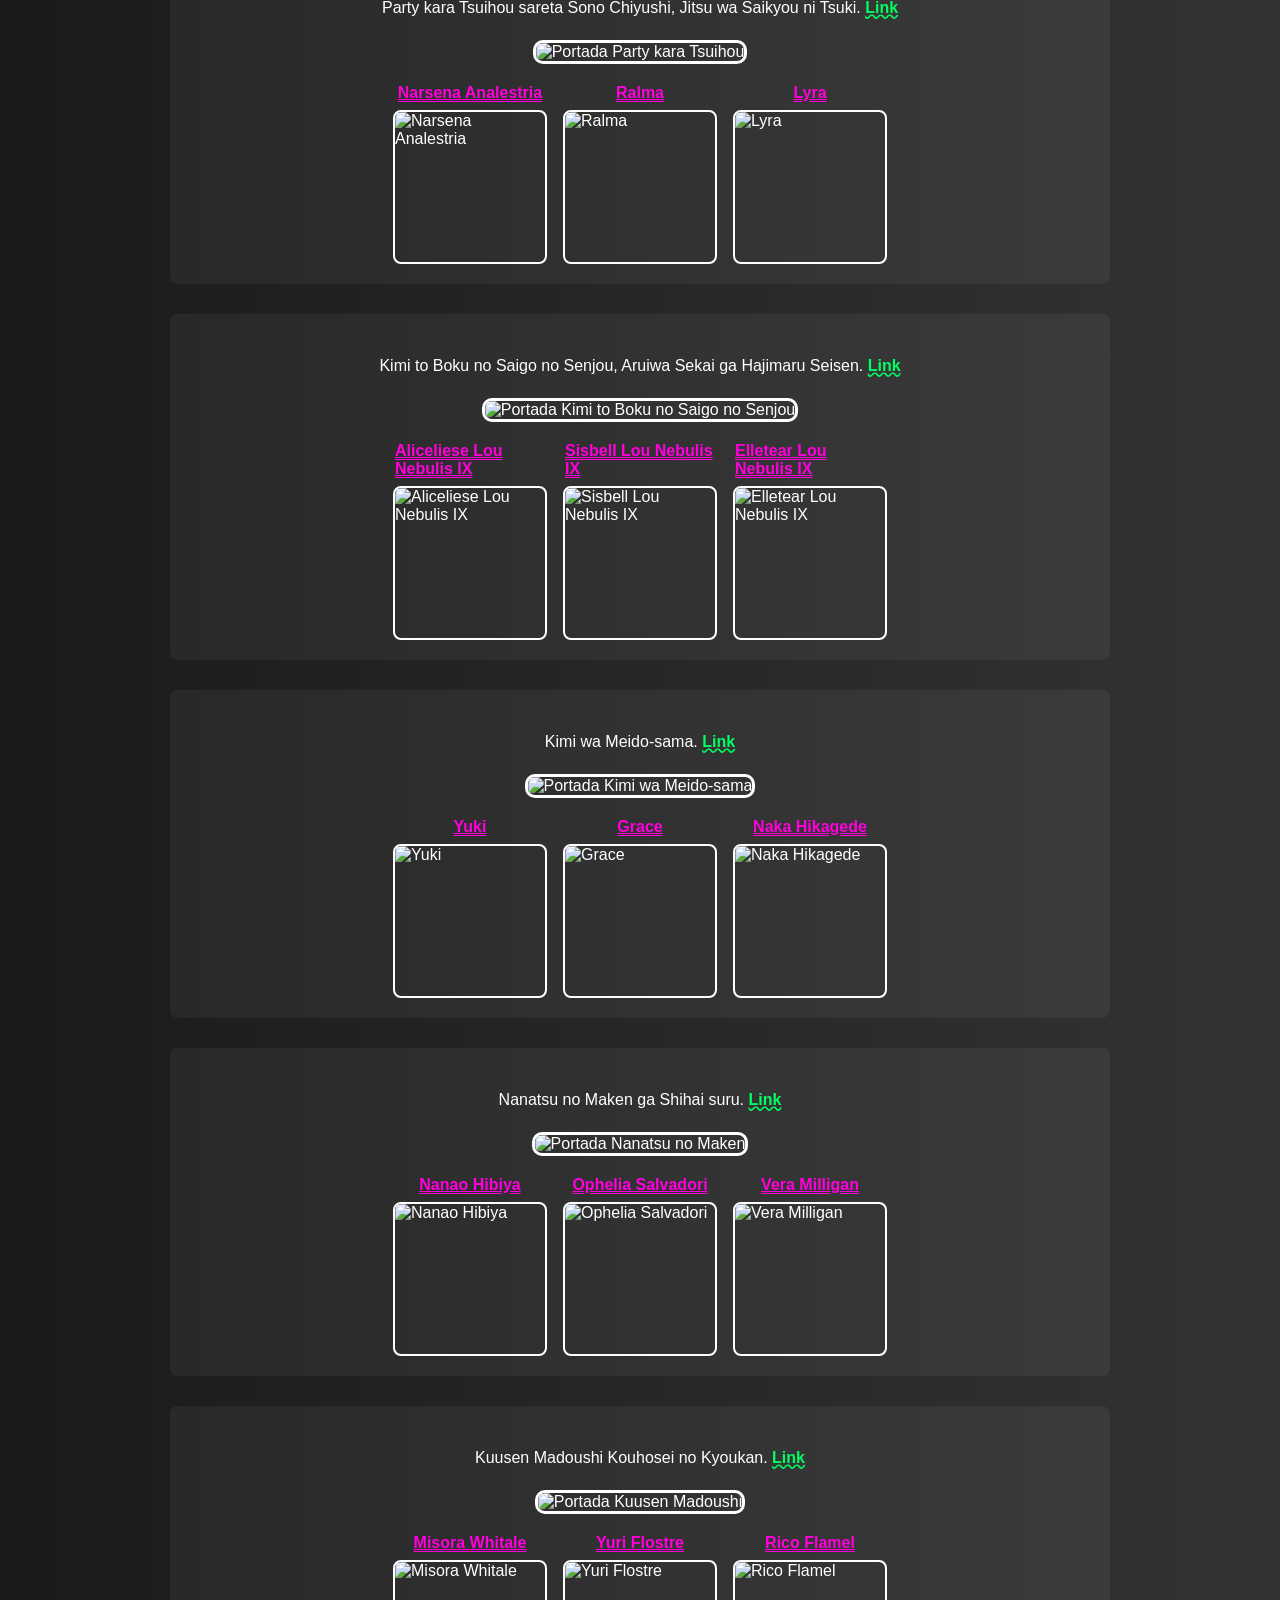
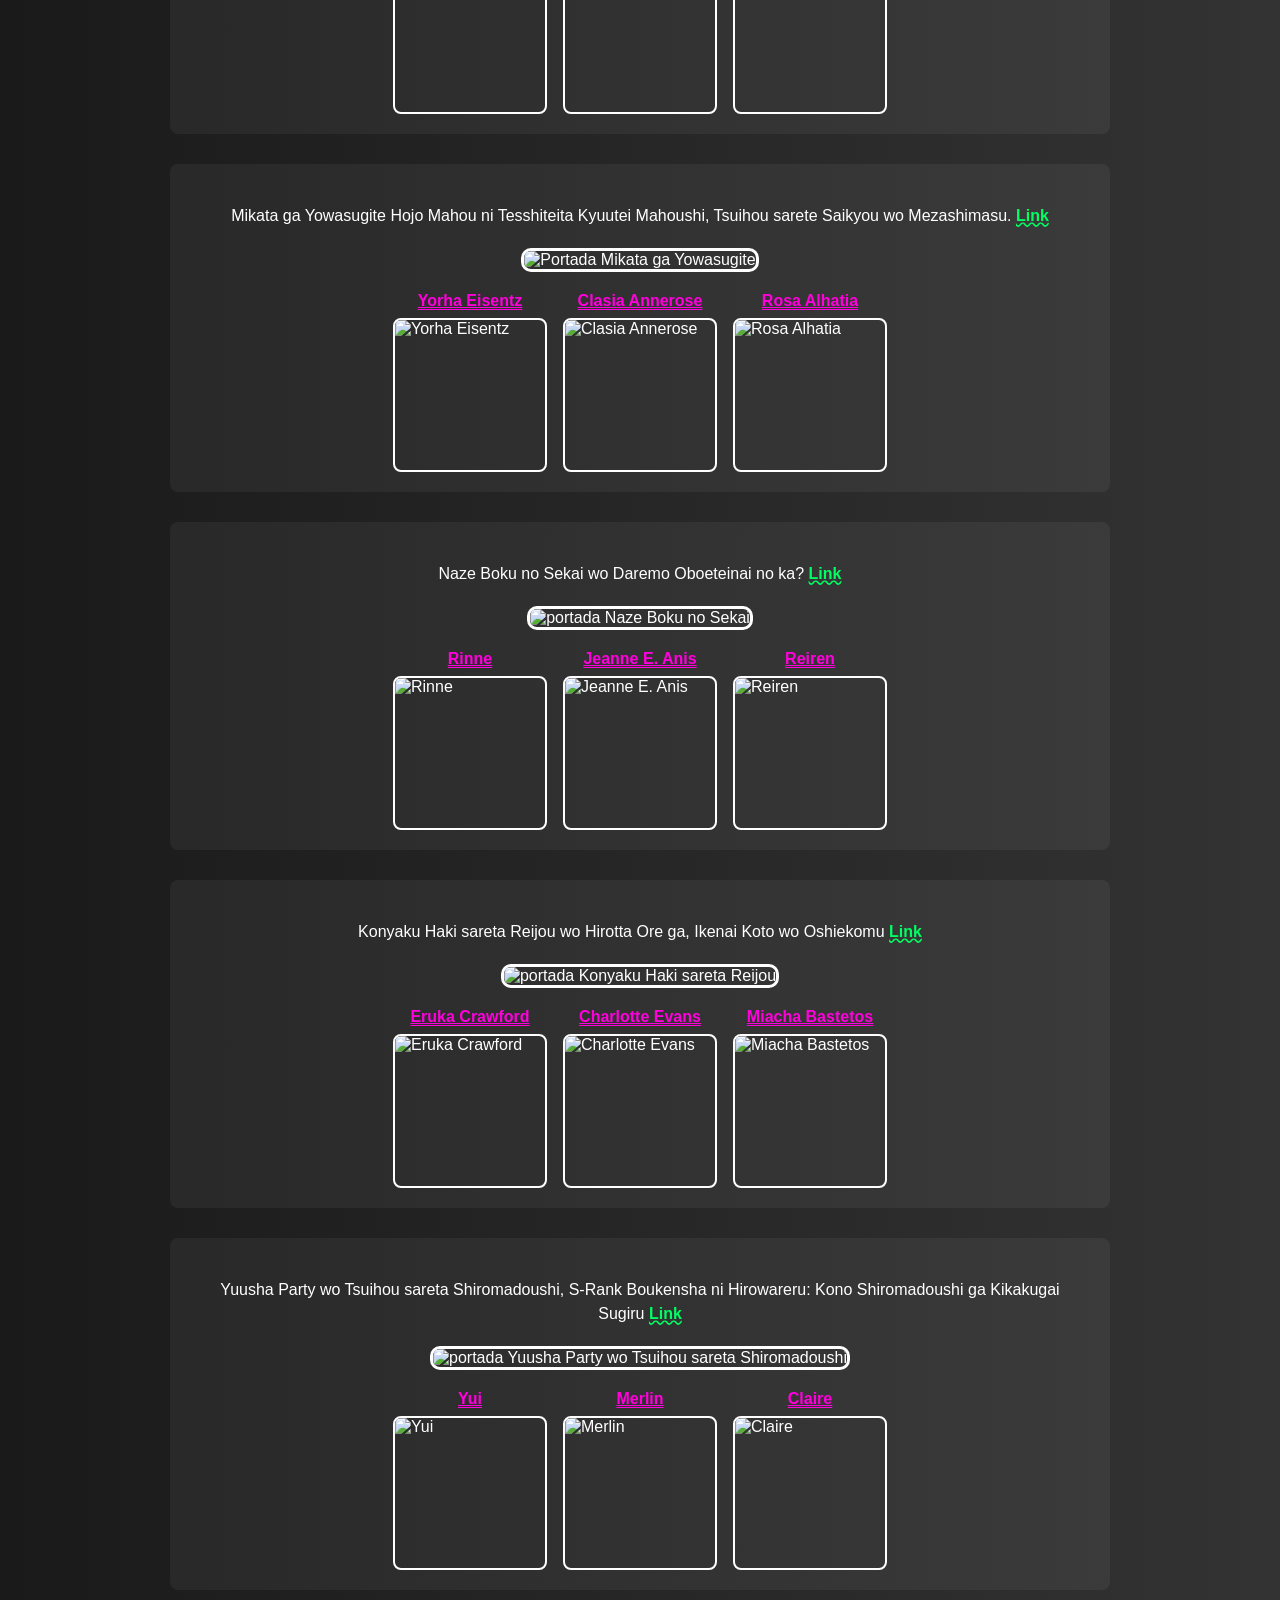
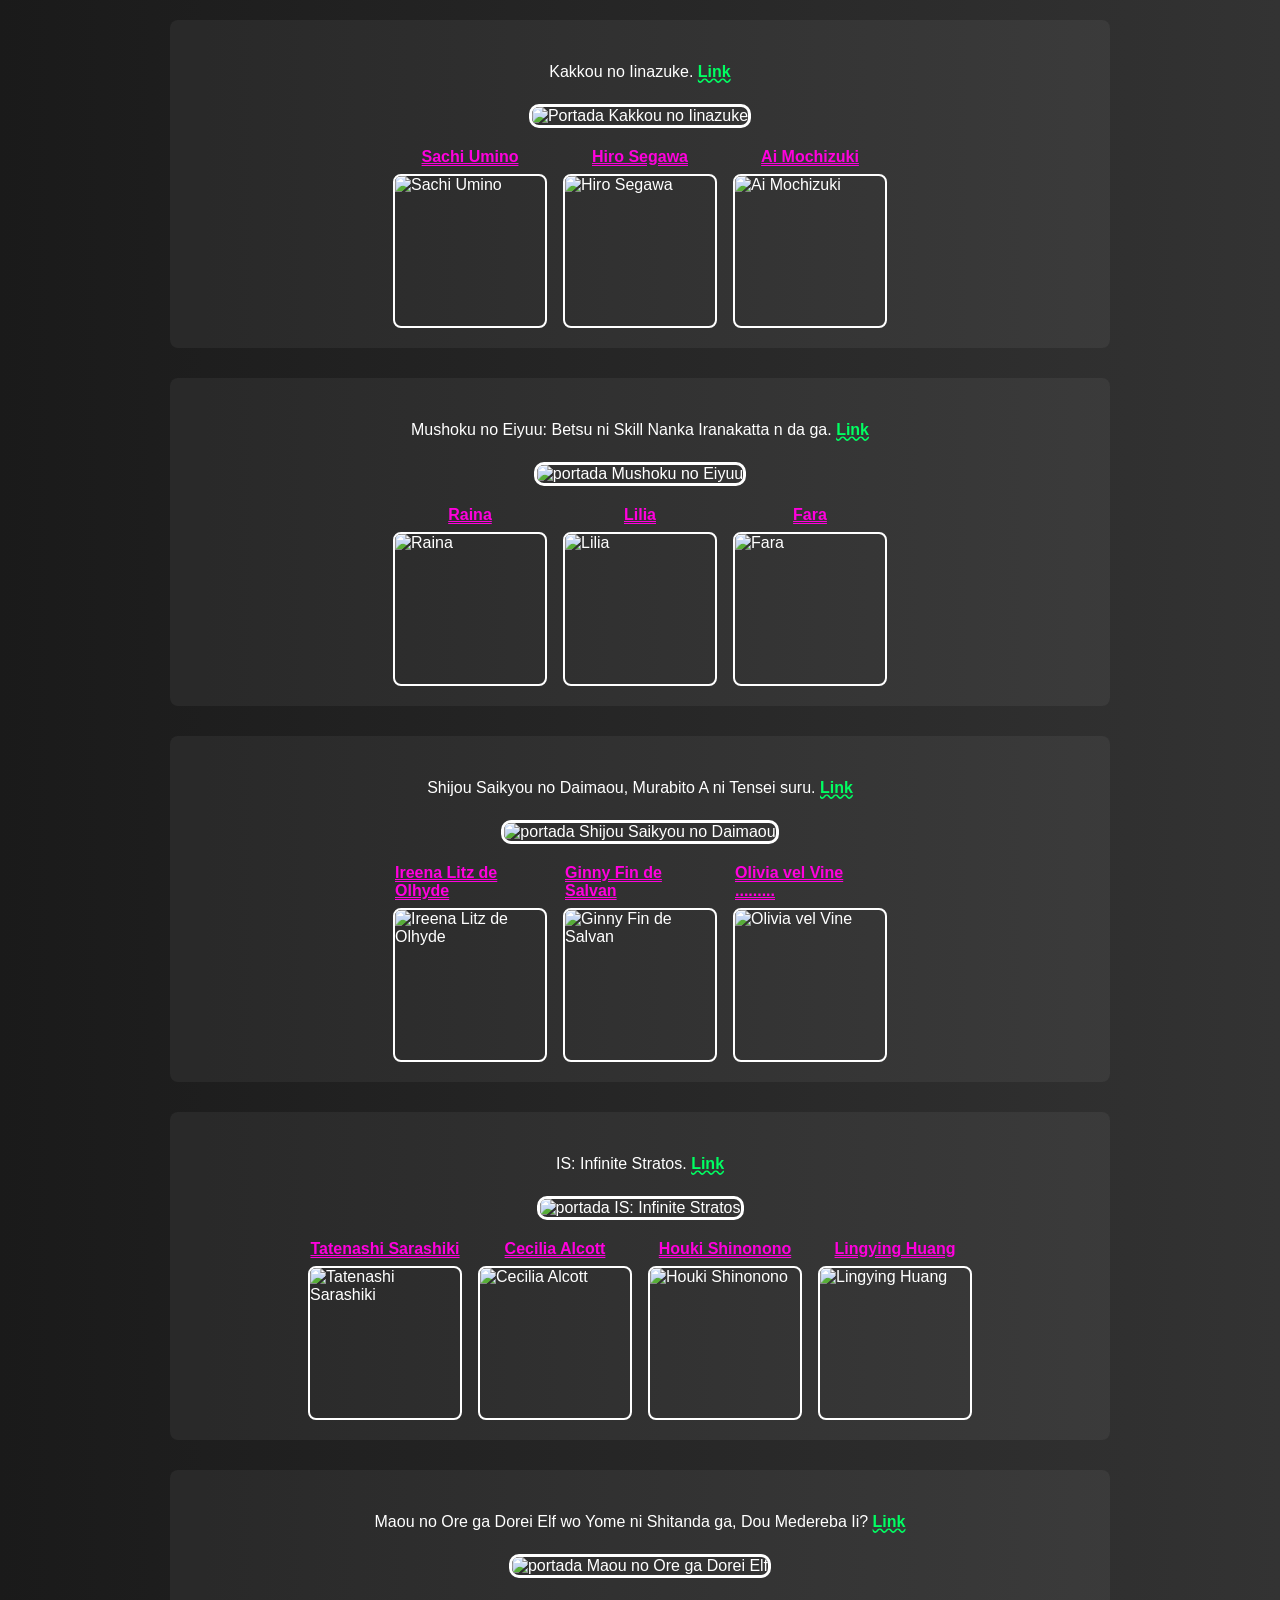
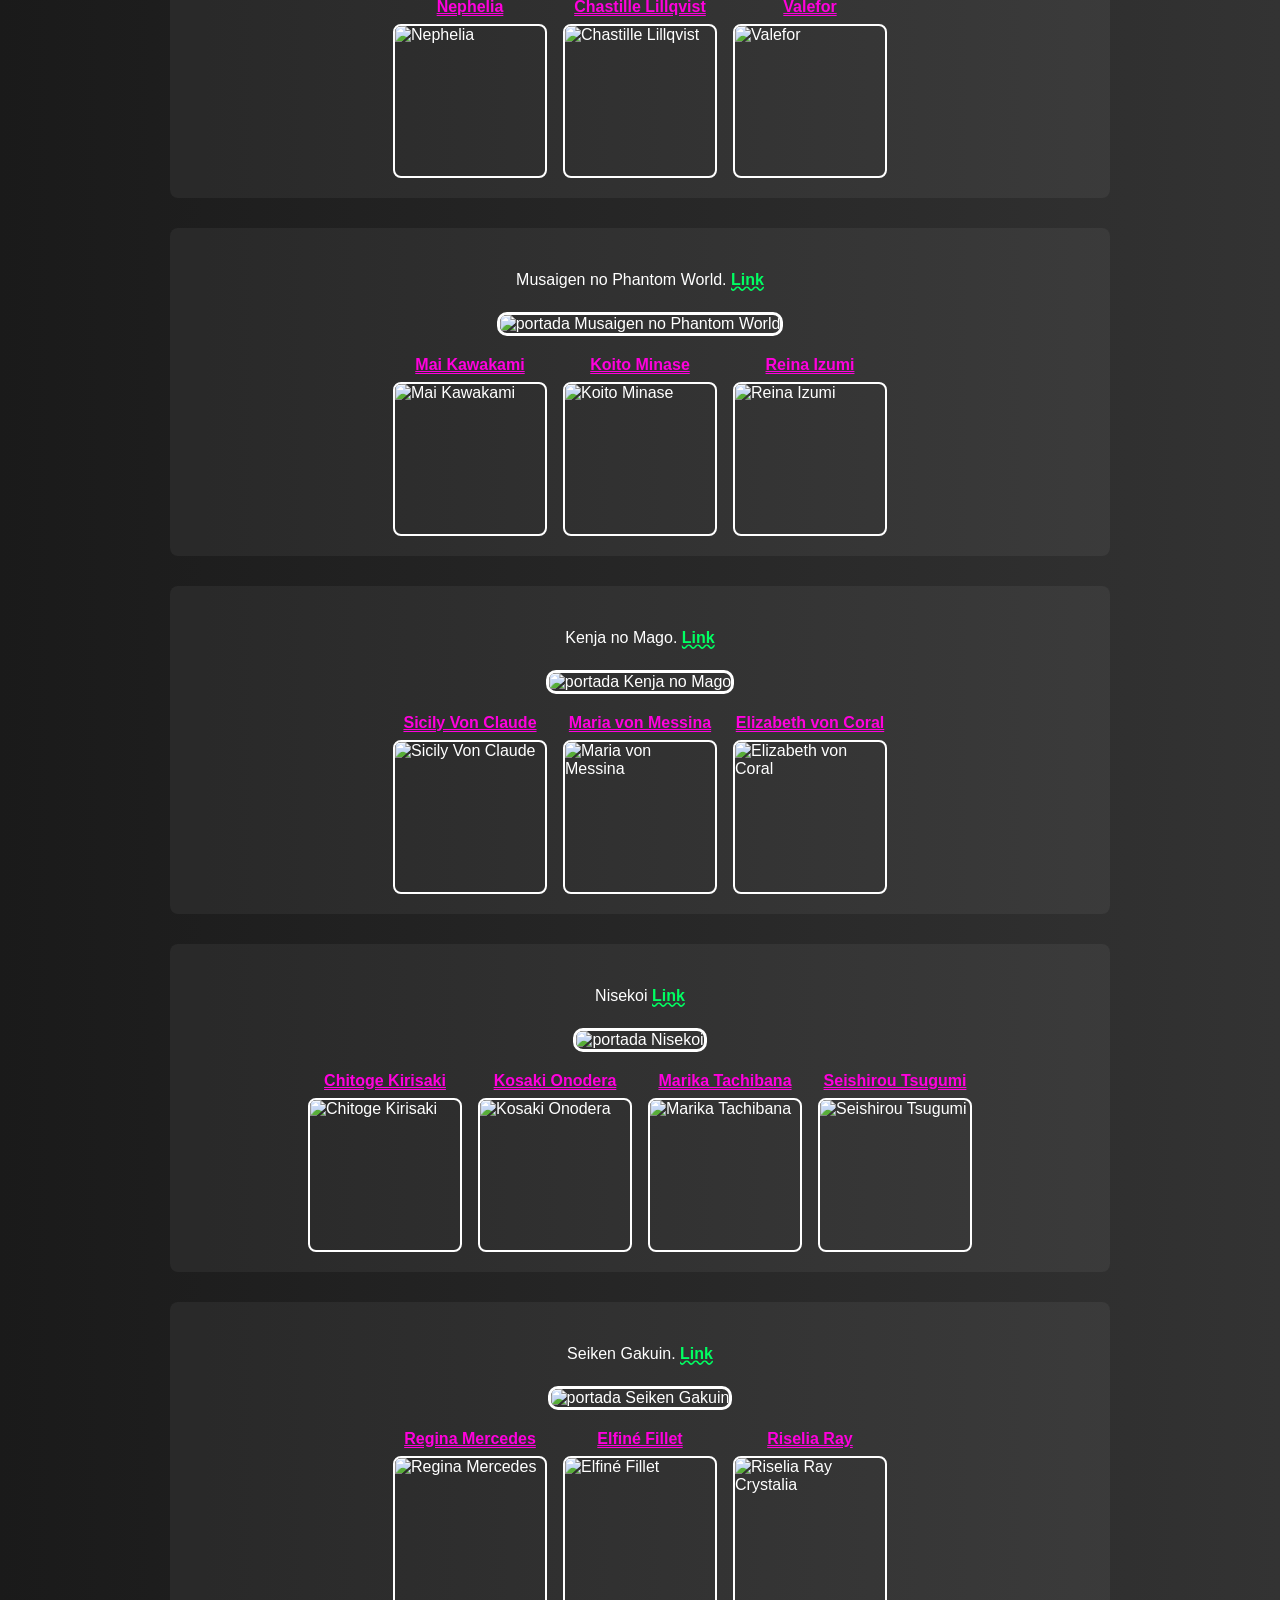
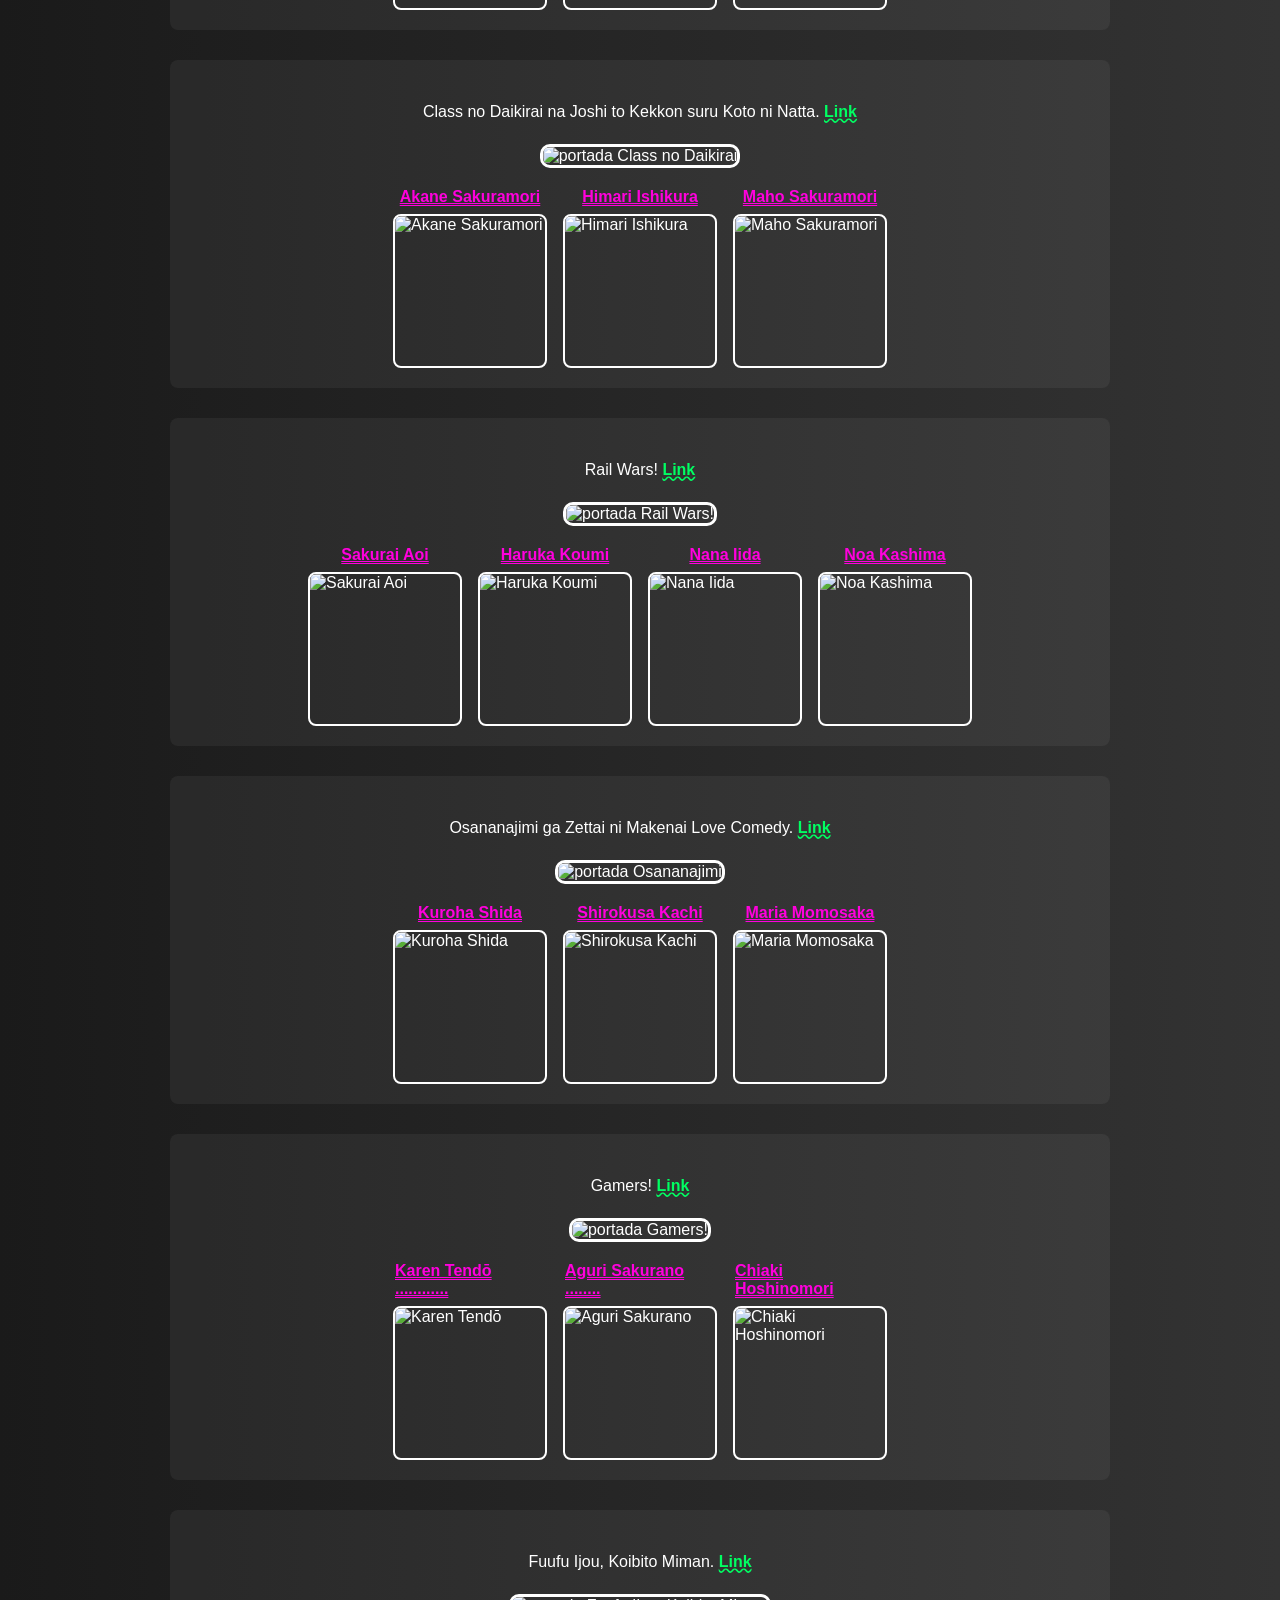
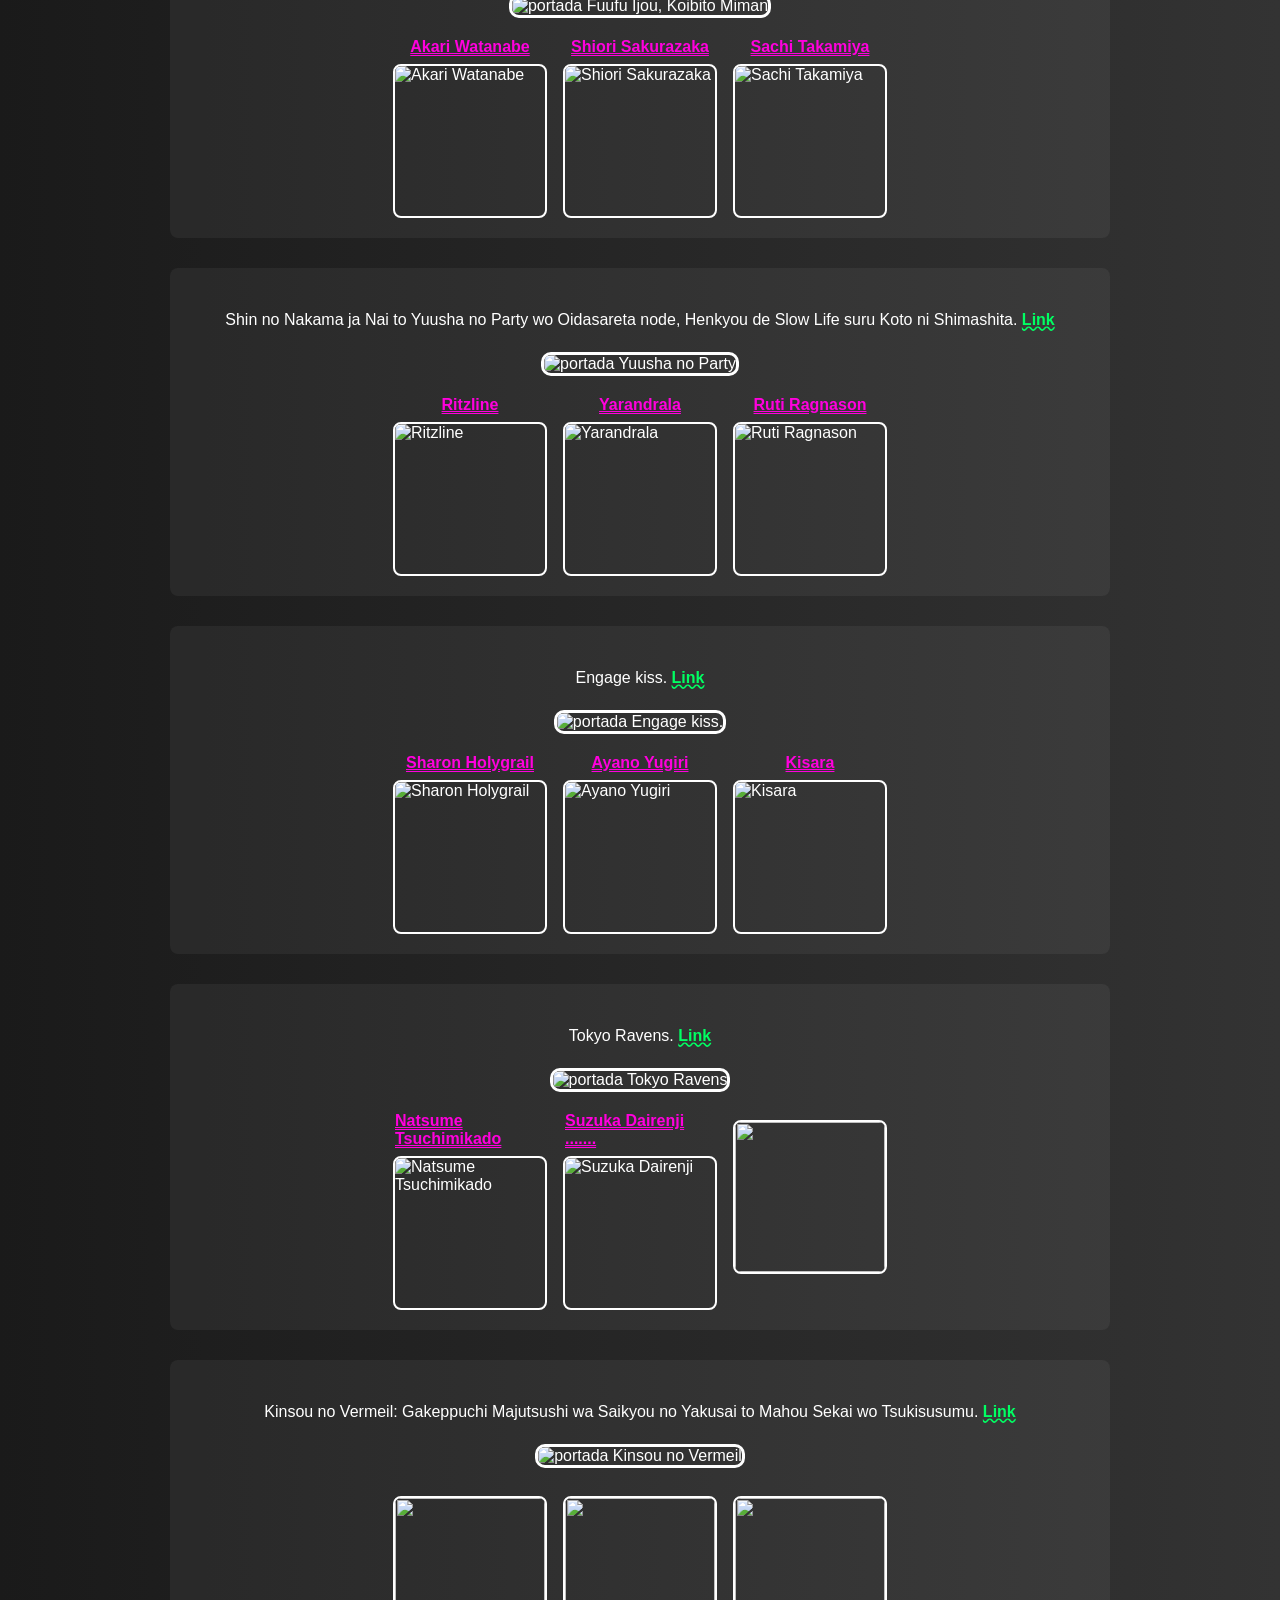
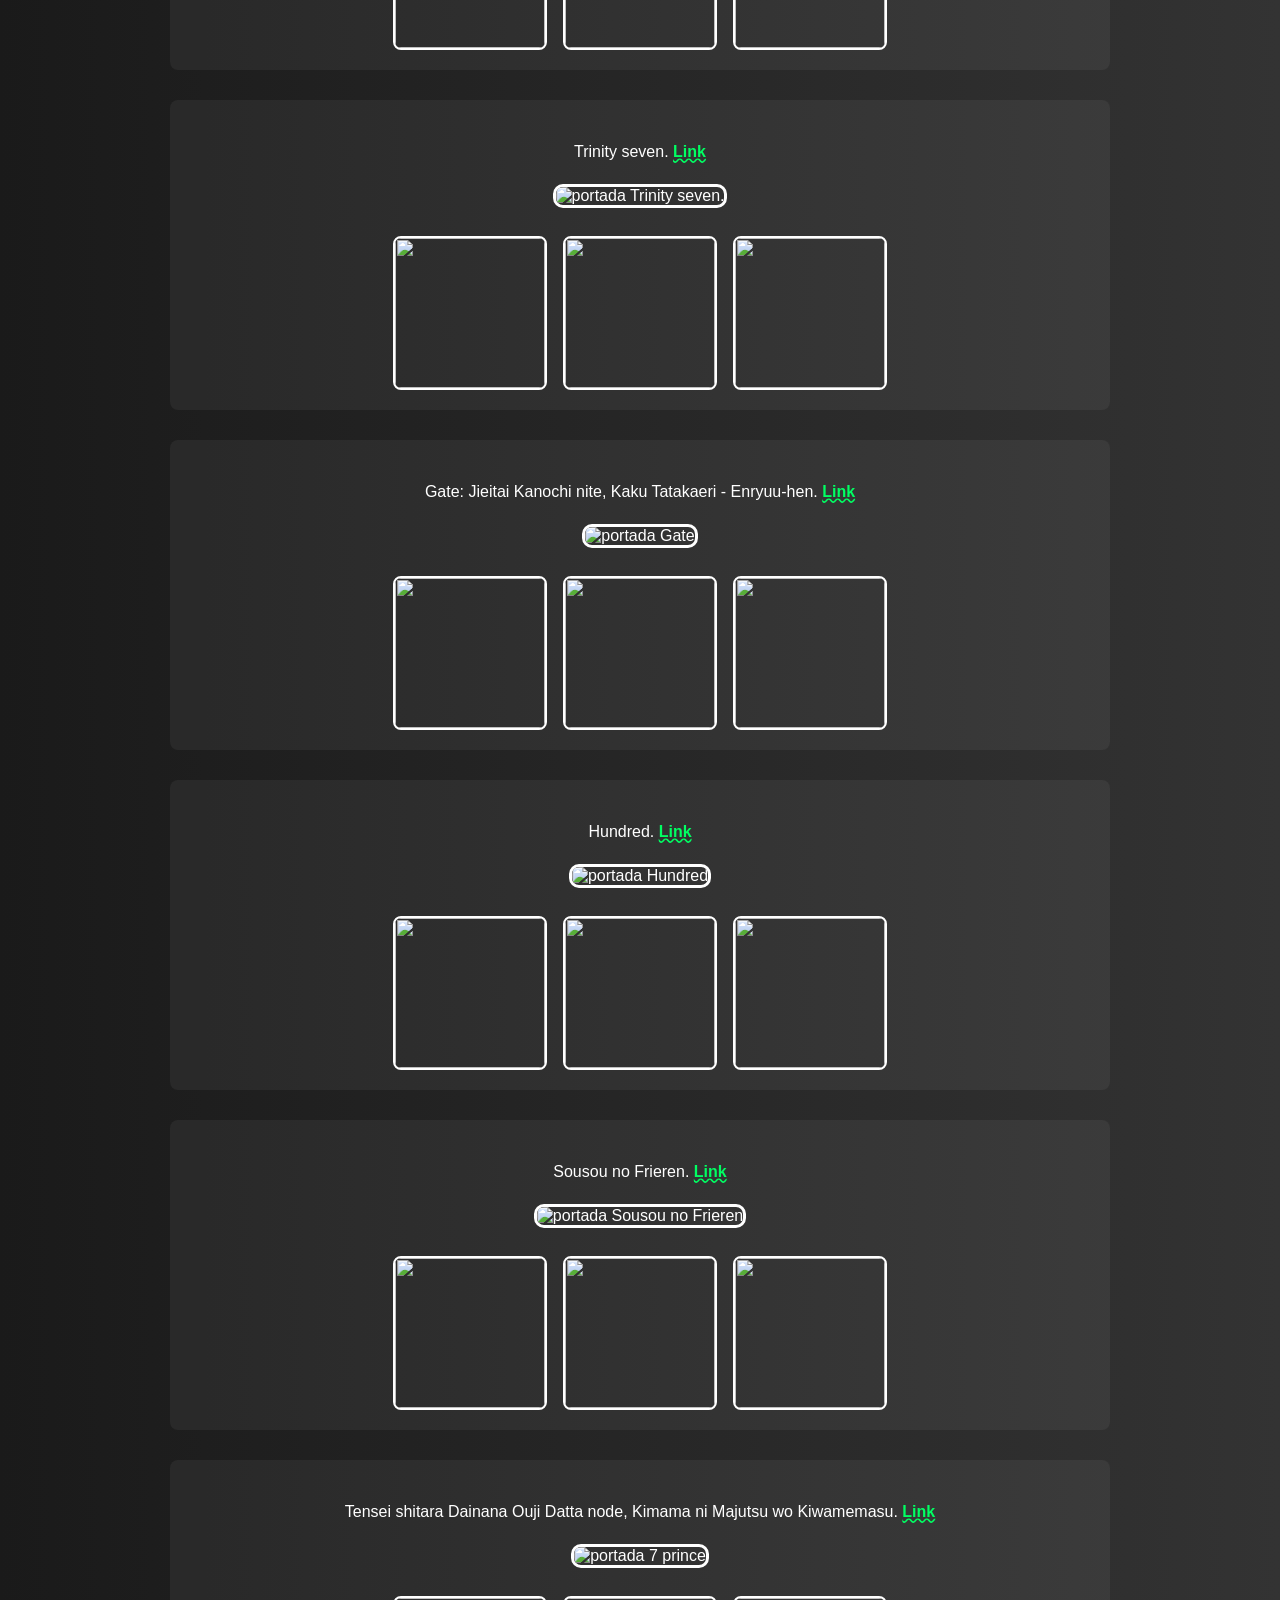
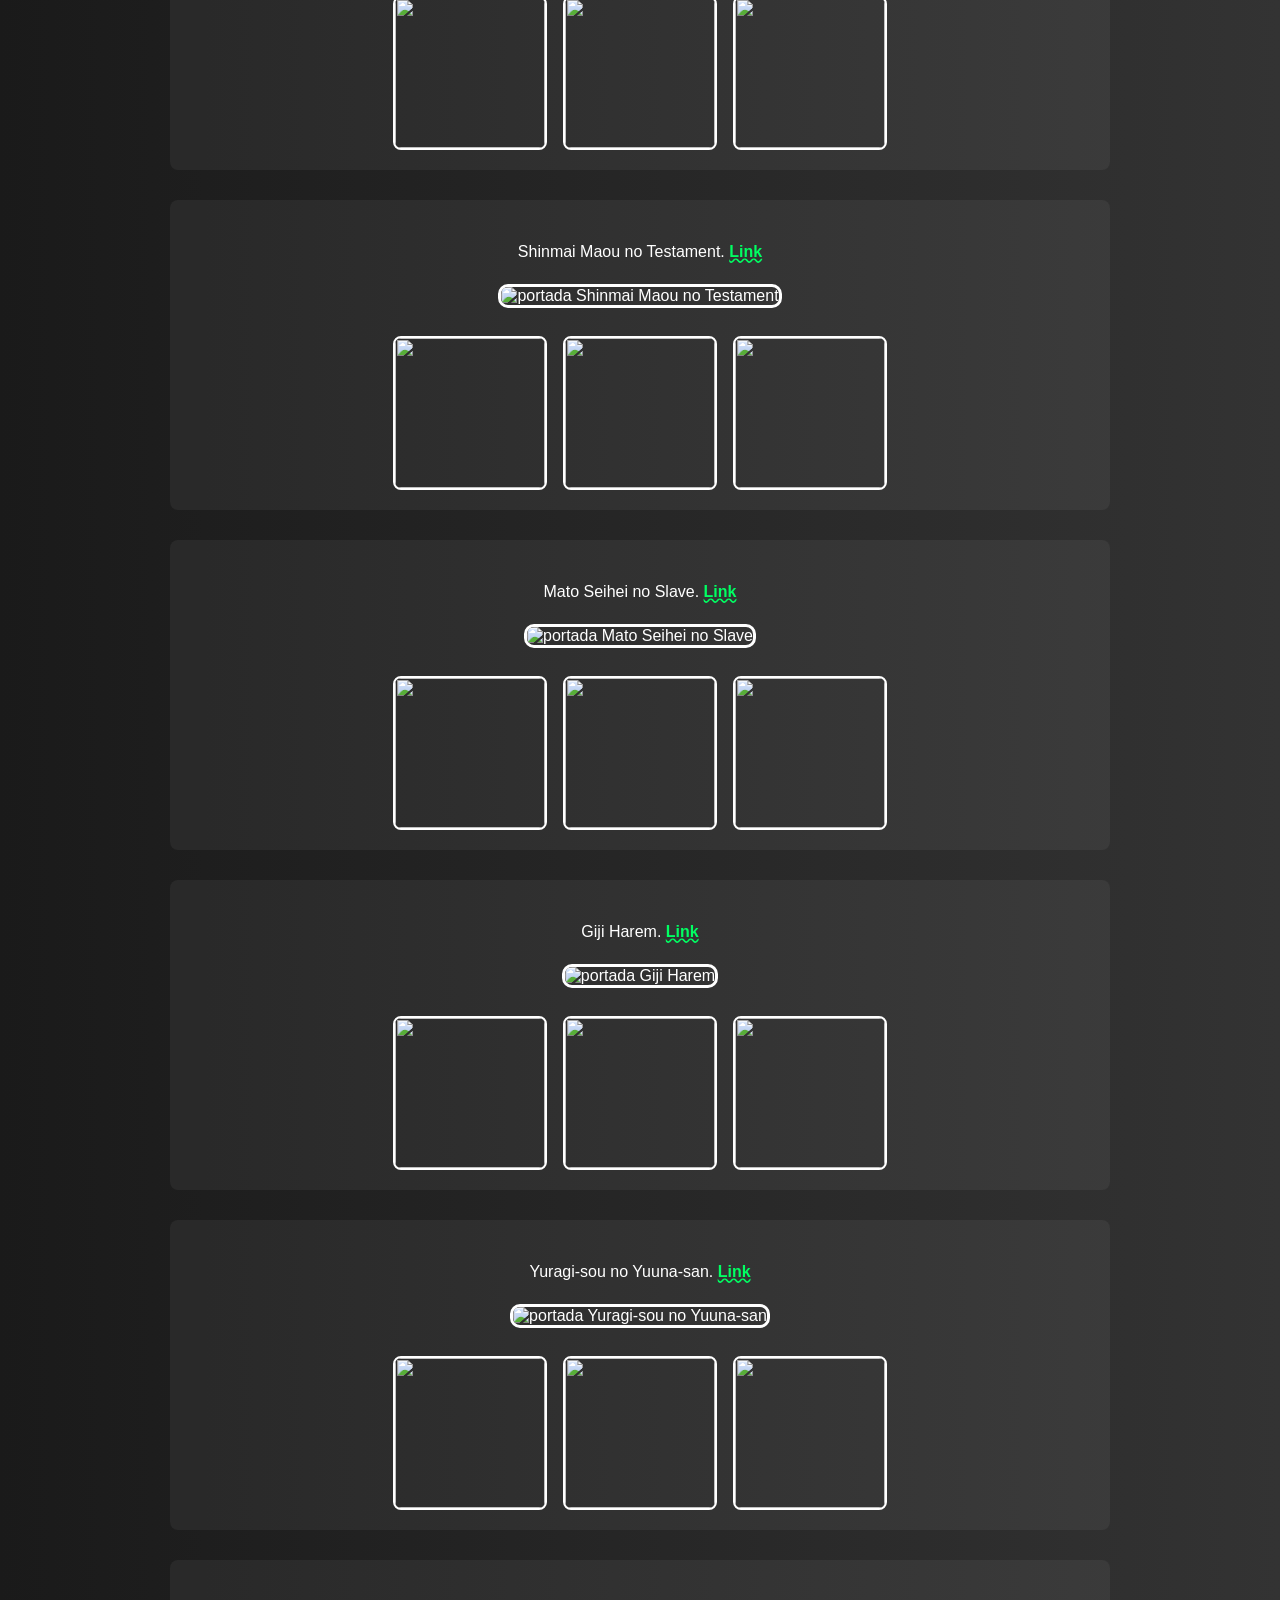
==== commit 38c15c5f: "Actu sin h" ====
--- a/animes/animes_comp/vistos.html
+++ b/animes/animes_comp/vistos.html
@@ -325,7 +325,7 @@
         </div>
     </div>
 </li>
-
+<!--
 <li>
     <div class="anime-portada">
         <p>
@@ -350,7 +350,7 @@
         </div>
     </div>
 </li>
-
+-->
     <li>
     <div class="anime-portada">
         <p>
@@ -887,7 +887,7 @@
         </div>
     </div>
 </li>
-
+<!--
 <li>
     <div class="anime-portada">
         <p>
@@ -912,7 +912,7 @@
         </div>
     </div>
 </li>
-
+-->
 <li>
     <div class="anime-portada">
         <p>
@@ -987,7 +987,7 @@
         </div>
     </div>
 </li>
-
+<!--
 <li>
     <div class="anime-portada">
         <p>
@@ -1012,7 +1012,7 @@
         </div>
     </div>
 </li>
-
+-->
 <li>
     <div class="anime-portada">
         <p>
@@ -1395,7 +1395,7 @@
         </div>
     </div>
 </li>
-
+<!--
 <li>
     <div class="anime-portada">
         <p>
@@ -1420,114 +1420,739 @@
         </div>
     </div>
 </li>
+-->
+<li>
+    <div class="anime-portada">
+        <p>
+            Seishun Buta Yarou wa Santa Claus no Yume wo Minai.
+            <a href="" target="_blank">Link</a>
+        </p>
+        <img src="https://static.wikia.nocookie.net/seishun20buta20yarou20wa20bunny20girl20senpai20no20yume/images/1/1c/Anime_Rascal_Does_Santa_Claus_-_Visual_2.png/revision/latest?cb=20250711030737&path-prefix=es" alt="portada Bunny Girl Sempai">
+    </div>
+
+    <div class="personajes-lista">
+        <div class="personaje-bloque">
+            <a class="linkP" href="" target="_blank"></a>
+            <img src="" alt="">
+        </div>
+        <div class="personaje-bloque">
+            <a class="linkP" href="" target="_blank"></a>
+            <img src="" alt="">
+        </div>
+        <div class="personaje-bloque">
+            <a class="linkP" href="" target="_blank"></a>
+            <img src="" alt="">
+        </div>
+    </div>
+</li>
+
+<li>
+    <div class="anime-portada">
+        <p>
+            Kaoru Hana wa Rin to Saku.
+            <a href="" target="_blank">Link</a>
+        </p>
+        <img src="https://encrypted-tbn0.gstatic.com/images?q=tbn:ANd9GcT0msluq-S9aJwdY_ryRsQ4tE0SDWZUTNM2sA&s" alt="portada Kaoru Hana wa Rin to Saku">
+    </div>
+
+    <div class="personajes-lista">
+        <div class="personaje-bloque">
+            <a class="linkP" href="" target="_blank"></a>
+            <img src="" alt="">
+        </div>
+        <div class="personaje-bloque">
+            <a class="linkP" href="" target="_blank"></a>
+            <img src="" alt="">
+        </div>
+        <div class="personaje-bloque">
+            <a class="linkP" href="" target="_blank"></a>
+            <img src="" alt="">
+        </div>
+    </div>
+</li>
+
+<li>
+    <div class="anime-portada">
+        <p>
+            Majo no Tabitabi.
+            <a href="" target="_blank">Link</a>
+        </p>
+        <img src="https://m.media-amazon.com/images/M/MV5BZWU3MzhkNDYtZTliNS00OWQ2LTlhMzktYzk2NWMyZmE1NzAyXkEyXkFqcGc@._V1_FMjpg_UX1000_.jpg" alt="portada Majo no Tabitabi">
+    </div>
+
+    <div class="personajes-lista">
+        <div class="personaje-bloque">
+            <a class="linkP" href="" target="_blank"></a>
+            <img src="" alt="">
+        </div>
+        <div class="personaje-bloque">
+            <a class="linkP" href="" target="_blank"></a>
+            <img src="" alt="">
+        </div>
+        <div class="personaje-bloque">
+            <a class="linkP" href="" target="_blank"></a>
+            <img src="" alt="">
+        </div>
+    </div>
+</li>
+
+<li>
+    <div class="anime-portada">
+        <p>
+            Mushoku Tensei.
+            <a href="" target="_blank">Link</a>
+        </p>
+        <img src="https://encrypted-tbn0.gstatic.com/images?q=tbn:ANd9GcR9rtG5dt8r74mgJQobeNflvD8faWZmgxRh8A&s" alt="portada Mushoku Tensei">
+    </div>
+
+    <div class="personajes-lista">
+        <div class="personaje-bloque">
+            <a class="linkP" href="" target="_blank"></a>
+            <img src="" alt="">
+        </div>
+        <div class="personaje-bloque">
+            <a class="linkP" href="" target="_blank"></a>
+            <img src="" alt="">
+        </div>
+        <div class="personaje-bloque">
+            <a class="linkP" href="" target="_blank"></a>
+            <img src="" alt="">
+        </div>
+    </div>
+</li>
+<!--
+<li>
+    <div class="anime-portada">
+        <p>
+            Haite Kudasai, Takamine-san.
+            <a href="" target="_blank">Link</a>
+        </p>
+        <img src="https://static.wikia.nocookie.net/manga/images/a/ab/Haite_Kudasai_Takamine-san.jpg/revision/latest?cb=20250313195213&path-prefix=es" alt="portada">
+    </div>
+
+    <div class="personajes-lista">
+        <div class="personaje-bloque">
+            <a class="linkP" href="" target="_blank"></a>
+            <img src="" alt="">
+        </div>
+        <div class="personaje-bloque">
+            <a class="linkP" href="" target="_blank"></a>
+            <img src="" alt="">
+        </div>
+        <div class="personaje-bloque">
+            <a class="linkP" href="" target="_blank"></a>
+            <img src="" alt="">
+        </div>
+    </div>
+</li>
+-->
+<li>
+    <div class="anime-portada">
+        <p>
+            Tantei wa Mou, Shindeiru.
+            <a href="" target="_blank">Link</a>
+        </p>
+        <img src="https://encrypted-tbn0.gstatic.com/images?q=tbn:ANd9GcRDOpT5sqyxCjZ6XVD28qyddd4_3v1D9j6_nw&s" alt="portada Tantei wa Mou, Shindeiru">
+    </div>
+
+    <div class="personajes-lista">
+        <div class="personaje-bloque">
+            <a class="linkP" href="" target="_blank"></a>
+            <img src="" alt="">
+        </div>
+        <div class="personaje-bloque">
+            <a class="linkP" href="" target="_blank"></a>
+            <img src="" alt="">
+        </div>
+        <div class="personaje-bloque">
+            <a class="linkP" href="" target="_blank"></a>
+            <img src="" alt="">
+        </div>
+    </div>
+</li>
+
+<li>
+    <div class="anime-portada">
+        <p>
+            Danjo no Yuujou wa Seiritsu suru? (Iya, Shinai!!).
+            <a href="" target="_blank">Link</a>
+        </p>
+        <img src="https://a.storyblok.com/f/178900/850x1200/8b23a71997/danjo-no-yujo-wa-seiritsu-suru-iya-shinai-key-visual.jpg/m/filters:quality(95)format(webp)" alt="portada Danjo no Yuujou wa Seiritsu suru?">
+    </div>
+
+    <div class="personajes-lista">
+        <div class="personaje-bloque">
+            <a class="linkP" href="" target="_blank"></a>
+            <img src="" alt="">
+        </div>
+        <div class="personaje-bloque">
+            <a class="linkP" href="" target="_blank"></a>
+            <img src="" alt="">
+        </div>
+        <div class="personaje-bloque">
+            <a class="linkP" href="" target="_blank"></a>
+            <img src="" alt="">
+        </div>
+    </div>
+</li>
+
+<li>
+    <div class="anime-portada">
+        <p>
+            Enen no Shouboutai.
+            <a href="" target="_blank">Link</a>
+        </p>
+        <img src="https://encrypted-tbn0.gstatic.com/images?q=tbn:ANd9GcTfglWqfnT6RFcGPEPve0wwYY9B_3JNAwfeVQ&s" alt="portada Enen no Shouboutai">
+    </div>
+
+    <div class="personajes-lista">
+        <div class="personaje-bloque">
+            <a class="linkP" href="" target="_blank"></a>
+            <img src="" alt="">
+        </div>
+        <div class="personaje-bloque">
+            <a class="linkP" href="" target="_blank"></a>
+            <img src="" alt="">
+        </div>
+        <div class="personaje-bloque">
+            <a class="linkP" href="" target="_blank"></a>
+            <img src="" alt="">
+        </div>
+    </div>
+</li>
+
+<li>
+    <div class="anime-portada">
+        <p>
+            Date A Live.
+            <a href="" target="_blank">Link</a>
+        </p>
+        <img src="https://m.media-amazon.com/images/M/MV5BM2I5OGRiZWMtYjk1NS00ZGZiLWJiYTktMGJjMGRiNDhlNzI3XkEyXkFqcGc@._V1_FMjpg_UX1000_.jpg" alt="portada Date A Live">
+    </div>
+
+    <div class="personajes-lista">
+        <div class="personaje-bloque">
+            <a class="linkP" href="" target="_blank"></a>
+            <img src="" alt="">
+        </div>
+        <div class="personaje-bloque">
+            <a class="linkP" href="" target="_blank"></a>
+            <img src="" alt="">
+        </div>
+        <div class="personaje-bloque">
+            <a class="linkP" href="" target="_blank"></a>
+            <img src="" alt="">
+        </div>
+    </div>
+</li>
+
+<li>
+    <div class="anime-portada">
+        <p>
+            Sono Bisque Doll wa Koi wo Suru.
+            <a href="" target="_blank">Link</a>
+        </p>
+        <img src="https://static.wikia.nocookie.net/anime-sin-relleno/images/6/6a/Sono_Bisque_Doll_wa_Kol_wo_Suru_Poster_S1.jpg/revision/latest/thumbnail/width/360/height/360?cb=20220205174235&path-prefix=es" alt="portada Sono Bisque Doll">
+    </div>
+
+    <div class="personajes-lista">
+        <div class="personaje-bloque">
+            <a class="linkP" href="" target="_blank"></a>
+            <img src="" alt="">
+        </div>
+        <div class="personaje-bloque">
+            <a class="linkP" href="" target="_blank"></a>
+            <img src="" alt="">
+        </div>
+        <div class="personaje-bloque">
+            <a class="linkP" href="" target="_blank"></a>
+            <img src="" alt="">
+        </div>
+    </div>
+</li>
+
+<li>
+    <div class="anime-portada">
+        <p>
+            Lycoris Recoil.
+            <a href="" target="_blank">Link</a>
+        </p>
+        <img src="https://upload.wikimedia.org/wikipedia/en/e/ef/Lycoris_Recoil_key_visual.jpg" alt="portada Lycoris Recoil">
+    </div>
+
+    <div class="personajes-lista">
+        <div class="personaje-bloque">
+            <a class="linkP" href="" target="_blank"></a>
+            <img src="" alt="">
+        </div>
+        <div class="personaje-bloque">
+            <a class="linkP" href="" target="_blank"></a>
+            <img src="" alt="">
+        </div>
+        <div class="personaje-bloque">
+            <a class="linkP" href="" target="_blank"></a>
+            <img src="" alt="">
+        </div>
+    </div>
+</li>
+
+<li>
+    <div class="anime-portada">
+        <p>
+            Kono Subarashii Sekai ni Shukufuku wo!
+            <a href="" target="_blank">Link</a>
+        </p>
+        <img src="https://m.media-amazon.com/images/M/MV5BNTQ5NzJjMjgtNDliNC00YTdmLWJiOTQtYWRiMzY4OWU5NGQ3XkEyXkFqcGc@._V1_.jpg" alt="portada Konosuba">
+    </div>
+
+    <div class="personajes-lista">
+        <div class="personaje-bloque">
+            <a class="linkP" href="" target="_blank"></a>
+            <img src="" alt="">
+        </div>
+        <div class="personaje-bloque">
+            <a class="linkP" href="" target="_blank"></a>
+            <img src="" alt="">
+        </div>
+        <div class="personaje-bloque">
+            <a class="linkP" href="" target="_blank"></a>
+            <img src="" alt="">
+        </div>
+    </div>
+</li>
+
+<li>
+    <div class="anime-portada">
+        <p>
+            Re:Zero kara Hajimeru Isekai Seikatsu.
+            <a href="" target="_blank">Link</a>
+        </p>
+        <img src="https://static.wikia.nocookie.net/doblaje/images/f/ff/ReZERO_-Starting_Life_in_Another_World-.jpg/revision/latest?cb=20210903204528&path-prefix=es" alt="portada Re:Zero">
+    </div>
+
+    <div class="personajes-lista">
+        <div class="personaje-bloque">
+            <a class="linkP" href="" target="_blank"></a>
+            <img src="" alt="">
+        </div>
+        <div class="personaje-bloque">
+            <a class="linkP" href="" target="_blank"></a>
+            <img src="" alt="">
+        </div>
+        <div class="personaje-bloque">
+            <a class="linkP" href="" target="_blank"></a>
+            <img src="" alt="">
+        </div>
+    </div>
+</li>
+
+<li>
+    <div class="anime-portada">
+        <p>
+            Guild no Uketsukejou desu ga, Zangyou wa Iya nanode Boss wo Solo Toubatsu Shiyou to Omoimasu.
+            <a href="" target="_blank">Link</a>
+        </p>
+        <img src="https://encrypted-tbn0.gstatic.com/images?q=tbn:ANd9GcQ1g3rM8sxf8Y9p0Q_E4pmorrVqUJfFfR8s3w&s" alt="portada Guild no Uketsukejou">
+    </div>
+
+    <div class="personajes-lista">
+        <div class="personaje-bloque">
+            <a class="linkP" href="" target="_blank"></a>
+            <img src="" alt="">
+        </div>
+        <div class="personaje-bloque">
+            <a class="linkP" href="" target="_blank"></a>
+            <img src="" alt="">
+        </div>
+        <div class="personaje-bloque">
+            <a class="linkP" href="" target="_blank"></a>
+            <img src="" alt="">
+        </div>
+    </div>
+</li>
+
+<li>
+    <div class="anime-portada">
+        <p>
+            Shadows House.
+            <a href="" target="_blank">Link</a>
+        </p>
+        <img src="https://upload.wikimedia.org/wikipedia/en/2/2d/Shadows_House_01.png" alt="portada Shadows House">
+    </div>
+
+    <div class="personajes-lista">
+        <div class="personaje-bloque">
+            <a class="linkP" href="" target="_blank"></a>
+            <img src="" alt="">
+        </div>
+        <div class="personaje-bloque">
+            <a class="linkP" href="" target="_blank"></a>
+            <img src="" alt="">
+        </div>
+        <div class="personaje-bloque">
+            <a class="linkP" href="" target="_blank"></a>
+            <img src="" alt="">
+        </div>
+    </div>
+</li>
     
 <li>
     <div class="anime-portada">
         <p>
-            Seishun Buta Yarou wa Santa Claus no Yume wo Minai.
-            <a href="" target="_blank">Link</a>
-        </p>
-        <img src="https://static.wikia.nocookie.net/seishun20buta20yarou20wa20bunny20girl20senpai20no20yume/images/1/1c/Anime_Rascal_Does_Santa_Claus_-_Visual_2.png/revision/latest?cb=20250711030737&path-prefix=es" alt="portada Bunny Girl Sempai">
-    </div>
-
-    <div class="personajes-lista">
-        <div class="personaje-bloque">
-            <a class="linkP" href="" target="_blank"></a>
-            <img src="" alt="">
-        </div>
-        <div class="personaje-bloque">
-            <a class="linkP" href="" target="_blank"></a>
-            <img src="" alt="">
-        </div>
-        <div class="personaje-bloque">
-            <a class="linkP" href="" target="_blank"></a>
-            <img src="" alt="">
-        </div>
-    </div>
-</li>
-
-<li>
-    <div class="anime-portada">
-        <p>
-            Kaoru Hana wa Rin to Saku.
-            <a href="" target="_blank">Link</a>
-        </p>
-        <img src="https://encrypted-tbn0.gstatic.com/images?q=tbn:ANd9GcT0msluq-S9aJwdY_ryRsQ4tE0SDWZUTNM2sA&s" alt="portada Kaoru Hana wa Rin to Saku">
-    </div>
-
-    <div class="personajes-lista">
-        <div class="personaje-bloque">
-            <a class="linkP" href="" target="_blank"></a>
-            <img src="" alt="">
-        </div>
-        <div class="personaje-bloque">
-            <a class="linkP" href="" target="_blank"></a>
-            <img src="" alt="">
-        </div>
-        <div class="personaje-bloque">
-            <a class="linkP" href="" target="_blank"></a>
-            <img src="" alt="">
-        </div>
-    </div>
-</li>
-
-<li>
-    <div class="anime-portada">
-        <p>
-            Majo no Tabitabi.
-            <a href="" target="_blank">Link</a>
-        </p>
-        <img src="https://m.media-amazon.com/images/M/MV5BZWU3MzhkNDYtZTliNS00OWQ2LTlhMzktYzk2NWMyZmE1NzAyXkEyXkFqcGc@._V1_FMjpg_UX1000_.jpg" alt="portada Majo no Tabitabi">
-    </div>
-
-    <div class="personajes-lista">
-        <div class="personaje-bloque">
-            <a class="linkP" href="" target="_blank"></a>
-            <img src="" alt="">
-        </div>
-        <div class="personaje-bloque">
-            <a class="linkP" href="" target="_blank"></a>
-            <img src="" alt="">
-        </div>
-        <div class="personaje-bloque">
-            <a class="linkP" href="" target="_blank"></a>
-            <img src="" alt="">
-        </div>
-    </div>
-</li>
-
-<li>
-    <div class="anime-portada">
-        <p>
-            Mushoku Tensei.
-            <a href="" target="_blank">Link</a>
-        </p>
-        <img src="https://encrypted-tbn0.gstatic.com/images?q=tbn:ANd9GcR9rtG5dt8r74mgJQobeNflvD8faWZmgxRh8A&s" alt="portada Mushoku Tensei">
-    </div>
-
-    <div class="personajes-lista">
-        <div class="personaje-bloque">
-            <a class="linkP" href="" target="_blank"></a>
-            <img src="" alt="">
-        </div>
-        <div class="personaje-bloque">
-            <a class="linkP" href="" target="_blank"></a>
-            <img src="" alt="">
-        </div>
-        <div class="personaje-bloque">
-            <a class="linkP" href="" target="_blank"></a>
-            <img src="" alt="">
-        </div>
-    </div>
-</li>
-
-<li>
-    <div class="anime-portada">
-        <p>
-            Haite Kudasai, Takamine-san.
-            <a href="" target="_blank">Link</a>
-        </p>
-        <img src="https://static.wikia.nocookie.net/manga/images/a/ab/Haite_Kudasai_Takamine-san.jpg/revision/latest?cb=20250313195213&path-prefix=es" alt="portada">
+            Otonari no Tenshi-sama ni Itsunomanika Dame Ningen ni Sareteita Ken.
+            <a href="" target="_blank">Link</a>
+        </p>
+        <img src="https://encrypted-tbn0.gstatic.com/images?q=tbn:ANd9GcQ6YKnT9O3u0s3ktigaMpdMXEkowror47a2Dw&s" alt="portada Otonari no Tenshi">
+    </div>
+
+    <div class="personajes-lista">
+        <div class="personaje-bloque">
+            <a class="linkP" href="" target="_blank"></a>
+            <img src="" alt="">
+        </div>
+        <div class="personaje-bloque">
+            <a class="linkP" href="" target="_blank"></a>
+            <img src="" alt="">
+        </div>
+        <div class="personaje-bloque">
+            <a class="linkP" href="" target="_blank"></a>
+            <img src="" alt="">
+        </div>
+    </div>
+</li>
+
+<li>
+    <div class="anime-portada">
+        <p>
+            Spy x Family.
+            <a href="" target="_blank">Link</a>
+        </p>
+        <img src="https://encrypted-tbn0.gstatic.com/images?q=tbn:ANd9GcQOLFqq5x3qThIS57UukR0mMJaUc_z6VT7vig&s" alt="portada Spy x Family">
+    </div>
+
+    <div class="personajes-lista">
+        <div class="personaje-bloque">
+            <a class="linkP" href="" target="_blank"></a>
+            <img src="" alt="">
+        </div>
+        <div class="personaje-bloque">
+            <a class="linkP" href="" target="_blank"></a>
+            <img src="" alt="">
+        </div>
+        <div class="personaje-bloque">
+            <a class="linkP" href="" target="_blank"></a>
+            <img src="" alt="">
+        </div>
+    </div>
+</li>
+
+<li>
+    <div class="anime-portada">
+        <p>
+            Kimi no Na wa (your name).
+            <a href="" target="_blank">Link</a>
+        </p>
+        <img src="https://encrypted-tbn0.gstatic.com/images?q=tbn:ANd9GcQ4Rf6qYerqoK1JKQypyVLrRKMbWlga_8r9ng&s" alt="portada Your Name">
+    </div>
+
+    <div class="personajes-lista">
+        <div class="personaje-bloque">
+            <a class="linkP" href="" target="_blank"></a>
+            <img src="" alt="">
+        </div>
+        <div class="personaje-bloque">
+            <a class="linkP" href="" target="_blank"></a>
+            <img src="" alt="">
+        </div>
+        <div class="personaje-bloque">
+            <a class="linkP" href="" target="_blank"></a>
+            <img src="" alt="">
+        </div>
+    </div>
+</li>
+
+<li>
+    <div class="anime-portada">
+        <p>
+            Psycho-Pass.
+            <a href="" target="_blank">Link</a>
+        </p>
+        <img src="https://encrypted-tbn0.gstatic.com/images?q=tbn:ANd9GcSVVMLAu_ZrcNu1wm62rgQ6gcWZ8dwL0Jn0xQ&s" alt="portada Psycho-Pass">
+    </div>
+
+    <div class="personajes-lista">
+        <div class="personaje-bloque">
+            <a class="linkP" href="" target="_blank"></a>
+            <img src="" alt="">
+        </div>
+        <div class="personaje-bloque">
+            <a class="linkP" href="" target="_blank"></a>
+            <img src="" alt="">
+        </div>
+        <div class="personaje-bloque">
+            <a class="linkP" href="" target="_blank"></a>
+            <img src="" alt="">
+        </div>
+    </div>
+</li>
+
+<li>
+    <div class="anime-portada">
+        <p>
+            Assassination Classroom.
+            <a href="" target="_blank">Link</a>
+        </p>
+        <img src="https://encrypted-tbn0.gstatic.com/images?q=tbn:ANd9GcTlIlBjiumr9DV9vdK8-ve8Dm3yCm7UxUUQUA&s" alt="portada Assassination Classroom">
+    </div>
+
+    <div class="personajes-lista">
+        <div class="personaje-bloque">
+            <a class="linkP" href="" target="_blank"></a>
+            <img src="" alt="">
+        </div>
+        <div class="personaje-bloque">
+            <a class="linkP" href="" target="_blank"></a>
+            <img src="" alt="">
+        </div>
+        <div class="personaje-bloque">
+            <a class="linkP" href="" target="_blank"></a>
+            <img src="" alt="">
+        </div>
+    </div>
+</li>
+
+<li>
+    <div class="anime-portada">
+        <p>
+            Bocchi the Rock!
+            <a href="" target="_blank">Link</a>
+        </p>
+        <img src="https://encrypted-tbn0.gstatic.com/images?q=tbn:ANd9GcQIU6VOVgwelbCNYFkbxlBP4MzlNmYlbIyfGA&s" alt="portada Bocchi the Rock!">
+    </div>
+
+    <div class="personajes-lista">
+        <div class="personaje-bloque">
+            <a class="linkP" href="" target="_blank"></a>
+            <img src="" alt="">
+        </div>
+        <div class="personaje-bloque">
+            <a class="linkP" href="" target="_blank"></a>
+            <img src="" alt="">
+        </div>
+        <div class="personaje-bloque">
+            <a class="linkP" href="" target="_blank"></a>
+            <img src="" alt="">
+        </div>
+    </div>
+</li>
+
+<li>
+    <div class="anime-portada">
+        <p>
+            Oshi no Ko.
+            <a href="" target="_blank">Link</a>
+        </p>
+        <img src="https://m.media-amazon.com/images/M/MV5BYzM3ZGJkN2YtOTQ5Ny00MzEyLTlkMzQtZDVhYzM3YWFlM2QwXkEyXkFqcGc@._V1_.jpg" alt="portada Oshi no Ko">
+    </div>
+
+    <div class="personajes-lista">
+        <div class="personaje-bloque">
+            <a class="linkP" href="" target="_blank"></a>
+            <img src="" alt="">
+        </div>
+        <div class="personaje-bloque">
+            <a class="linkP" href="" target="_blank"></a>
+            <img src="" alt="">
+        </div>
+        <div class="personaje-bloque">
+            <a class="linkP" href="" target="_blank"></a>
+            <img src="" alt="">
+        </div>
+    </div>
+</li>
+
+<li>
+    <div class="anime-portada">
+        <p>
+            Tokidoki Bosotto Russia-go de Dereru Tonari no Alya-san.
+            <a href="" target="_blank">Link</a>
+        </p>
+        <img src="https://encrypted-tbn0.gstatic.com/images?q=tbn:ANd9GcSjYsFd-gdPHMrHpQnTg1DACWX2bFcAI6jtQQ&s" alt="portada Roshidere">
+    </div>
+
+    <div class="personajes-lista">
+        <div class="personaje-bloque">
+            <a class="linkP" href="" target="_blank"></a>
+            <img src="" alt="">
+        </div>
+        <div class="personaje-bloque">
+            <a class="linkP" href="" target="_blank"></a>
+            <img src="" alt="">
+        </div>
+        <div class="personaje-bloque">
+            <a class="linkP" href="" target="_blank"></a>
+            <img src="" alt="">
+        </div>
+    </div>
+</li>
+
+<li>
+    <div class="anime-portada">
+        <p>
+            Go-Tōbun no Hanayome.
+            <a href="" target="_blank">Link</a>
+        </p>
+        <img src="https://static.wikia.nocookie.net/go-toubun-no-hanayome/images/a/a3/Go-toubun_no_Hanayome_Special.jpg/revision/latest?cb=20240513191951&path-prefix=es" alt="portada Go-Tōbun no Hanayome">
+    </div>
+
+    <div class="personajes-lista">
+        <div class="personaje-bloque">
+            <a class="linkP" href="" target="_blank"></a>
+            <img src="" alt="">
+        </div>
+        <div class="personaje-bloque">
+            <a class="linkP" href="" target="_blank"></a>
+            <img src="" alt="">
+        </div>
+        <div class="personaje-bloque">
+            <a class="linkP" href="" target="_blank"></a>
+            <img src="" alt="">
+        </div>
+    </div>
+</li>
+
+<li>
+    <div class="anime-portada">
+        <p>
+            Love is War.
+            <a href="" target="_blank">Link</a>
+        </p>
+        <img src="https://upload.wikimedia.org/wikipedia/en/thumb/8/87/Kaguya-sama_Love_is_War_art.jpg/250px-Kaguya-sama_Love_is_War_art.jpg" alt="portada Love is War">
+    </div>
+
+    <div class="personajes-lista">
+        <div class="personaje-bloque">
+            <a class="linkP" href="" target="_blank"></a>
+            <img src="" alt="">
+        </div>
+        <div class="personaje-bloque">
+            <a class="linkP" href="" target="_blank"></a>
+            <img src="" alt="">
+        </div>
+        <div class="personaje-bloque">
+            <a class="linkP" href="" target="_blank"></a>
+            <img src="" alt="">
+        </div>
+    </div>
+</li>
+
+<li>
+    <div class="anime-portada">
+        <p>
+            Owari no Seraph.
+            <a href="" target="_blank">Link</a>
+        </p>
+        <img src="https://m.media-amazon.com/images/M/MV5BNTllMDkyNGEtNzIzMi00ZmUyLTlhNjUtYzRmN2NhYzZmOTBmXkEyXkFqcGc@._V1_FMjpg_UX1000_.jpg" alt="portada Owari no Seraph">
+    </div>
+
+    <div class="personajes-lista">
+        <div class="personaje-bloque">
+            <a class="linkP" href="" target="_blank"></a>
+            <img src="" alt="">
+        </div>
+        <div class="personaje-bloque">
+            <a class="linkP" href="" target="_blank"></a>
+            <img src="" alt="">
+        </div>
+        <div class="personaje-bloque">
+            <a class="linkP" href="" target="_blank"></a>
+            <img src="" alt="">
+        </div>
+    </div>
+</li>
+
+<li>
+    <div class="anime-portada">
+        <p>
+            The Apothecary Diaries.
+            <a href="" target="_blank">Link</a>
+        </p>
+        <img src="https://m.media-amazon.com/images/S/pv-target-images/7cf7b192dcef1221ff0c707c397e5298dec04d667df2251d1c25aa12e2a2b339.jpg" alt="portada The Apothecary Diaries">
+    </div>
+
+    <div class="personajes-lista">
+        <div class="personaje-bloque">
+            <a class="linkP" href="" target="_blank"></a>
+            <img src="" alt="">
+        </div>
+        <div class="personaje-bloque">
+            <a class="linkP" href="" target="_blank"></a>
+            <img src="" alt="">
+        </div>
+        <div class="personaje-bloque">
+            <a class="linkP" href="" target="_blank"></a>
+            <img src="" alt="">
+        </div>
+    </div>
+</li>
+
+<li>
+    <div class="anime-portada">
+        <p>
+            Noragami.
+            <a href="" target="_blank">Link</a>
+        </p>
+        <img src="https://encrypted-tbn0.gstatic.com/images?q=tbn:ANd9GcSMw9XnQ-QRcripXAqlVx66LKyDLmcTJ305kg&s" alt="portada Noragami">
+    </div>
+
+    <div class="personajes-lista">
+        <div class="personaje-bloque">
+            <a class="linkP" href="" target="_blank"></a>
+            <img src="" alt="">
+        </div>
+        <div class="personaje-bloque">
+            <a class="linkP" href="" target="_blank"></a>
+            <img src="" alt="">
+        </div>
+        <div class="personaje-bloque">
+            <a class="linkP" href="" target="_blank"></a>
+            <img src="" alt="">
+        </div>
+    </div>
+</li>
+
+<li>
+    <div class="anime-portada">
+        <p>
+            Bungō Stray Dogs.
+            <a href="" target="_blank">Link</a>
+        </p>
+        <img src="https://m.media-amazon.com/images/M/MV5BYzA5Y2MzNDAtZjBjZi00OTUzLWI5NDAtMTg1ODRhMmU2MGY3XkEyXkFqcGc@._V1_FMjpg_UX1000_.jpg" alt="portada Bungō Stray Dogs">
+    </div>
+
+    <div class="personajes-lista">
+        <div class="personaje-bloque">
+            <a class="linkP" href="" target="_blank"></a>
+            <img src="" alt="">
+        </div>
+        <div class="personaje-bloque">
+            <a class="linkP" href="" target="_blank"></a>
+            <img src="" alt="">
+        </div>
+        <div class="personaje-bloque">
+            <a class="linkP" href="" target="_blank"></a>
+            <img src="" alt="">
+        </div>
+    </div>
+</li>
+
+<li>
+    <div class="anime-portada">
+        <p>
+            Yakusoku no Neverland.
+            <a href="" target="_blank">Link</a>
+        </p>
+        <img src="https://m.media-amazon.com/images/M/MV5BMGQ4ZGJhZTUtZDQ5Mi00NTI1LWEyYjItMzIxM2VlNmY4MDEyXkEyXkFqcGc@._V1_.jpg" alt="portada Yakusoku no Neverland">
     </div>
 
     <div class="personajes-lista">
@@ -1549,631 +2174,6 @@
 <li>
     <div class="anime-portada">
         <p>
-            Tantei wa Mou, Shindeiru.
-            <a href="" target="_blank">Link</a>
-        </p>
-        <img src="https://encrypted-tbn0.gstatic.com/images?q=tbn:ANd9GcRDOpT5sqyxCjZ6XVD28qyddd4_3v1D9j6_nw&s" alt="portada Tantei wa Mou, Shindeiru">
-    </div>
-
-    <div class="personajes-lista">
-        <div class="personaje-bloque">
-            <a class="linkP" href="" target="_blank"></a>
-            <img src="" alt="">
-        </div>
-        <div class="personaje-bloque">
-            <a class="linkP" href="" target="_blank"></a>
-            <img src="" alt="">
-        </div>
-        <div class="personaje-bloque">
-            <a class="linkP" href="" target="_blank"></a>
-            <img src="" alt="">
-        </div>
-    </div>
-</li>
-
-<li>
-    <div class="anime-portada">
-        <p>
-            Danjo no Yuujou wa Seiritsu suru? (Iya, Shinai!!).
-            <a href="" target="_blank">Link</a>
-        </p>
-        <img src="https://a.storyblok.com/f/178900/850x1200/8b23a71997/danjo-no-yujo-wa-seiritsu-suru-iya-shinai-key-visual.jpg/m/filters:quality(95)format(webp)" alt="portada Danjo no Yuujou wa Seiritsu suru?">
-    </div>
-
-    <div class="personajes-lista">
-        <div class="personaje-bloque">
-            <a class="linkP" href="" target="_blank"></a>
-            <img src="" alt="">
-        </div>
-        <div class="personaje-bloque">
-            <a class="linkP" href="" target="_blank"></a>
-            <img src="" alt="">
-        </div>
-        <div class="personaje-bloque">
-            <a class="linkP" href="" target="_blank"></a>
-            <img src="" alt="">
-        </div>
-    </div>
-</li>
-
-<li>
-    <div class="anime-portada">
-        <p>
-            Enen no Shouboutai.
-            <a href="" target="_blank">Link</a>
-        </p>
-        <img src="https://encrypted-tbn0.gstatic.com/images?q=tbn:ANd9GcTfglWqfnT6RFcGPEPve0wwYY9B_3JNAwfeVQ&s" alt="portada Enen no Shouboutai">
-    </div>
-
-    <div class="personajes-lista">
-        <div class="personaje-bloque">
-            <a class="linkP" href="" target="_blank"></a>
-            <img src="" alt="">
-        </div>
-        <div class="personaje-bloque">
-            <a class="linkP" href="" target="_blank"></a>
-            <img src="" alt="">
-        </div>
-        <div class="personaje-bloque">
-            <a class="linkP" href="" target="_blank"></a>
-            <img src="" alt="">
-        </div>
-    </div>
-</li>
-
-<li>
-    <div class="anime-portada">
-        <p>
-            Date A Live.
-            <a href="" target="_blank">Link</a>
-        </p>
-        <img src="https://m.media-amazon.com/images/M/MV5BM2I5OGRiZWMtYjk1NS00ZGZiLWJiYTktMGJjMGRiNDhlNzI3XkEyXkFqcGc@._V1_FMjpg_UX1000_.jpg" alt="portada Date A Live">
-    </div>
-
-    <div class="personajes-lista">
-        <div class="personaje-bloque">
-            <a class="linkP" href="" target="_blank"></a>
-            <img src="" alt="">
-        </div>
-        <div class="personaje-bloque">
-            <a class="linkP" href="" target="_blank"></a>
-            <img src="" alt="">
-        </div>
-        <div class="personaje-bloque">
-            <a class="linkP" href="" target="_blank"></a>
-            <img src="" alt="">
-        </div>
-    </div>
-</li>
-
-<li>
-    <div class="anime-portada">
-        <p>
-            Sono Bisque Doll wa Koi wo Suru.
-            <a href="" target="_blank">Link</a>
-        </p>
-        <img src="https://static.wikia.nocookie.net/anime-sin-relleno/images/6/6a/Sono_Bisque_Doll_wa_Kol_wo_Suru_Poster_S1.jpg/revision/latest/thumbnail/width/360/height/360?cb=20220205174235&path-prefix=es" alt="portada Sono Bisque Doll">
-    </div>
-
-    <div class="personajes-lista">
-        <div class="personaje-bloque">
-            <a class="linkP" href="" target="_blank"></a>
-            <img src="" alt="">
-        </div>
-        <div class="personaje-bloque">
-            <a class="linkP" href="" target="_blank"></a>
-            <img src="" alt="">
-        </div>
-        <div class="personaje-bloque">
-            <a class="linkP" href="" target="_blank"></a>
-            <img src="" alt="">
-        </div>
-    </div>
-</li>
-
-<li>
-    <div class="anime-portada">
-        <p>
-            Lycoris Recoil.
-            <a href="" target="_blank">Link</a>
-        </p>
-        <img src="https://upload.wikimedia.org/wikipedia/en/e/ef/Lycoris_Recoil_key_visual.jpg" alt="portada Lycoris Recoil">
-    </div>
-
-    <div class="personajes-lista">
-        <div class="personaje-bloque">
-            <a class="linkP" href="" target="_blank"></a>
-            <img src="" alt="">
-        </div>
-        <div class="personaje-bloque">
-            <a class="linkP" href="" target="_blank"></a>
-            <img src="" alt="">
-        </div>
-        <div class="personaje-bloque">
-            <a class="linkP" href="" target="_blank"></a>
-            <img src="" alt="">
-        </div>
-    </div>
-</li>
-
-<li>
-    <div class="anime-portada">
-        <p>
-            Kono Subarashii Sekai ni Shukufuku wo!
-            <a href="" target="_blank">Link</a>
-        </p>
-        <img src="https://m.media-amazon.com/images/M/MV5BNTQ5NzJjMjgtNDliNC00YTdmLWJiOTQtYWRiMzY4OWU5NGQ3XkEyXkFqcGc@._V1_.jpg" alt="portada Konosuba">
-    </div>
-
-    <div class="personajes-lista">
-        <div class="personaje-bloque">
-            <a class="linkP" href="" target="_blank"></a>
-            <img src="" alt="">
-        </div>
-        <div class="personaje-bloque">
-            <a class="linkP" href="" target="_blank"></a>
-            <img src="" alt="">
-        </div>
-        <div class="personaje-bloque">
-            <a class="linkP" href="" target="_blank"></a>
-            <img src="" alt="">
-        </div>
-    </div>
-</li>
-
-<li>
-    <div class="anime-portada">
-        <p>
-            Re:Zero kara Hajimeru Isekai Seikatsu.
-            <a href="" target="_blank">Link</a>
-        </p>
-        <img src="https://static.wikia.nocookie.net/doblaje/images/f/ff/ReZERO_-Starting_Life_in_Another_World-.jpg/revision/latest?cb=20210903204528&path-prefix=es" alt="portada Re:Zero">
-    </div>
-
-    <div class="personajes-lista">
-        <div class="personaje-bloque">
-            <a class="linkP" href="" target="_blank"></a>
-            <img src="" alt="">
-        </div>
-        <div class="personaje-bloque">
-            <a class="linkP" href="" target="_blank"></a>
-            <img src="" alt="">
-        </div>
-        <div class="personaje-bloque">
-            <a class="linkP" href="" target="_blank"></a>
-            <img src="" alt="">
-        </div>
-    </div>
-</li>
-
-<li>
-    <div class="anime-portada">
-        <p>
-            Guild no Uketsukejou desu ga, Zangyou wa Iya nanode Boss wo Solo Toubatsu Shiyou to Omoimasu.
-            <a href="" target="_blank">Link</a>
-        </p>
-        <img src="https://encrypted-tbn0.gstatic.com/images?q=tbn:ANd9GcQ1g3rM8sxf8Y9p0Q_E4pmorrVqUJfFfR8s3w&s" alt="portada Guild no Uketsukejou">
-    </div>
-
-    <div class="personajes-lista">
-        <div class="personaje-bloque">
-            <a class="linkP" href="" target="_blank"></a>
-            <img src="" alt="">
-        </div>
-        <div class="personaje-bloque">
-            <a class="linkP" href="" target="_blank"></a>
-            <img src="" alt="">
-        </div>
-        <div class="personaje-bloque">
-            <a class="linkP" href="" target="_blank"></a>
-            <img src="" alt="">
-        </div>
-    </div>
-</li>
-
-<li>
-    <div class="anime-portada">
-        <p>
-            Shadows House.
-            <a href="" target="_blank">Link</a>
-        </p>
-        <img src="https://upload.wikimedia.org/wikipedia/en/2/2d/Shadows_House_01.png" alt="portada Shadows House">
-    </div>
-
-    <div class="personajes-lista">
-        <div class="personaje-bloque">
-            <a class="linkP" href="" target="_blank"></a>
-            <img src="" alt="">
-        </div>
-        <div class="personaje-bloque">
-            <a class="linkP" href="" target="_blank"></a>
-            <img src="" alt="">
-        </div>
-        <div class="personaje-bloque">
-            <a class="linkP" href="" target="_blank"></a>
-            <img src="" alt="">
-        </div>
-    </div>
-</li>
-    
-<li>
-    <div class="anime-portada">
-        <p>
-            Otonari no Tenshi-sama ni Itsunomanika Dame Ningen ni Sareteita Ken.
-            <a href="" target="_blank">Link</a>
-        </p>
-        <img src="https://encrypted-tbn0.gstatic.com/images?q=tbn:ANd9GcQ6YKnT9O3u0s3ktigaMpdMXEkowror47a2Dw&s" alt="portada Otonari no Tenshi">
-    </div>
-
-    <div class="personajes-lista">
-        <div class="personaje-bloque">
-            <a class="linkP" href="" target="_blank"></a>
-            <img src="" alt="">
-        </div>
-        <div class="personaje-bloque">
-            <a class="linkP" href="" target="_blank"></a>
-            <img src="" alt="">
-        </div>
-        <div class="personaje-bloque">
-            <a class="linkP" href="" target="_blank"></a>
-            <img src="" alt="">
-        </div>
-    </div>
-</li>
-
-<li>
-    <div class="anime-portada">
-        <p>
-            Spy x Family.
-            <a href="" target="_blank">Link</a>
-        </p>
-        <img src="https://encrypted-tbn0.gstatic.com/images?q=tbn:ANd9GcQOLFqq5x3qThIS57UukR0mMJaUc_z6VT7vig&s" alt="portada Spy x Family">
-    </div>
-
-    <div class="personajes-lista">
-        <div class="personaje-bloque">
-            <a class="linkP" href="" target="_blank"></a>
-            <img src="" alt="">
-        </div>
-        <div class="personaje-bloque">
-            <a class="linkP" href="" target="_blank"></a>
-            <img src="" alt="">
-        </div>
-        <div class="personaje-bloque">
-            <a class="linkP" href="" target="_blank"></a>
-            <img src="" alt="">
-        </div>
-    </div>
-</li>
-
-<li>
-    <div class="anime-portada">
-        <p>
-            Kimi no Na wa (your name).
-            <a href="" target="_blank">Link</a>
-        </p>
-        <img src="https://encrypted-tbn0.gstatic.com/images?q=tbn:ANd9GcQ4Rf6qYerqoK1JKQypyVLrRKMbWlga_8r9ng&s" alt="portada Your Name">
-    </div>
-
-    <div class="personajes-lista">
-        <div class="personaje-bloque">
-            <a class="linkP" href="" target="_blank"></a>
-            <img src="" alt="">
-        </div>
-        <div class="personaje-bloque">
-            <a class="linkP" href="" target="_blank"></a>
-            <img src="" alt="">
-        </div>
-        <div class="personaje-bloque">
-            <a class="linkP" href="" target="_blank"></a>
-            <img src="" alt="">
-        </div>
-    </div>
-</li>
-
-<li>
-    <div class="anime-portada">
-        <p>
-            Psycho-Pass.
-            <a href="" target="_blank">Link</a>
-        </p>
-        <img src="https://encrypted-tbn0.gstatic.com/images?q=tbn:ANd9GcSVVMLAu_ZrcNu1wm62rgQ6gcWZ8dwL0Jn0xQ&s" alt="portada Psycho-Pass">
-    </div>
-
-    <div class="personajes-lista">
-        <div class="personaje-bloque">
-            <a class="linkP" href="" target="_blank"></a>
-            <img src="" alt="">
-        </div>
-        <div class="personaje-bloque">
-            <a class="linkP" href="" target="_blank"></a>
-            <img src="" alt="">
-        </div>
-        <div class="personaje-bloque">
-            <a class="linkP" href="" target="_blank"></a>
-            <img src="" alt="">
-        </div>
-    </div>
-</li>
-
-<li>
-    <div class="anime-portada">
-        <p>
-            Assassination Classroom.
-            <a href="" target="_blank">Link</a>
-        </p>
-        <img src="https://encrypted-tbn0.gstatic.com/images?q=tbn:ANd9GcTlIlBjiumr9DV9vdK8-ve8Dm3yCm7UxUUQUA&s" alt="portada Assassination Classroom">
-    </div>
-
-    <div class="personajes-lista">
-        <div class="personaje-bloque">
-            <a class="linkP" href="" target="_blank"></a>
-            <img src="" alt="">
-        </div>
-        <div class="personaje-bloque">
-            <a class="linkP" href="" target="_blank"></a>
-            <img src="" alt="">
-        </div>
-        <div class="personaje-bloque">
-            <a class="linkP" href="" target="_blank"></a>
-            <img src="" alt="">
-        </div>
-    </div>
-</li>
-
-<li>
-    <div class="anime-portada">
-        <p>
-            Bocchi the Rock!
-            <a href="" target="_blank">Link</a>
-        </p>
-        <img src="https://encrypted-tbn0.gstatic.com/images?q=tbn:ANd9GcQIU6VOVgwelbCNYFkbxlBP4MzlNmYlbIyfGA&s" alt="portada Bocchi the Rock!">
-    </div>
-
-    <div class="personajes-lista">
-        <div class="personaje-bloque">
-            <a class="linkP" href="" target="_blank"></a>
-            <img src="" alt="">
-        </div>
-        <div class="personaje-bloque">
-            <a class="linkP" href="" target="_blank"></a>
-            <img src="" alt="">
-        </div>
-        <div class="personaje-bloque">
-            <a class="linkP" href="" target="_blank"></a>
-            <img src="" alt="">
-        </div>
-    </div>
-</li>
-
-<li>
-    <div class="anime-portada">
-        <p>
-            Oshi no Ko.
-            <a href="" target="_blank">Link</a>
-        </p>
-        <img src="https://m.media-amazon.com/images/M/MV5BYzM3ZGJkN2YtOTQ5Ny00MzEyLTlkMzQtZDVhYzM3YWFlM2QwXkEyXkFqcGc@._V1_.jpg" alt="portada Oshi no Ko">
-    </div>
-
-    <div class="personajes-lista">
-        <div class="personaje-bloque">
-            <a class="linkP" href="" target="_blank"></a>
-            <img src="" alt="">
-        </div>
-        <div class="personaje-bloque">
-            <a class="linkP" href="" target="_blank"></a>
-            <img src="" alt="">
-        </div>
-        <div class="personaje-bloque">
-            <a class="linkP" href="" target="_blank"></a>
-            <img src="" alt="">
-        </div>
-    </div>
-</li>
-
-<li>
-    <div class="anime-portada">
-        <p>
-            Tokidoki Bosotto Russia-go de Dereru Tonari no Alya-san.
-            <a href="" target="_blank">Link</a>
-        </p>
-        <img src="https://encrypted-tbn0.gstatic.com/images?q=tbn:ANd9GcSjYsFd-gdPHMrHpQnTg1DACWX2bFcAI6jtQQ&s" alt="portada Roshidere">
-    </div>
-
-    <div class="personajes-lista">
-        <div class="personaje-bloque">
-            <a class="linkP" href="" target="_blank"></a>
-            <img src="" alt="">
-        </div>
-        <div class="personaje-bloque">
-            <a class="linkP" href="" target="_blank"></a>
-            <img src="" alt="">
-        </div>
-        <div class="personaje-bloque">
-            <a class="linkP" href="" target="_blank"></a>
-            <img src="" alt="">
-        </div>
-    </div>
-</li>
-
-<li>
-    <div class="anime-portada">
-        <p>
-            Go-Tōbun no Hanayome.
-            <a href="" target="_blank">Link</a>
-        </p>
-        <img src="https://static.wikia.nocookie.net/go-toubun-no-hanayome/images/a/a3/Go-toubun_no_Hanayome_Special.jpg/revision/latest?cb=20240513191951&path-prefix=es" alt="portada Go-Tōbun no Hanayome">
-    </div>
-
-    <div class="personajes-lista">
-        <div class="personaje-bloque">
-            <a class="linkP" href="" target="_blank"></a>
-            <img src="" alt="">
-        </div>
-        <div class="personaje-bloque">
-            <a class="linkP" href="" target="_blank"></a>
-            <img src="" alt="">
-        </div>
-        <div class="personaje-bloque">
-            <a class="linkP" href="" target="_blank"></a>
-            <img src="" alt="">
-        </div>
-    </div>
-</li>
-
-<li>
-    <div class="anime-portada">
-        <p>
-            Love is War.
-            <a href="" target="_blank">Link</a>
-        </p>
-        <img src="https://upload.wikimedia.org/wikipedia/en/thumb/8/87/Kaguya-sama_Love_is_War_art.jpg/250px-Kaguya-sama_Love_is_War_art.jpg" alt="portada Love is War">
-    </div>
-
-    <div class="personajes-lista">
-        <div class="personaje-bloque">
-            <a class="linkP" href="" target="_blank"></a>
-            <img src="" alt="">
-        </div>
-        <div class="personaje-bloque">
-            <a class="linkP" href="" target="_blank"></a>
-            <img src="" alt="">
-        </div>
-        <div class="personaje-bloque">
-            <a class="linkP" href="" target="_blank"></a>
-            <img src="" alt="">
-        </div>
-    </div>
-</li>
-
-<li>
-    <div class="anime-portada">
-        <p>
-            Owari no Seraph.
-            <a href="" target="_blank">Link</a>
-        </p>
-        <img src="https://m.media-amazon.com/images/M/MV5BNTllMDkyNGEtNzIzMi00ZmUyLTlhNjUtYzRmN2NhYzZmOTBmXkEyXkFqcGc@._V1_FMjpg_UX1000_.jpg" alt="portada Owari no Seraph">
-    </div>
-
-    <div class="personajes-lista">
-        <div class="personaje-bloque">
-            <a class="linkP" href="" target="_blank"></a>
-            <img src="" alt="">
-        </div>
-        <div class="personaje-bloque">
-            <a class="linkP" href="" target="_blank"></a>
-            <img src="" alt="">
-        </div>
-        <div class="personaje-bloque">
-            <a class="linkP" href="" target="_blank"></a>
-            <img src="" alt="">
-        </div>
-    </div>
-</li>
-
-<li>
-    <div class="anime-portada">
-        <p>
-            The Apothecary Diaries.
-            <a href="" target="_blank">Link</a>
-        </p>
-        <img src="https://m.media-amazon.com/images/S/pv-target-images/7cf7b192dcef1221ff0c707c397e5298dec04d667df2251d1c25aa12e2a2b339.jpg" alt="portada The Apothecary Diaries">
-    </div>
-
-    <div class="personajes-lista">
-        <div class="personaje-bloque">
-            <a class="linkP" href="" target="_blank"></a>
-            <img src="" alt="">
-        </div>
-        <div class="personaje-bloque">
-            <a class="linkP" href="" target="_blank"></a>
-            <img src="" alt="">
-        </div>
-        <div class="personaje-bloque">
-            <a class="linkP" href="" target="_blank"></a>
-            <img src="" alt="">
-        </div>
-    </div>
-</li>
-
-<li>
-    <div class="anime-portada">
-        <p>
-            Noragami.
-            <a href="" target="_blank">Link</a>
-        </p>
-        <img src="https://encrypted-tbn0.gstatic.com/images?q=tbn:ANd9GcSMw9XnQ-QRcripXAqlVx66LKyDLmcTJ305kg&s" alt="portada Noragami">
-    </div>
-
-    <div class="personajes-lista">
-        <div class="personaje-bloque">
-            <a class="linkP" href="" target="_blank"></a>
-            <img src="" alt="">
-        </div>
-        <div class="personaje-bloque">
-            <a class="linkP" href="" target="_blank"></a>
-            <img src="" alt="">
-        </div>
-        <div class="personaje-bloque">
-            <a class="linkP" href="" target="_blank"></a>
-            <img src="" alt="">
-        </div>
-    </div>
-</li>
-
-<li>
-    <div class="anime-portada">
-        <p>
-            Bungō Stray Dogs.
-            <a href="" target="_blank">Link</a>
-        </p>
-        <img src="https://m.media-amazon.com/images/M/MV5BYzA5Y2MzNDAtZjBjZi00OTUzLWI5NDAtMTg1ODRhMmU2MGY3XkEyXkFqcGc@._V1_FMjpg_UX1000_.jpg" alt="portada Bungō Stray Dogs">
-    </div>
-
-    <div class="personajes-lista">
-        <div class="personaje-bloque">
-            <a class="linkP" href="" target="_blank"></a>
-            <img src="" alt="">
-        </div>
-        <div class="personaje-bloque">
-            <a class="linkP" href="" target="_blank"></a>
-            <img src="" alt="">
-        </div>
-        <div class="personaje-bloque">
-            <a class="linkP" href="" target="_blank"></a>
-            <img src="" alt="">
-        </div>
-    </div>
-</li>
-
-<li>
-    <div class="anime-portada">
-        <p>
-            Yakusoku no Neverland.
-            <a href="" target="_blank">Link</a>
-        </p>
-        <img src="https://m.media-amazon.com/images/M/MV5BMGQ4ZGJhZTUtZDQ5Mi00NTI1LWEyYjItMzIxM2VlNmY4MDEyXkEyXkFqcGc@._V1_.jpg" alt="portada Yakusoku no Neverland">
-    </div>
-
-    <div class="personajes-lista">
-        <div class="personaje-bloque">
-            <a class="linkP" href="" target="_blank"></a>
-            <img src="" alt="">
-        </div>
-        <div class="personaje-bloque">
-            <a class="linkP" href="" target="_blank"></a>
-            <img src="" alt="">
-        </div>
-        <div class="personaje-bloque">
-            <a class="linkP" href="" target="_blank"></a>
-            <img src="" alt="">
-        </div>
-    </div>
-</li>
-    
-<li>
-    <div class="anime-portada">
-        <p>
             No Game No Life.
             <a href="" target="_blank">Link</a>
         </p>
@@ -2198,4 +2198,4 @@
 
 </ul>
 
-</html>+</html>
